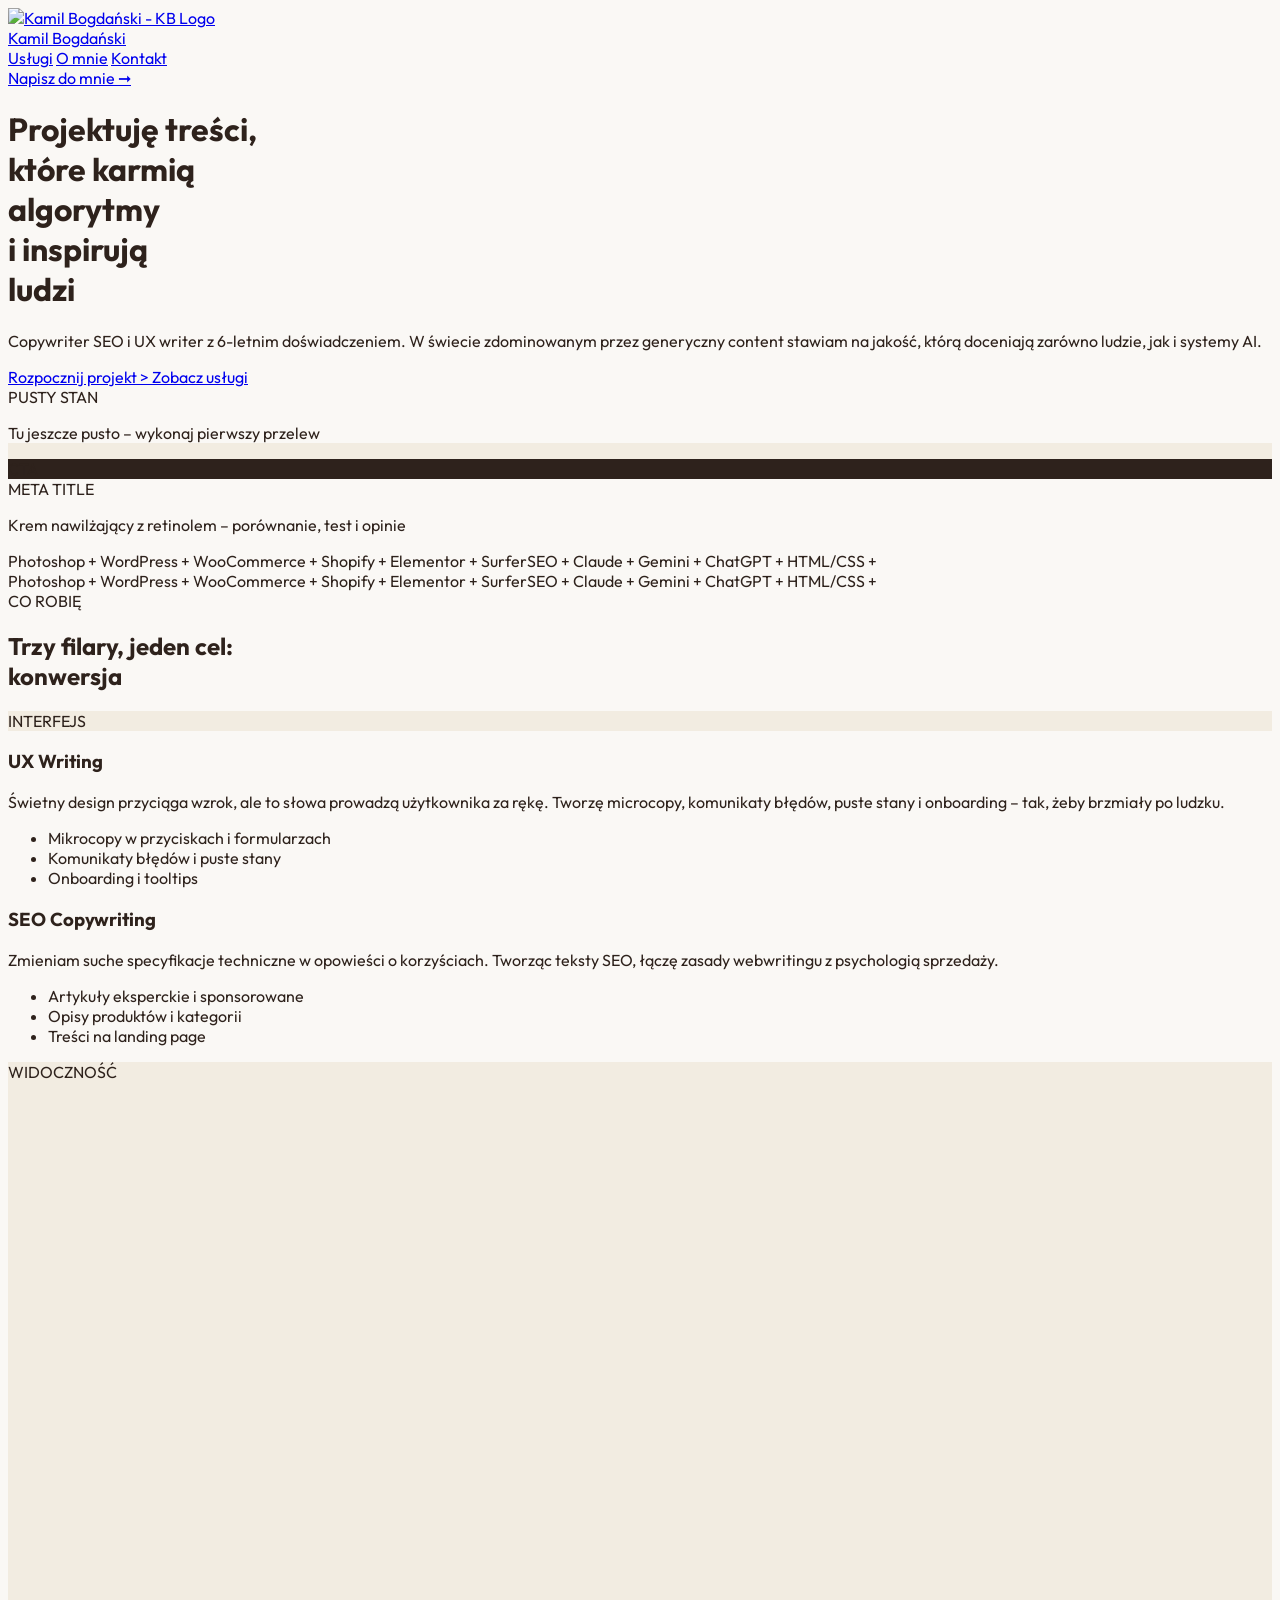
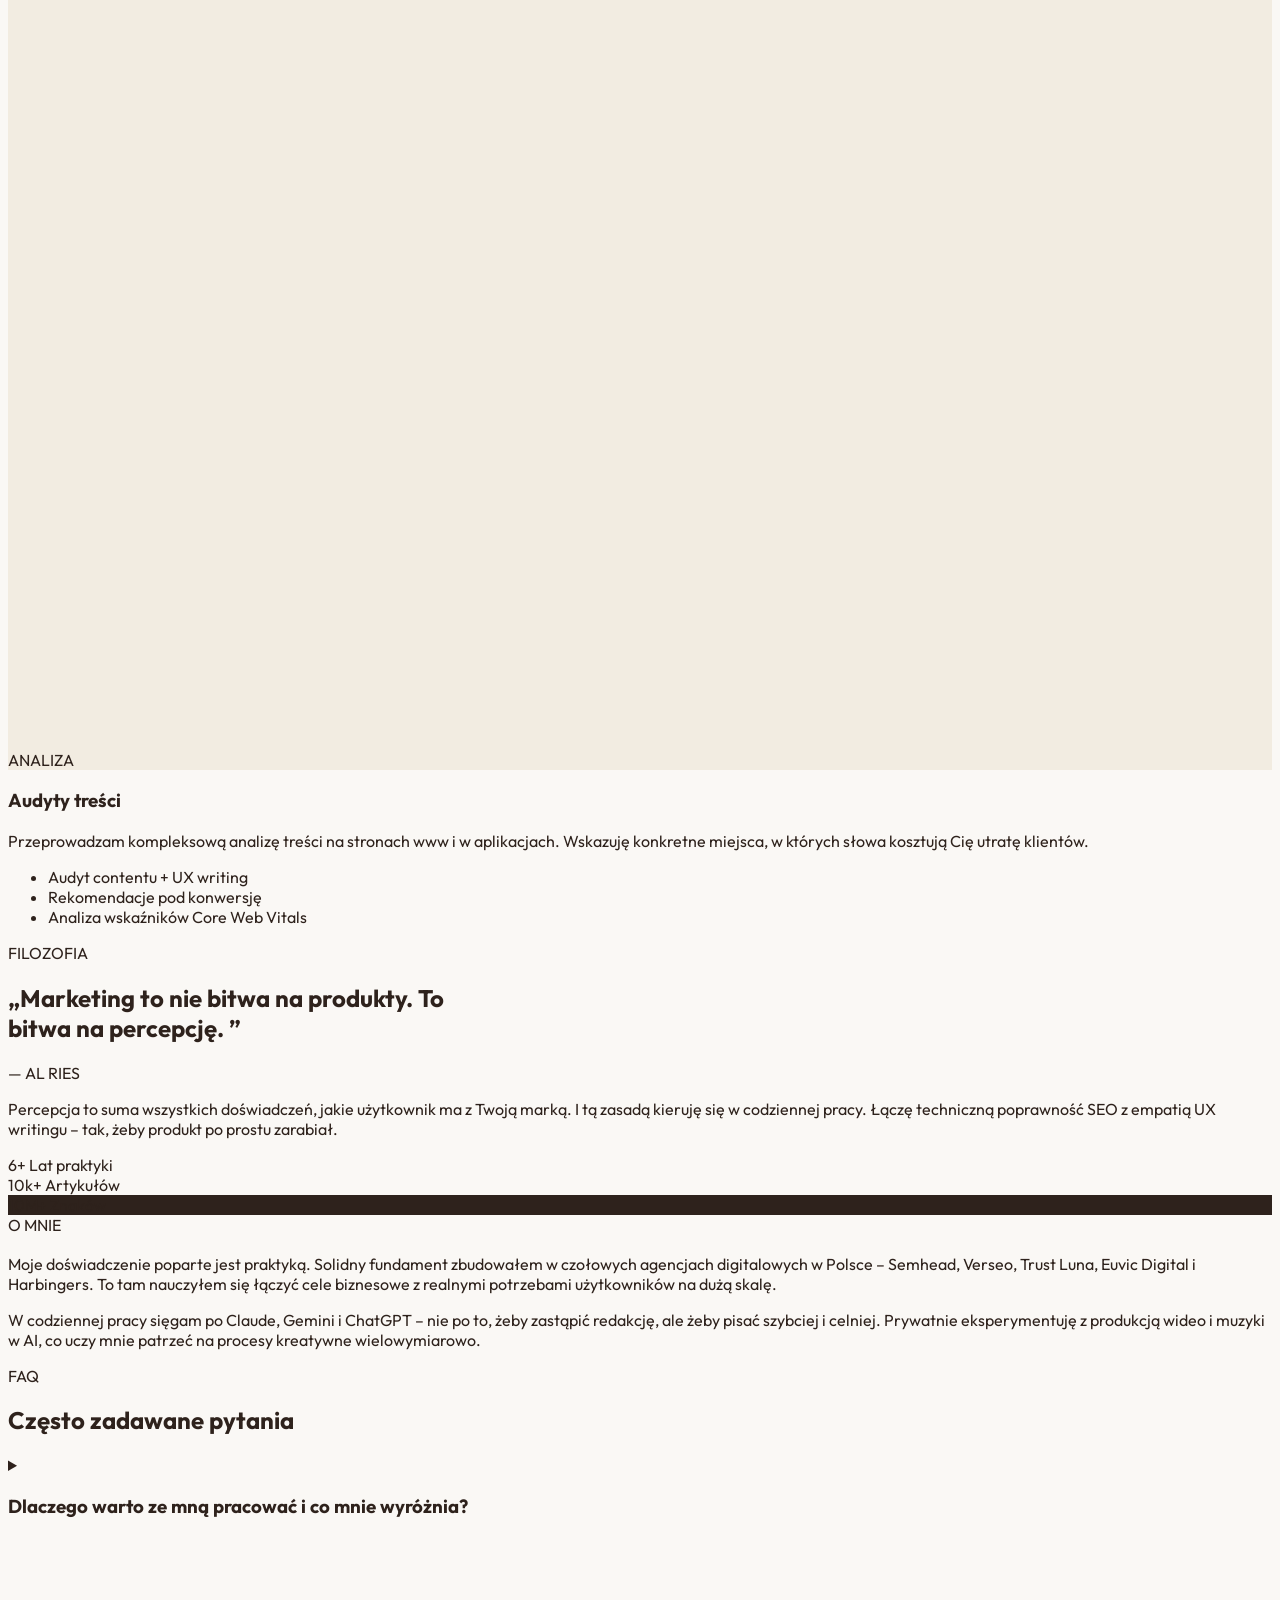
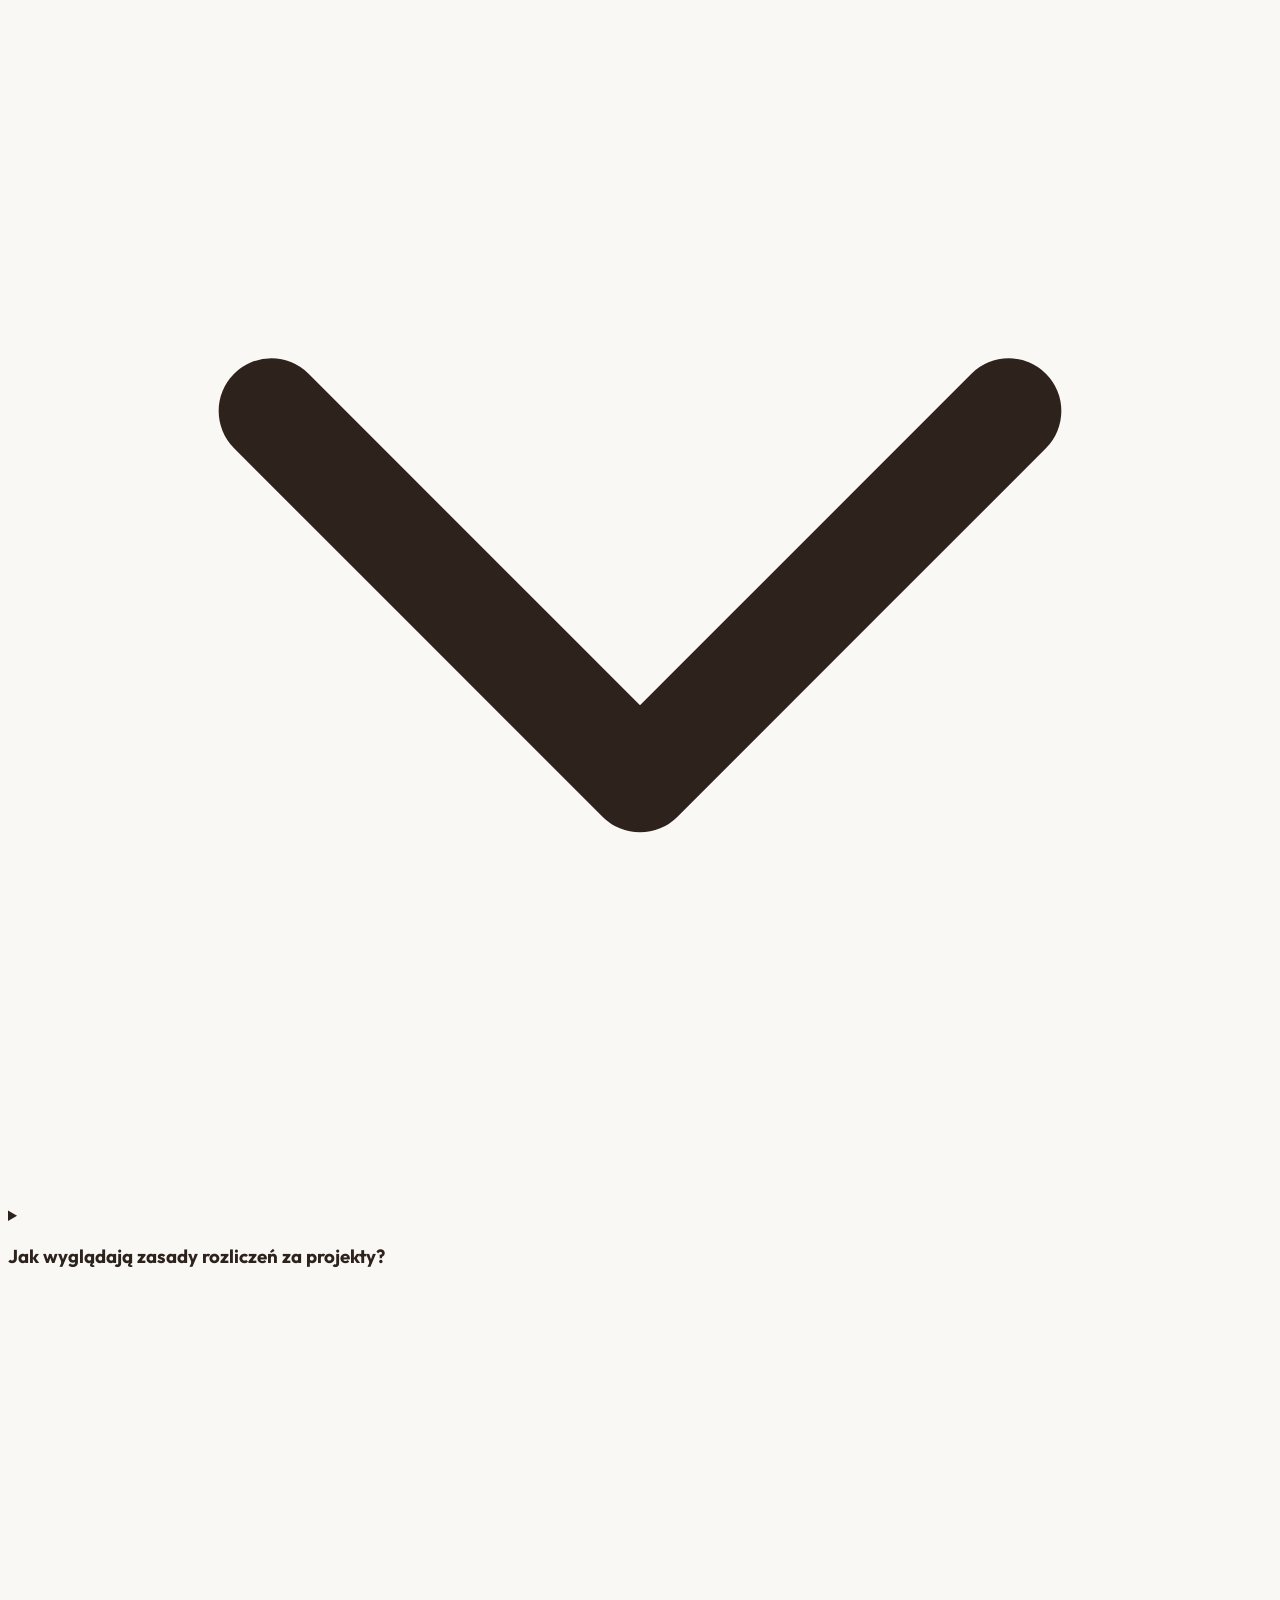
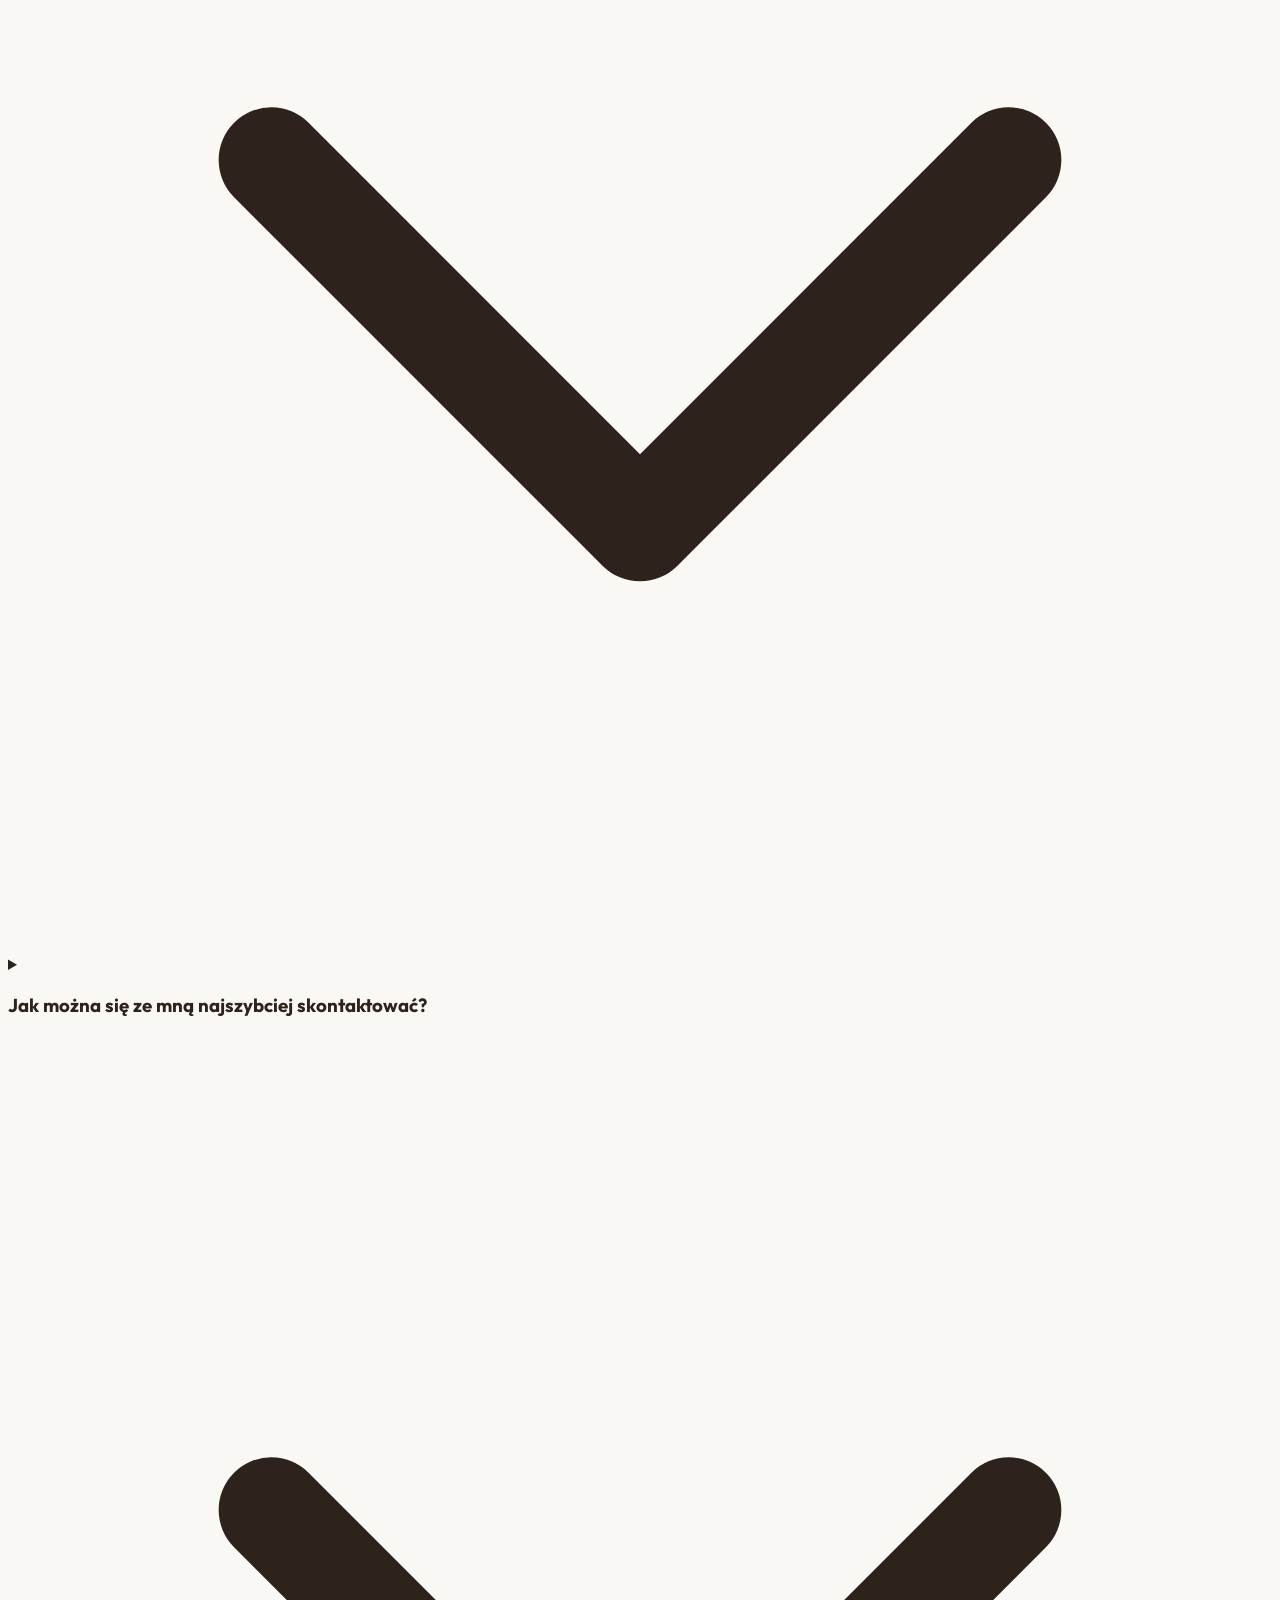
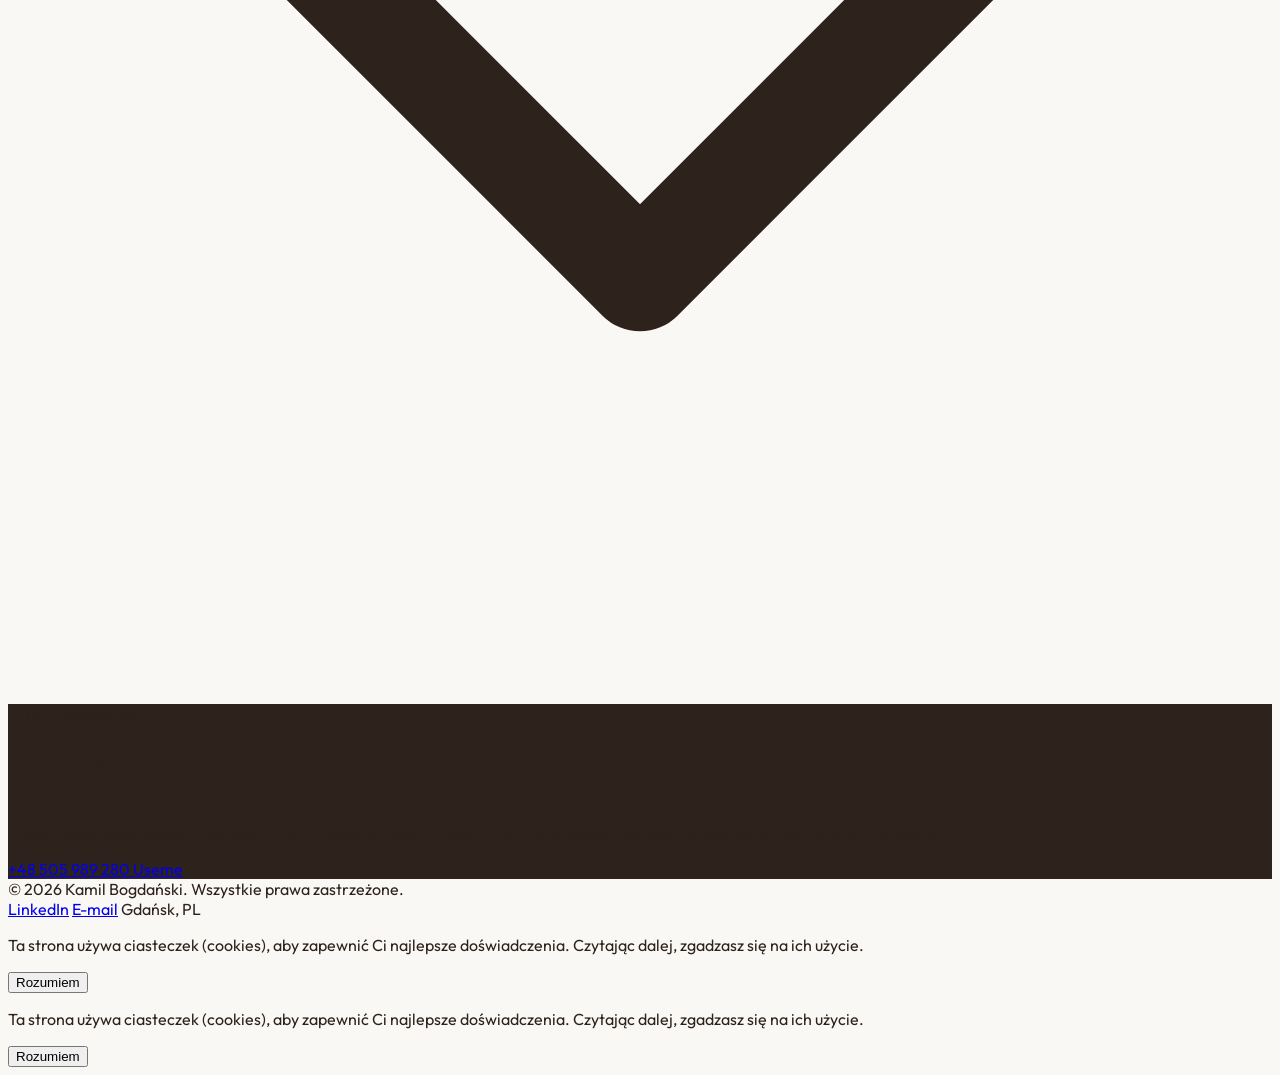
==== index.html @ beb7ab09 "Update index.html" ====
<!DOCTYPE html>
<html lang="pl">
<head>
    <meta charset="UTF-8">
    <meta name="viewport" content="width=device-width, initial-scale=1.0">
    
    <!-- Zoptymalizowany pod SEO Meta Title (Szyld w Google) -->
    <title>Kamil Bogdański — SEO Copywriter | UX Writer | Audyty treści</title>
    
    <!-- Zoptymalizowany pod SEO Meta Description (Opis pod linkiem w Google) -->
    <meta name="description" content="Projektuję komunikację, która sprzedaje. Profesjonalny copywriting SEO, UX writing oraz audyty treści. Zwiększ widoczność i konwersję. Sprawdź portfolio!">
    
    <!-- Tagi Open Graph (Jak Twoja strona wyświetli się po udostępnieniu np. na LinkedInie) -->
    <meta property="og:title" content="Kamil Bogdański — SEO Copywriter | UX Writer">
    <meta property="og:description" content="Projektuję słowa, które generują wyniki. Copywriting SEO, UX writing i audyty treści dla Twojego biznesu.">
    <meta property="og:image" content="https://useme-prod-public.s3.amazonaws.com/avatars/076/343476_MK9RZ8D.png">
    <meta property="og:type" content="website">

    <!-- Tailwind CSS dla precyzyjnego pozycjonowania i nowoczesnego gridu -->
    <script src="https://cdn.tailwindcss.com"></script>
    <!-- Google Fonts: Outfit i Figtree -->
    <link rel="preconnect" href="https://fonts.googleapis.com">
    <link rel="preconnect" href="https://fonts.gstatic.com" crossorigin>
    <link href="https://fonts.googleapis.com/css2?family=Figtree:ital,wght@0,300..900;1,300..900&family=Outfit:wght@100..900&display=swap" rel="stylesheet">
    <script type="application/ld+json">
{
  "@context": "https://schema.org",
  "@type": "Person",
  "name": "Kamil Bogdański",
  "url": "https://kamilbogdanski.github.io/",
  "jobTitle": "UX Writer & SEO Copywriter",
  "sameAs": [
    "https://www.linkedin.com/in/kamilbogdanski/" 
  ]
}
</script>
    
    <style>
        body {
            font-family: 'Outfit', 'Figtree', sans-serif;
            background-color: #FAF8F5; /* Warm off-white */
            color: #2E221C; /* Deep warm charcoal/chocolate */
        }
        
        /* Animacja nieskończonego przesuwania paska z technologiami */
        @keyframes marquee {
            0% { transform: translateX(0%); }
            100% { transform: translateX(-50%); }
        }
        .animate-marquee {
            animation: marquee 25s linear infinite;
        }

        /* 
           --- CAŁKOWICIE PŁASKIE, GŁADKIE ELEMENTY (BEZ CIENI I PODŚWIETLEŃ) ---
        */

        /* Duża makieta po prawej stronie (płaskie piaskowe tło) */
        .ui-mock-gradient {
            background: #F2ECE1 !important;
            border: none !important;
            box-shadow: none !important;
        }

        /* Białe prostokąty - całkowicie płaskie, gładkie, bez żadnych cieni i gradientów */
        .card-warm-gradient {
            background: #FAF8F5 !important;
            border: none !important;
            box-shadow: none !important;
        }

        /* Czarne/ciemnobrązowe prostokąty - całkowicie płaskie, bez cieni i rozświetleń */
        .dark-cta-gradient {
            background: #2E221C !important;
            border: none !important;
            box-shadow: none !important;
        }

        /* Przyciski całkowicie płaskie i minimalistyczne */
        .button-minimal {
            box-shadow: none !important;
            transition: background-color 0.2s ease, opacity 0.2s ease, transform 0.2s ease !important;
        }
        .button-minimal:hover {
            transform: translateY(-1px) !important;
        }
    </style>
</head>
<body class="overflow-x-hidden">

<!-- NAVBAR -->
<header class="max-w-7xl mx-auto px-4 py-4 md:px-6 md:py-6 flex flex-col md:flex-row items-center justify-between gap-4 md:gap-0">
        <!-- Logo / Avatar (Z Twoim autorskim logotypem KB) -->
        <a href="index.html" class="flex items-center gap-3 hover:opacity-90 transition-opacity">
            <div class="w-10 h-10 rounded-full bg-white border border-[#E9E1D3] flex items-center justify-center overflow-hidden shadow-sm">
                <img src="https://useme-prod-public.s3.amazonaws.com/avatars/076/343476_MK9RZ8D.png" alt="Kamil Bogdański - KB Logo" class="w-full h-full object-cover">
            </div>
            <span class="font-medium text-[15px] tracking-tight text-[#2E221C]">Kamil Bogdański</span>
        </a>

        <!-- Menu nawigacji -->
 <nav class="flex items-center gap-5 md:gap-8 text-[13px] md:text-[14px] font-medium text-[#5E524C]">
            <a href="https://kamilbogdanski.github.io/uslugi.html" class="hover:text-[#2E221C] transition-colors">Usługi</a>
            <a href="https://kamilbogdanski.github.io/o-mnie.html" class="hover:text-[#2E221C] transition-colors">O mnie</a>
            <a href="https://kamilbogdanski.github.io/kontakt.html" class="hover:text-[#2E221C] transition-colors">Kontakt</a>
        </nav>

        <!-- Przycisk CTA -->
        <div>
            <a href="https://kamilbogdanski.github.io/kontakt.html" class="bg-[#2E221C] text-[#FAF8F5] px-6 py-2.5 rounded-full text-[14px] font-medium hover:opacity-90 button-minimal flex items-center gap-2">
                Napisz do mnie <span class="text-[12px]">&#10142;</span>
            </a>
        </div>
    </header>

    <!-- HERO SECTION -->
    <main class="max-w-7xl mx-auto px-6 pt-12 pb-16">
        <div class="grid grid-cols-1 lg:grid-cols-12 gap-12 items-center">
            
            <!-- LEWA STRONA (Teksty z poprawionym nagłówkiem i wyróżnieniami) -->
            <div class="lg:col-span-7 flex flex-col items-start">
                <!-- Badge statusu -->
                

                <!-- Główny nagłówek z poprawnymi podkreśleniami -->
                <h1 class="text-[40px] md:text-[56px] font-bold leading-[1.1] tracking-tight mb-6">
                    Projektuję treści, <br>
                    które karmią <br>
                    <span class="relative inline-block px-1">
                        <span class="absolute inset-x-0 h-[35%] bottom-1 -z-10 bg-[#EADFCF]/75 rounded-sm"></span>
                        algorytmy
                    </span> <br class="md:hidden">
                    i inspirują <br>
                    <span class="relative inline-block px-1">
                        <span class="absolute inset-x-0 h-[35%] bottom-1 -z-10 bg-[#EADFCF]/75 rounded-sm"></span>
                        ludzi
                    </span>
                </h1>

                <!-- Opis oferty -->
                <p class="text-[#5E524C] text-[16px] md:text-[18px] leading-relaxed max-w-xl mb-10 font-light">
                    Copywriter SEO i UX writer z 6-letnim doświadczeniem. W świecie zdominowanym przez generyczny content stawiam na jakość, którą doceniają zarówno ludzie, jak i systemy AI.
                </p>

                <!-- Przyciski akcji -->
                <div class="flex flex-wrap items-center gap-4">
                    <a href="https://kamilbogdanski.github.io/kontakt.html" class="bg-[#2E221C] text-[#FAF8F5] px-8 py-4 rounded-full text-[15px] font-medium hover:opacity-95 button-minimal flex items-center gap-2">
                        Rozpocznij projekt <span class="text-xs">&gt;</span>
                    </a>
                    <a href="https://kamilbogdanski.github.io/uslugi.html" class="border border-[#D9D1C5] text-[#2E221C] px-8 py-4 rounded-full text-[15px] font-medium hover:bg-[#F3EDE4] button-minimal">
                        Zobacz usługi
                    </a>
                </div>
            </div>

            <!-- PRAWA STRONA (Makieta UI - Zabezpieczona przed rozciąganiem i zwężaniem) -->
            <div class="lg:col-span-5 flex justify-center lg:justify-end w-full">
                <div class="w-full max-w-[400px] min-w-[320px] ui-mock-gradient rounded-[40px] p-8 relative flex flex-col gap-5 min-h-[380px] justify-center">
                    <span class="absolute top-5 right-6 text-[9px] font-bold text-[#A59B90] tracking-widest uppercase"></span>
                    
                    <!-- Pusty Stan (Płaski biały prostokąt) -->
                    <div class="card-warm-gradient rounded-2xl p-5">
                        <span class="text-[9px] font-bold tracking-wider text-[#A1968A] block mb-1">PUSTY STAN</span>
                        <p class="text-[14px] text-[#2E221C] font-semibold">Tu jeszcze pusto – wykonaj pierwszy przelew</p>
                    </div>

                    <!-- CTA (Płaski ciemny prostokąt) -->
                    <div class="self-end dark-cta-gradient text-[#FAF8F5] rounded-3xl py-4 px-10 transform translate-x-2">
                        <span class="text-[13px] font-bold tracking-widest">CTA</span>
                    </div>

                    <!-- Meta Title (Płaski biały prostokąt) -->
                    <div class="card-warm-gradient rounded-2xl p-5">
                        <span class="text-[9px] font-bold tracking-wider text-[#A1968A] block mb-1">META TITLE</span>
                        <p class="text-[14px] text-[#2E221C] font-semibold">Krem nawilżający z retinolem – porównanie, test i opinie</p>
                    </div>
                </div>
            </div>

        </div>
    </main>

    <!-- HORIZONTAL SCROLL TICKER -->
    <section class="w-full border-t border-b border-[#EBE3D5] bg-[#FAF8F5] py-4 overflow-hidden relative">
        <div class="flex whitespace-nowrap">
            <div class="flex items-center gap-12 text-[13px] font-semibold text-[#8E8276] uppercase tracking-[4px] animate-marquee">
                <span>Photoshop</span> <span class="text-[#D3C7B9] font-light">+</span>
                <span>WordPress</span> <span class="text-[#D3C7B9] font-light">+</span>
                <span>WooCommerce</span> <span class="text-[#D3C7B9] font-light">+</span>
                <span>Shopify</span> <span class="text-[#D3C7B9] font-light">+</span>
                <span>Elementor</span> <span class="text-[#D3C7B9] font-light">+</span>
                <span>SurferSEO</span> <span class="text-[#D3C7B9] font-light">+</span>
                <span>Claude</span> <span class="text-[#D3C7B9] font-light">+</span>
                <span>Gemini</span> <span class="text-[#D3C7B9] font-light">+</span>
                <span>ChatGPT</span> <span class="text-[#D3C7B9] font-light">+</span>
                <span>HTML/CSS</span> <span class="text-[#D3C7B9] font-light">+</span>
            </div>
            <div class="flex items-center gap-12 text-[13px] font-semibold text-[#8E8276] uppercase tracking-[4px] animate-marquee" aria-hidden="true">
                <span>Photoshop</span> <span class="text-[#D3C7B9] font-light">+</span>
                <span>WordPress</span> <span class="text-[#D3C7B9] font-light">+</span>
                <span>WooCommerce</span> <span class="text-[#D3C7B9] font-light">+</span>
                <span>Shopify</span> <span class="text-[#D3C7B9] font-light">+</span>
                <span>Elementor</span> <span class="text-[#D3C7B9] font-light">+</span>
                <span>SurferSEO</span> <span class="text-[#D3C7B9] font-light">+</span>
                <span>Claude</span> <span class="text-[#D3C7B9] font-light">+</span>
                <span>Gemini</span> <span class="text-[#D3C7B9] font-light">+</span>
                <span>ChatGPT</span> <span class="text-[#D3C7B9] font-light">+</span>
                <span>HTML/CSS</span> <span class="text-[#D3C7B9] font-light">+</span>
            </div>
        </div>
    </section>

    <!-- CO ROBIĘ HEADER (Zmieniony tekst z podkreśleniem wyrazu "konwersja") -->
    <section class="max-w-7xl mx-auto px-6 py-20 text-center">
        <span class="text-[11px] font-bold tracking-[5px] text-[#A3968A] uppercase block mb-4">CO ROBIĘ</span>
        <h2 class="text-[32px] md:text-[44px] font-bold text-[#2E221C] tracking-tight max-w-2xl mx-auto leading-tight">
            Trzy filary, jeden cel: <br class="sm:hidden">
            <span class="relative inline-block px-1">
                <span class="absolute inset-x-0 h-[35%] bottom-1 -z-10 bg-[#EADFCF]/75 rounded-sm"></span>
                konwersja
            </span>
        </h2>
    </section>

    <!-- SECTION: TRZY SPOSOBY (USŁUGI ZIG-ZAG - PREMIUM ULTRA-MINIMAL Z EFEKTEM HOVER) -->
    <section class="max-w-6xl mx-auto px-6 pb-32 flex flex-col gap-12">
        
        <!-- USŁUGA 01: UX Writing -->
        <div class="bg-white border border-[#EBE3D5]/50 rounded-[32px] p-8 md:p-12 shadow-sm grid grid-cols-1 md:grid-cols-12 gap-8 md:gap-16 items-center transition-all duration-300 hover:-translate-y-1 hover:shadow-[0_20px_50px_rgba(46,34,28,0.06)]">
            <!-- Grafika (Lewa strona) -->
            <div class="md:col-span-5">
                <div class="relative w-full aspect-[4/3] ui-mock-gradient rounded-2xl flex items-center justify-center overflow-hidden">
                    <span class="absolute top-4 left-5 text-[9px] font-bold text-[#A59B90] tracking-widest uppercase">INTERFEJS</span>
                    
                    <!-- Abstrakcja UX: Warstwy microcopy (Bez cyfry w tle) -->
                    <div class="relative w-full h-full flex items-center justify-center">
                        <!-- Kompozycja geometryczna -->
                        <div class="relative w-40 h-24 flex flex-col justify-between z-10">
                            <!-- Górna pigułka -->
                            <div class="w-28 h-7 bg-white rounded-full border border-[#EBE3D5]/40 shadow-[0_4px_12px_rgba(46,34,28,0.03)] flex items-center px-4">
                                <div class="w-16 h-1.5 bg-[#2E221C]/25 rounded-full"></div>
                            </div>
                            <!-- Środkowa, wysunięta pigułka -->
                            <div class="w-32 h-7 bg-[#2E221C] rounded-full self-end flex items-center justify-between px-4 shadow-md">
                                <div class="w-20 h-1.5 bg-white/30 rounded-full"></div>
                                <div class="w-2 h-2 rounded-full bg-white/80"></div>
                            </div>
                            <!-- Dolna pigułka -->
                            <div class="w-24 h-7 bg-white rounded-full border border-[#EBE3D5]/40 shadow-[0_4px_12px_rgba(46,34,28,0.03)] flex items-center px-4">
                                <div class="w-10 h-1.5 bg-[#2E221C]/25 rounded-full"></div>
                            </div>
                        </div>
                    </div>
                </div>
            </div>

            <!-- Treść (Prawa strona) -->
            <div class="md:col-span-7 flex flex-col justify-center">
                <h3 class="text-[28px] md:text-[34px] font-bold text-[#2E221C] tracking-tight mb-4">UX Writing</h3>
                <p class="text-[#5E524C] text-[15px] md:text-[16px] leading-relaxed mb-6 font-light">
                    Świetny design przyciąga wzrok, ale to słowa prowadzą użytkownika za rękę. Tworzę microcopy, komunikaty błędów, puste stany i onboarding – tak, żeby brzmiały po ludzku.
                </p>
                <ul class="space-y-3 text-[14px] font-medium text-[#5E524C]">
                    <li class="flex items-center gap-3">
                        <span class="w-1.5 h-1.5 rounded-full bg-[#2E221C]/30"></span>
                        Mikrocopy w przyciskach i formularzach
                    </li>
                    <li class="flex items-center gap-3">
                        <span class="w-1.5 h-1.5 rounded-full bg-[#2E221C]/30"></span>
                        Komunikaty błędów i puste stany
                    </li>
                    <li class="flex items-center gap-3">
                        <span class="w-1.5 h-1.5 rounded-full bg-[#2E221C]/30"></span>
                        Onboarding i tooltips
                    </li>
                </ul>
            </div>
        </div>

        <!-- USŁUGA 02: SEO Copywriting -->
        <div class="bg-white border border-[#EBE3D5]/50 rounded-[32px] p-8 md:p-12 shadow-sm grid grid-cols-1 md:grid-cols-12 gap-8 md:gap-16 items-center transition-all duration-300 hover:-translate-y-1 hover:shadow-[0_20px_50px_rgba(46,34,28,0.06)]">
            <!-- Treść (Lewa strona) -->
            <div class="md:col-span-7 order-2 md:order-1 flex flex-col justify-center">
                <h3 class="text-[28px] md:text-[34px] font-bold text-[#2E221C] tracking-tight mb-4">SEO Copywriting</h3>
                <p class="text-[#5E524C] text-[15px] md:text-[16px] leading-relaxed mb-6 font-light">
                    Zmieniam suche specyfikacje techniczne w opowieści o korzyściach. Tworząc teksty SEO, łączę zasady webwritingu z psychologią sprzedaży.
                </p>
                <ul class="space-y-3 text-[14px] font-medium text-[#5E524C]">
                    <li class="flex items-center gap-3">
                        <span class="w-1.5 h-1.5 rounded-full bg-[#2E221C]/30"></span>
                        Artykuły eksperckie i sponsorowane
                    </li>
                    <li class="flex items-center gap-3">
                        <span class="w-1.5 h-1.5 rounded-full bg-[#2E221C]/30"></span>
                        Opisy produktów i kategorii
                    </li>
                    <li class="flex items-center gap-3">
                        <span class="w-1.5 h-1.5 rounded-full bg-[#2E221C]/30"></span>
                        Treści na landing page 
                    </li>
                </ul>
            </div>

            <!-- Grafika (Prawa strona) -->
            <div class="md:col-span-5 order-1 md:order-2">
                <div class="relative w-full aspect-[4/3] ui-mock-gradient border border-[#EBE3D5] rounded-2xl flex items-center justify-center overflow-hidden">
                    <span class="absolute top-4 left-5 text-[9px] font-bold text-[#A59B90] tracking-widest uppercase">WIDOCZNOŚĆ</span>
                    
                    <!-- Spójna makieta dokumentów (Bez cyfry w tle) -->
                    <div class="relative w-full h-full flex items-center justify-center">
                        <div class="relative w-40 h-28 flex items-center justify-center z-10">
                            <!-- Tylna biała karta -->
                            <div class="absolute w-28 h-18 bg-white border border-[#EBE3D5]/40 rounded-xl shadow-sm -translate-x-3 -translate-y-3 flex flex-col justify-between p-3.5">
                                <div class="w-12 h-1.5 bg-[#2E221C]/20 rounded-full"></div>
                                <div class="flex items-center justify-between">
                                    <div class="w-8 h-1.5 bg-[#2E221C]/10 rounded-full"></div>
                                    <svg class="w-3.5 h-3.5 stroke-[#2E221C]/40" viewBox="0 0 24 24" fill="none">
                                        <circle cx="11" cy="11" r="6" stroke-width="2"/>
                                        <line x1="16" y1="16" x2="21" y2="21" stroke-width="2" stroke-linecap="round"/>
                                    </svg>
                                </div>
                            </div>
                            <!-- Przednia, ciemna karta -->
                            <div class="absolute w-28 h-18 bg-[#2E221C] rounded-xl shadow-md translate-x-3 translate-y-3 flex flex-col justify-between p-3.5">
                                <div class="w-14 h-1.5 bg-white/40 rounded-full"></div>
                                <div class="w-20 h-1.5 bg-white/20 rounded-full"></div>
                            </div>
                        </div>
                    </div>
                </div>
            </div>
        </div>

        <!-- USŁUGA 03: Audyty treści -->
        <div class="bg-white border border-[#EBE3D5]/50 rounded-[32px] p-8 md:p-12 shadow-sm grid grid-cols-1 md:grid-cols-12 gap-8 md:gap-16 items-center transition-all duration-300 hover:-translate-y-1 hover:shadow-[0_20px_50px_rgba(46,34,28,0.06)]">
            <!-- Grafika (Lewa strona) -->
            <div class="md:col-span-5">
                <div class="relative w-full aspect-[4/3] ui-mock-gradient border border-[#EBE3D5] rounded-2xl flex items-center justify-center overflow-hidden">
                    <span class="absolute top-4 left-5 text-[9px] font-bold text-[#A59B90] tracking-widest uppercase">ANALIZA</span>
                    
                    <!-- Abstrakcja Audytów: Transparentna struktura sekcji (Bez cyfry w tle) -->
                    <div class="relative w-full h-full flex items-center justify-center">
                        <div class="relative w-40 h-28 flex items-center justify-center z-10">
                            <!-- Ramy makiety -->
                            <div class="absolute w-32 h-20 bg-white border border-[#EBE3D5]/40 rounded-xl shadow-sm -translate-x-3 -translate-y-2 flex items-center px-4 justify-between">
                                <div class="w-12 h-2 bg-[#2E221C]/20 rounded-full"></div>
                                <div class="w-3 h-3 rounded-full bg-[#2E221C]/25"></div>
                            </div>
                            <div class="absolute w-32 h-20 bg-[#FAF8F5]/90 border border-[#EBE3D5]/60 rounded-xl shadow-md translate-x-3 translate-y-3 flex flex-col justify-between p-3.5">
                                <div class="w-full flex items-center justify-between">
                                    <div class="w-16 h-2 bg-[#2E221C] rounded-full"></div>
                                    <div class="w-2.5 h-2.5 rounded-full bg-[#10b981]"></div>
                                </div>
                                <div class="w-8 h-1.5 bg-[#2E221C]/20 rounded-full"></div>
                            </div>
                        </div>
                    </div>
                </div>
            </div>

            <!-- Treść (Prawa strona) -->
            <div class="md:col-span-7 flex flex-col justify-center">
                <h3 class="text-[28px] md:text-[34px] font-bold text-[#2E221C] tracking-tight mb-4">Audyty treści</h3>
                <p class="text-[#5E524C] text-[15px] md:text-[16px] leading-relaxed mb-6 font-light">
                    Przeprowadzam kompleksową analizę treści na stronach www i w aplikacjach. Wskazuję konkretne miejsca, w których słowa kosztują Cię utratę klientów.
                </p>
                <ul class="space-y-3 text-[14px] font-medium text-[#5E524C]">
                    <li class="flex items-center gap-3">
                        <span class="w-1.5 h-1.5 rounded-full bg-[#2E221C]/30"></span>
                        Audyt contentu + UX writing
                    </li>
                    <li class="flex items-center gap-3">
                        <span class="w-1.5 h-1.5 rounded-full bg-[#2E221C]/30"></span>
                        Rekomendacje pod konwersję
                    </li>
                    <li class="flex items-center gap-3">
                        <span class="w-1.5 h-1.5 rounded-full bg-[#2E221C]/30"></span>
                      Analiza wskaźników Core Web Vitals
                    </li>
                </ul>
            </div>
        </div>
    </section>

    <!-- SECTION: FILOZOFIA (CYTAT) -->
    <section class="max-w-6xl mx-auto px-6 pb-24">
        <div class="bg-[#F2ECE1] border border-[#EBE3D5] rounded-[32px] p-10 md:p-16 text-left relative overflow-hidden">
            <span class="text-[9px] font-bold text-[#A59B90] tracking-widest uppercase block mb-6">FILOZOFIA</span>
            <h2 class="text-[28px] md:text-[44px] font-bold text-[#2E221C] leading-[1.2] tracking-tight mb-4">
                „Marketing to nie bitwa na produkty. To<br class="hidden md:inline">
                bitwa na 
                <span class="relative inline-block px-1">
                    <span class="absolute inset-x-0 h-[45%] bottom-1 -z-10 bg-[#EADFCF]/75 rounded-sm"></span>
                    percepcję.
                </span>”
            </h2>
            <p class="text-[11px] font-bold text-[#8E8276] uppercase tracking-wider mb-8">— AL RIES</p>
            <p class="text-[#5E524C] text-[15px] md:text-[16px] leading-relaxed max-w-2xl font-light">
                Percepcja to suma wszystkich doświadczeń, jakie użytkownik ma z Twoją marką. I tą zasadą kieruję się w codziennej pracy. Łączę techniczną poprawność SEO z empatią UX writingu – tak, żeby produkt po prostu zarabiał.
            </p>
        </div>
    </section>

 <!-- SECTION: O MNIE (BEZ ZNACZKA "AUTOR — KAMIL BOGDAŃSKI") -->
    <section class="max-w-6xl mx-auto px-6 pb-32 grid grid-cols-1 lg:grid-cols-12 gap-12 lg:gap-16 items-center">
        <!-- LEWA STRONA: WARM BOX Z KAFELKAMI -->
        <div class="lg:col-span-5 bg-[#F2ECE1] border border-[#EBE3D5] rounded-[32px] p-8 flex flex-col gap-6 shadow-sm">
            <div class="grid grid-cols-2 gap-4">
                <!-- 6+ Lat Praktyki -->
                <div class="col-span-2 card-warm-gradient rounded-2xl p-6 flex flex-col justify-between min-h-[110px]">
                    <span class="text-[44px] font-bold text-[#2E221C] block leading-none mb-2">6+</span>
                    <span class="text-[9px] font-bold text-[#8E8276] tracking-wider uppercase">Lat praktyki</span>
                </div>

                <!-- 100k+ Artykułów -->
                <div class="card-warm-gradient rounded-2xl p-6 flex flex-col justify-between min-h-[110px]">
                    <span class="text-[32px] font-bold text-[#2E221C] block leading-none mb-2">10k+</span>
                    <span class="text-[9px] font-bold text-[#8E8276] tracking-wider uppercase">Artykułów</span>
                </div>

                <!-- 10M+ Znaków -->
                <div class="dark-cta-gradient rounded-2xl p-6 flex flex-col justify-between min-h-[110px]">
                    <span class="text-[32px] font-bold text-[#FAF8F5] block leading-none mb-2">10M+</span>
                    <span class="text-[9px] font-bold text-[#A59B90] tracking-wider uppercase">Znaków</span>
                </div>
            </div>
        </div>

        <!-- PRAWA STRONA -->
        <div class="lg:col-span-7 flex flex-col items-start justify-center">
            <span class="text-[9px] font-bold text-[#A59B90] tracking-widest uppercase block mb-4">O MNIE</span>
            <h3 class="text-[32px] md:text-[44px] font-bold text-[#2E221C] leading-[1.1] tracking-tight mb-6">
</h3>
            <p class="text-[#5E524C] text-[15px] md:text-[16px] leading-relaxed mb-6 font-light">
                Moje doświadczenie poparte jest praktyką. Solidny fundament zbudowałem w czołowych agencjach digitalowych w Polsce – Semhead, Verseo, Trust Luna, Euvic Digital i Harbingers. To tam nauczyłem się łączyć cele biznesowe z realnymi potrzebami użytkowników na dużą skalę.
            </p>
            <p class="text-[#5E524C] text-[15px] md:text-[16px] leading-relaxed font-light">
                W codziennej pracy sięgam po Claude, Gemini i ChatGPT – nie po to, żeby zastąpić redakcję, ale żeby pisać szybciej i celniej. Prywatnie eksperymentuję z produkcją wideo i muzyki w AI, co uczy mnie patrzeć na procesy kreatywne wielowymiarowo.
            </p>
        </div>
    </section>

   <!-- SEKCJA FAQ -->
    <section class="max-w-4xl mx-auto px-6 pb-24">
        <div class="text-center mb-12">
            <span class="text-[10px] font-bold tracking-[5px] text-[#A59B90] uppercase block mb-3">FAQ</span>
            <h2 class="text-[32px] font-bold tracking-tight text-[#2E221C]">Często zadawane pytania</h2>
        </div>

        <div class="space-y-4">
            
            <!-- PYTANIE 1 -->
            <details class="group bg-[#F2ECE1]/40 border border-[#EBE3D5] rounded-[20px] p-6 [&_summary::-webkit-details-marker]:hidden transition-all duration-200 open:bg-[#F2ECE1] open:border-[#2E221C]/10">
                <summary class="flex items-center justify-between cursor-pointer list-none focus:outline-none">
                    <h3 class="text-[16px] md:text-[18px] font-bold text-[#2E221C] tracking-tight">
                        Dlaczego warto ze mną pracować i co mnie wyróżnia?
                    </h3>
                    <span class="ml-4 flex-shrink-0 transition-transform duration-200 group-open:rotate-180 text-[#8E8276]">
                        <svg xmlns="http://www.w3.org/2000/svg" class="h-5 w-5" fill="none" viewBox="0 0 24 24" stroke="currentColor">
                            <path stroke-linecap="round" stroke-linejoin="round" stroke-width="2" d="M19 9l-7 7-7-7" />
                        </svg>
                    </span>
                </summary>
                <div class="mt-4 text-[14px] md:text-[15px] text-[#5E524C] leading-relaxed font-light">
                    Łączę dwa światy: techniczne SEO oraz empatię UX writingu. Nie piszę tekstów po to, by tylko zapełnić stronę – projektuję komunikację, która eliminuje tarcie na ścieżce użytkownika i bezpośrednio wspiera Twoje cele biznesowe. Każde słowo opieram na analizie zachowań i danych, dbając jednocześnie o nienaganną widoczność w wyszukiwarce Google.
                </div>
            </details>

            <!-- PYTANIE 2 -->
            <details class="group bg-[#F2ECE1]/40 border border-[#EBE3D5] rounded-[20px] p-6 [&_summary::-webkit-details-marker]:hidden transition-all duration-200 open:bg-[#F2ECE1] open:border-[#2E221C]/10">
                <summary class="flex items-center justify-between cursor-pointer list-none focus:outline-none">
                    <h3 class="text-[16px] md:text-[18px] font-bold text-[#2E221C] tracking-tight">
                        Jak wyglądają zasady rozliczeń za projekty?
                    </h3>
                    <span class="ml-4 flex-shrink-0 transition-transform duration-200 group-open:rotate-180 text-[#8E8276]">
                        <svg xmlns="http://www.w3.org/2000/svg" class="h-5 w-5" fill="none" viewBox="0 0 24 24" stroke="currentColor">
                            <path stroke-linecap="round" stroke-linejoin="round" stroke-width="2" d="M19 9l-7 7-7-7" />
                        </svg>
                    </span>
                </summary>
                <div class="mt-4 text-[14px] md:text-[15px] text-[#5E524C] leading-relaxed font-light">
                    Wszystkie rozliczenia realizuję w pełni bezpiecznie i przejrzyście za pośrednictwem platformy Useme. Dla Ciebie oznacza to uproszczone formalności, brak konieczności podpisywania tradycyjnych umów papierowych oraz automatyczne otrzymanie faktury VAT (lub rachunku), bez względu na to, czy reprezentujesz firmę, czy jesteś osobą prywatną.
                </div>
            </details>

            <!-- PYTANIE 3 -->
            <details class="group bg-[#F2ECE1]/40 border border-[#EBE3D5] rounded-[20px] p-6 [&_summary::-webkit-details-marker]:hidden transition-all duration-200 open:bg-[#F2ECE1] open:border-[#2E221C]/10">
                <summary class="flex items-center justify-between cursor-pointer list-none focus:outline-none">
                    <h3 class="text-[16px] md:text-[18px] font-bold text-[#2E221C] tracking-tight">
                        Jak można się ze mną najszybciej skontaktować?
                    </h3>
                    <span class="ml-4 flex-shrink-0 transition-transform duration-200 group-open:rotate-180 text-[#8E8276]">
                        <svg xmlns="http://www.w3.org/2000/svg" class="h-5 w-5" fill="none" viewBox="0 0 24 24" stroke="currentColor">
                            <path stroke-linecap="round" stroke-linejoin="round" stroke-width="2" d="M19 9l-7 7-7-7" />
                        </svg>
                    </span>
                </summary>
                <div class="mt-4 text-[14px] md:text-[15px] text-[#5E524C] leading-relaxed font-light">
                    Najwygodniejszą formą pierwszego kontaktu jest przesłanie wiadomości na e-mail bogdanskikamil@gmail.com lub bezpośrednio przez formularz. Odpowiadam zazwyczaj w ciągu kilkudziesięciu minut. Jeśli zależy Ci na szybkiej rozmowie o Twoim projekcie, śmiało łap za telefon i dzwoń.
                </div>
            </details>

        </div>
    </section>
    <!-- SECTION: CALL TO ACTION -->
    <section class="max-w-6xl mx-auto px-6 pb-24">
        <div class="dark-cta-gradient text-[#FAF8F5] rounded-[40px] p-10 md:p-20 text-left relative overflow-hidden">
            <span class="text-[9px] font-bold text-[#A59B90] tracking-widest uppercase block mb-6">POROZMAWIAJMY</span>
            
            <h2 class="text-[32px] md:text-[56px] font-bold leading-[1.1] tracking-tight mb-6">
                Zamień słowa w<br>
                mierzalny 
                <span class="relative inline-block px-1">
                    <span class="absolute inset-x-0 h-[30%] bottom-1.5 -z-10 bg-white/10 rounded-sm"></span>
                    wzrost
                </span>
            </h2>
            
            <p class="text-[#D3C7B9] text-[15px] md:text-[16px] leading-relaxed max-w-xl mb-10 font-light">
                Wykorzystaj moją wiedzę z zakresu UX, SEO i audytu treści. Proste, przejrzyste zasady rozliczeń za pośrednictwem platformy Useme.
            </p>

            <div class="flex flex-wrap items-center gap-4">
                <a href="tel:+48505989280" class="bg-[#FAF8F5] text-[#2E221C] px-8 py-4 rounded-full text-[15px] font-medium hover:bg-[#FAF8F5]/90 button-minimal">
                    +48 505 989 280
                </a>
             <a href="https://useme.com/pl/roles/contractor/kamil-bogdanski,343476/" target="_blank" rel="noopener noreferrer" class="border border-[#D3C7B9]/40 text-[#FAF8F5] px-8 py-4 rounded-full text-[15px] font-medium hover:bg-white/5 button-minimal">
        Useme
    </a>
            </div>
        </div>
    </section>

    <!-- FOOTER -->
    <footer class="max-w-6xl mx-auto px-6 py-10 border-t border-[#EBE3D5] flex flex-col md:flex-row items-center justify-between gap-4 text-[13px] text-[#8E8276]">
        <div>
            &copy; 2026 Kamil Bogdański. Wszystkie prawa zastrzeżone.
        </div>
        <div class="flex items-center gap-6">
            <a href="https://www.linkedin.com/in/kamilbogdanski/" target="_blank" rel="noopener noreferrer" class="hover:text-[#2E221C] transition-colors">LinkedIn</a>
            <a href="mailto:bogdanskikamil@gmail.com" class="hover:text-[#2E221C] transition-colors">E-mail</a>
            <span>Gdańsk, PL</span>
        </div>
    </footer>
<!-- Baner Cookies -->
    <div id="cookie-banner" class="cookie-banner">
        <p>Ta strona używa ciasteczek (cookies), aby zapewnić Ci najlepsze doświadczenia. Czytając dalej, zgadzasz się na ich użycie.</p>
        <button id="accept-cookies" class="btn-glow cookie-btn">Rozumiem</button>
    </div>
 <!-- 1. KONTENER HTML BANERA -->
    <div id="cookie-banner" class="cookie-banner">
        <p>Ta strona używa ciasteczek (cookies), aby zapewnić Ci najlepsze doświadczenia. Czytając dalej, zgadzasz się na ich użycie.</p>
        <button id="accept-cookies" class="btn-glow cookie-btn">Rozumiem</button>
    </div>
    <!-- 2. SKRYPT JS -->
    <script>
        document.addEventListener("DOMContentLoaded", function() {
            const banner = document.getElementById("cookie-banner");
            const acceptBtn = document.getElementById("accept-cookies");

            // Warunek bezpieczeństwa - jeśli nie ma elementów, skrypt przerywa działanie
            if (!banner || !acceptBtn) return;

            // Jeśli ciasteczka nie zostały wcześniej zaakceptowane, pokaż baner
            if (!localStorage.getItem("cookiesAccepted")) {
                setTimeout(() => {
                    banner.classList.add("show");
                }, 1000);
            }

            // Po kliknięciu zapisz wybór i ukryj baner
            acceptBtn.addEventListener("click", function() {
                localStorage.setItem("cookiesAccepted", "true");
                banner.classList.remove("show");
            });
        });
    </script>
</body>
</html>
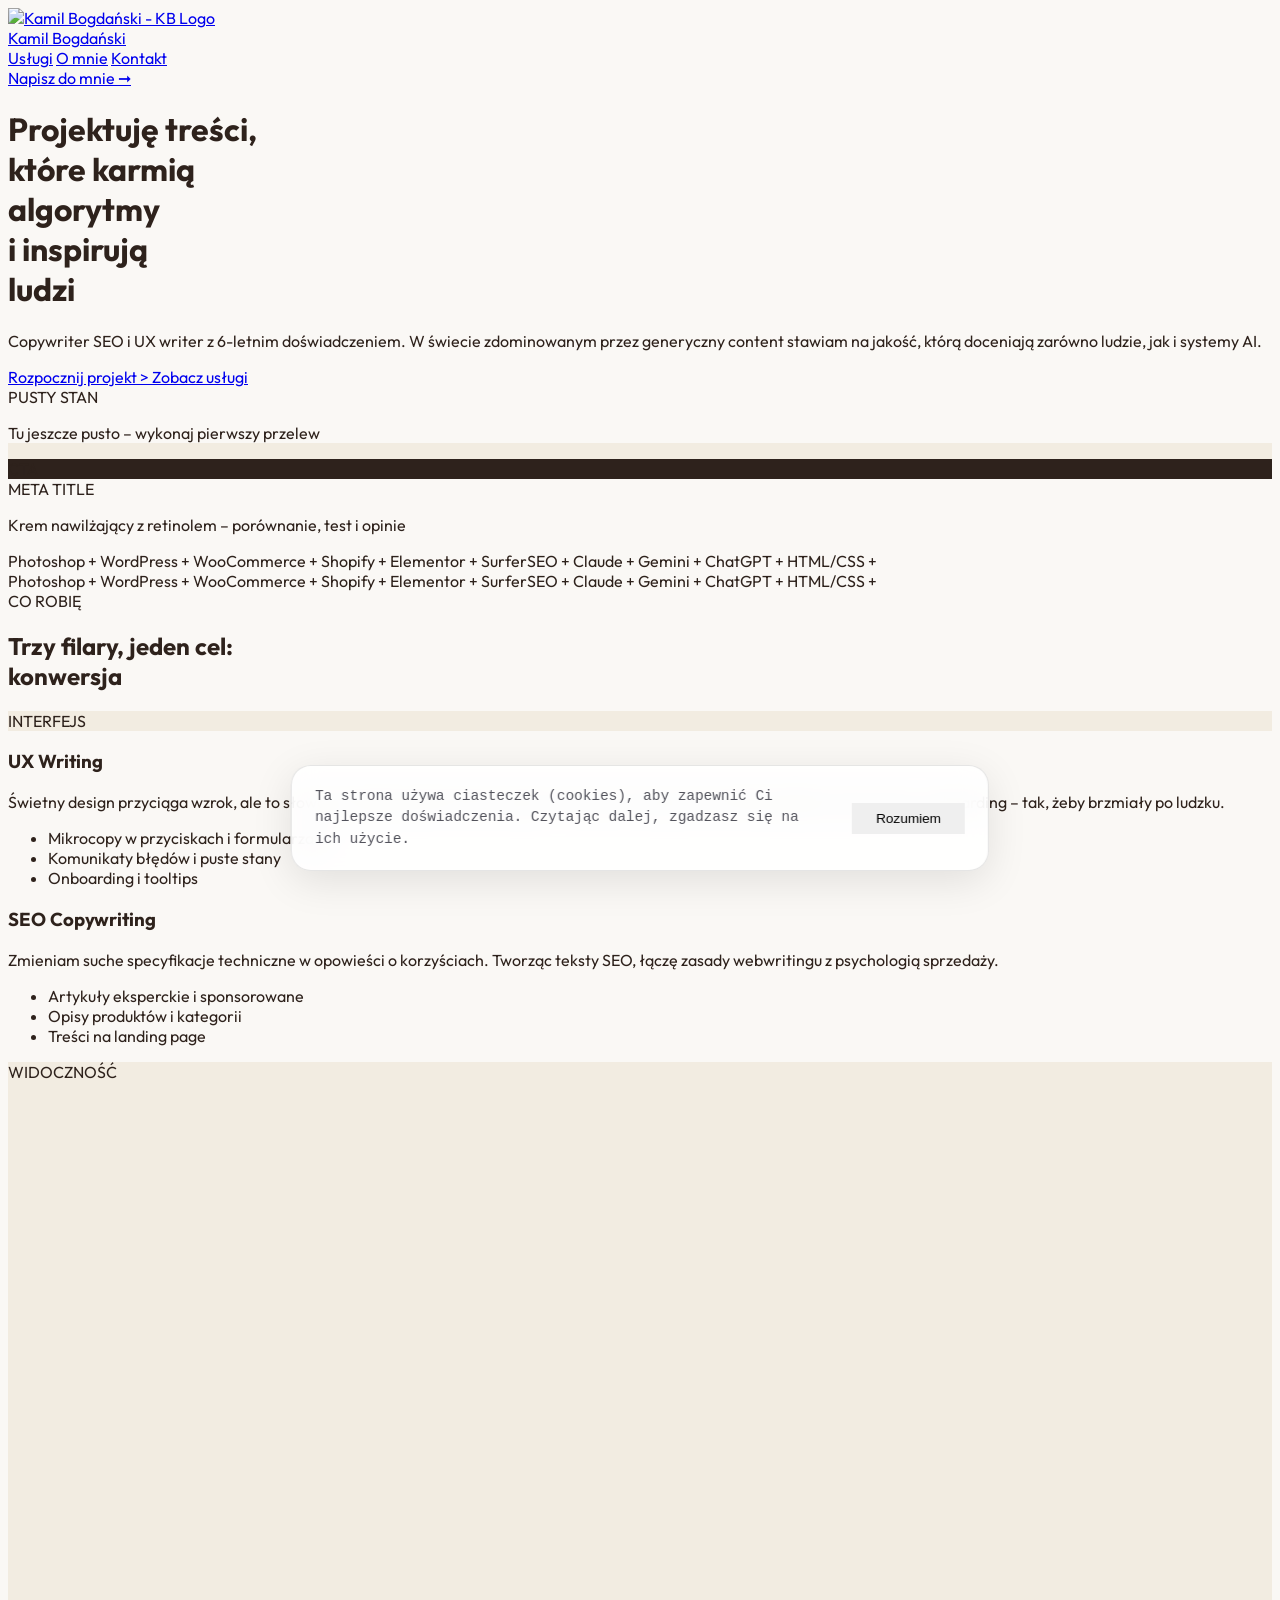
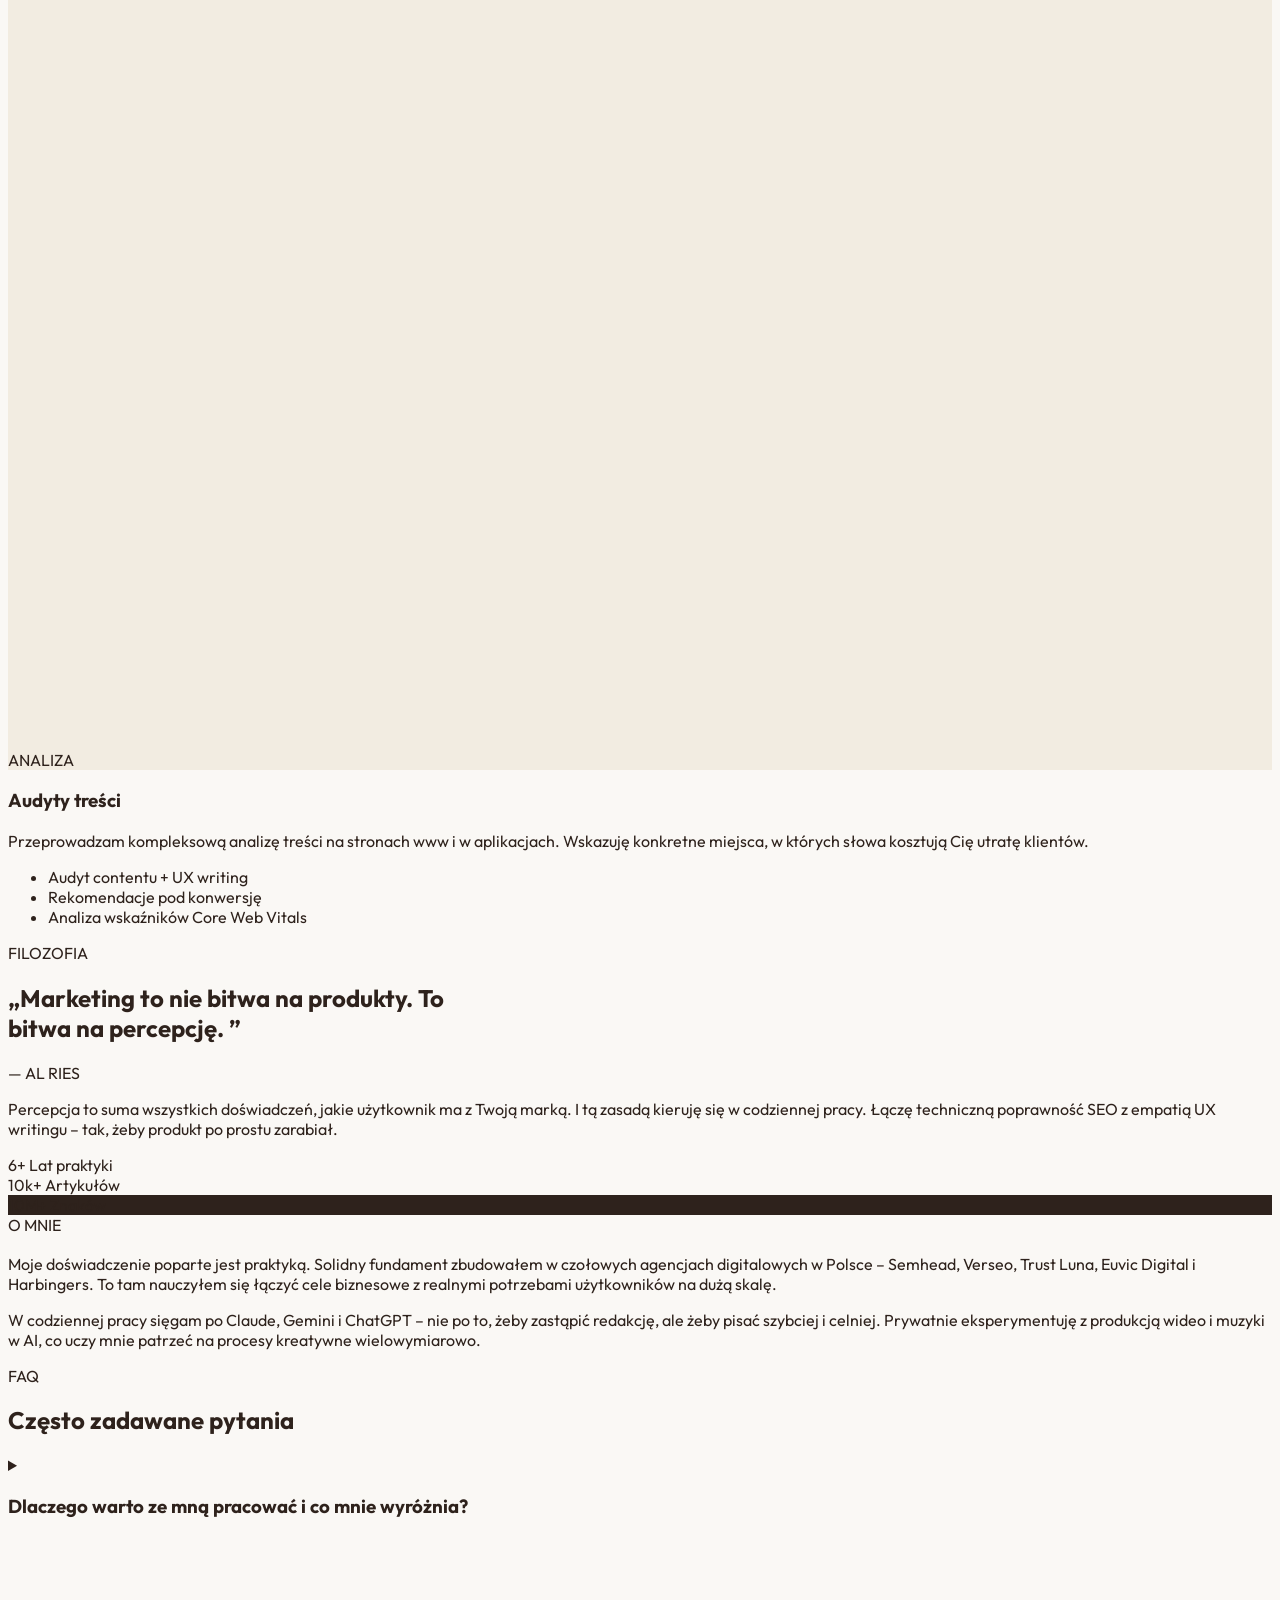
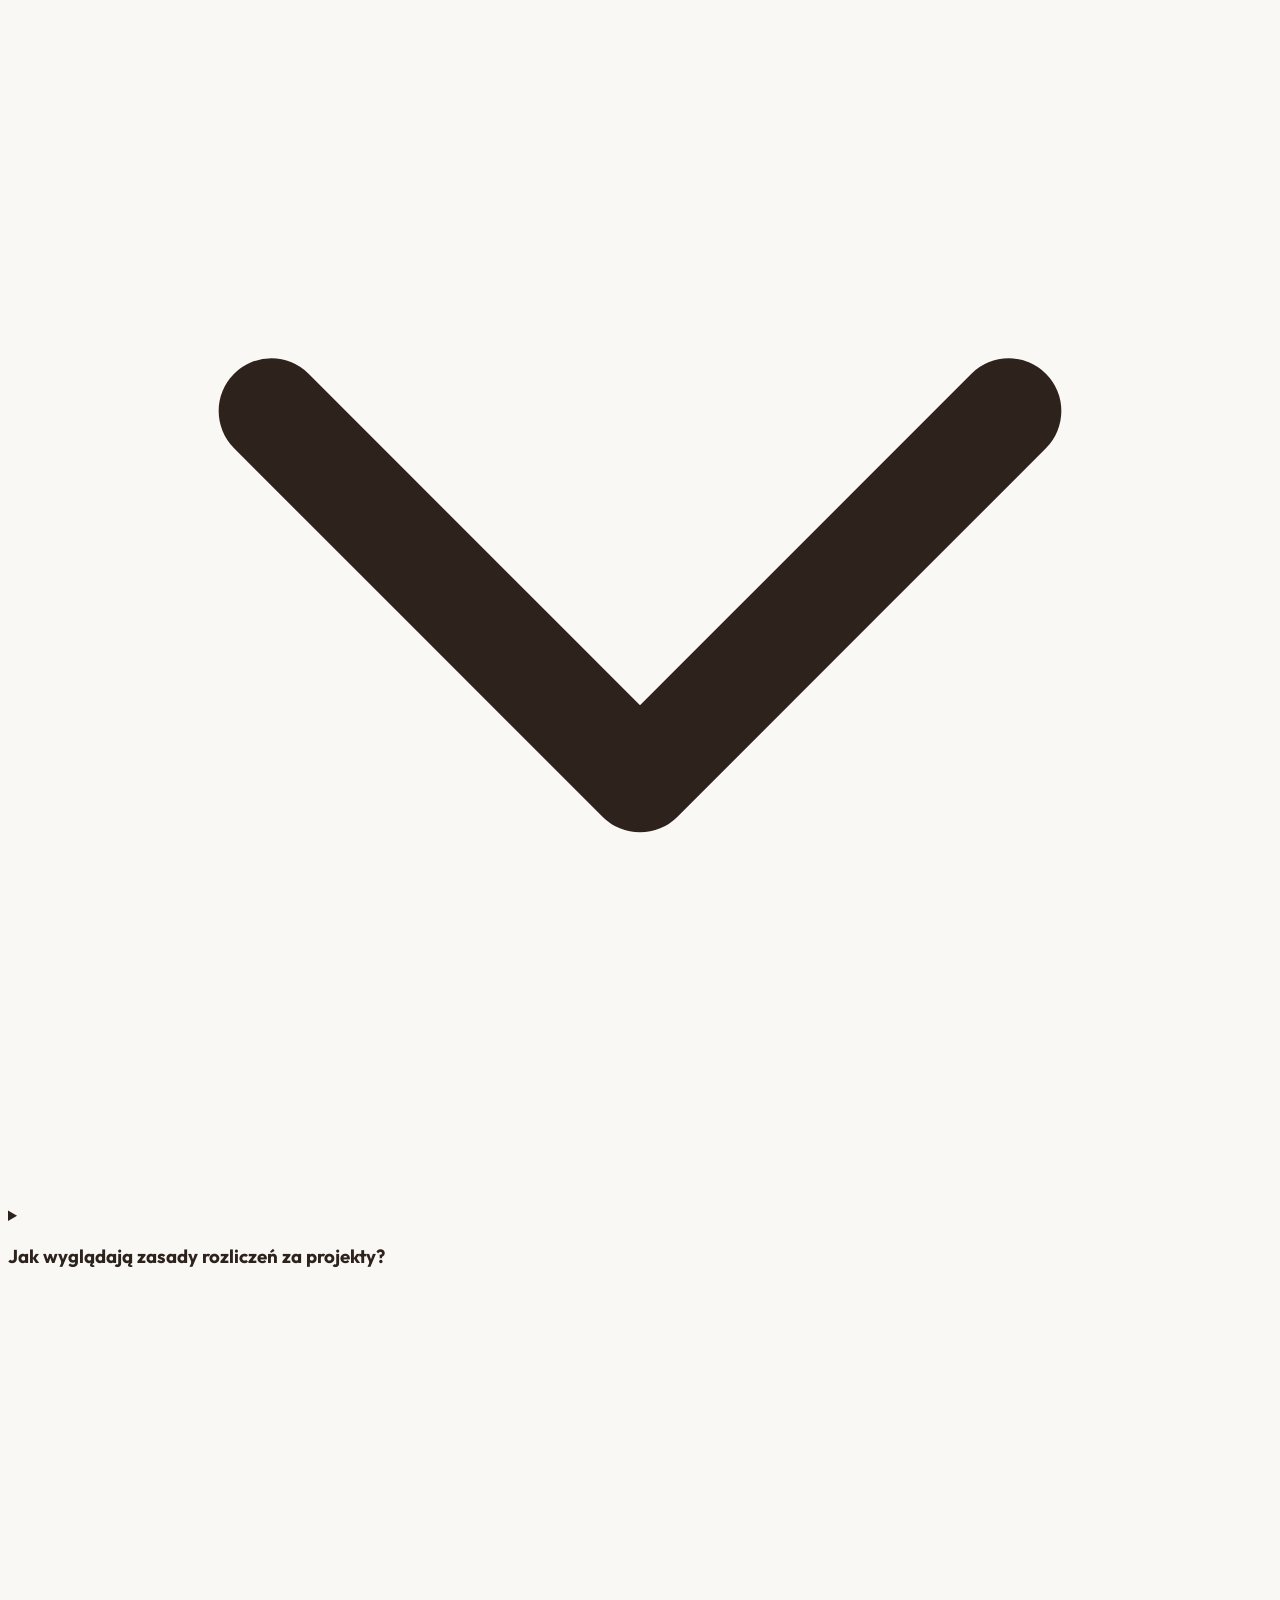
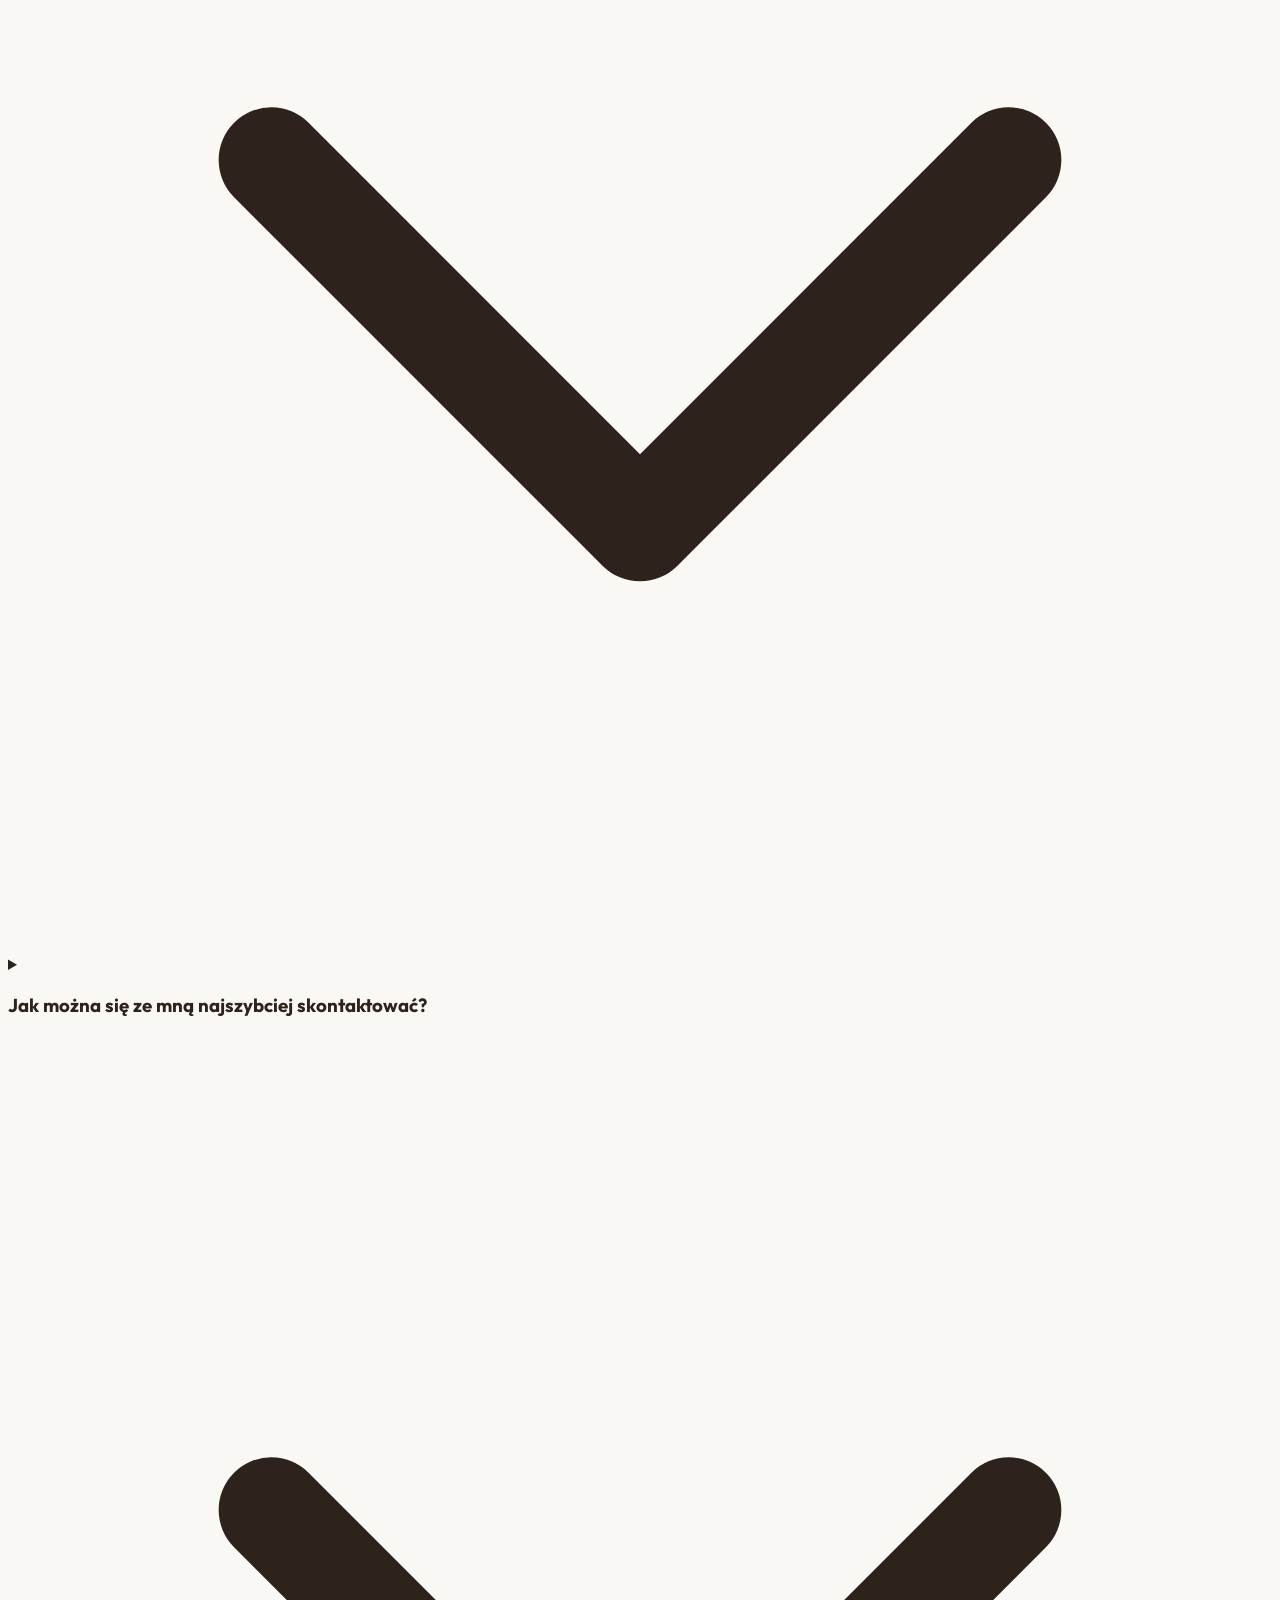
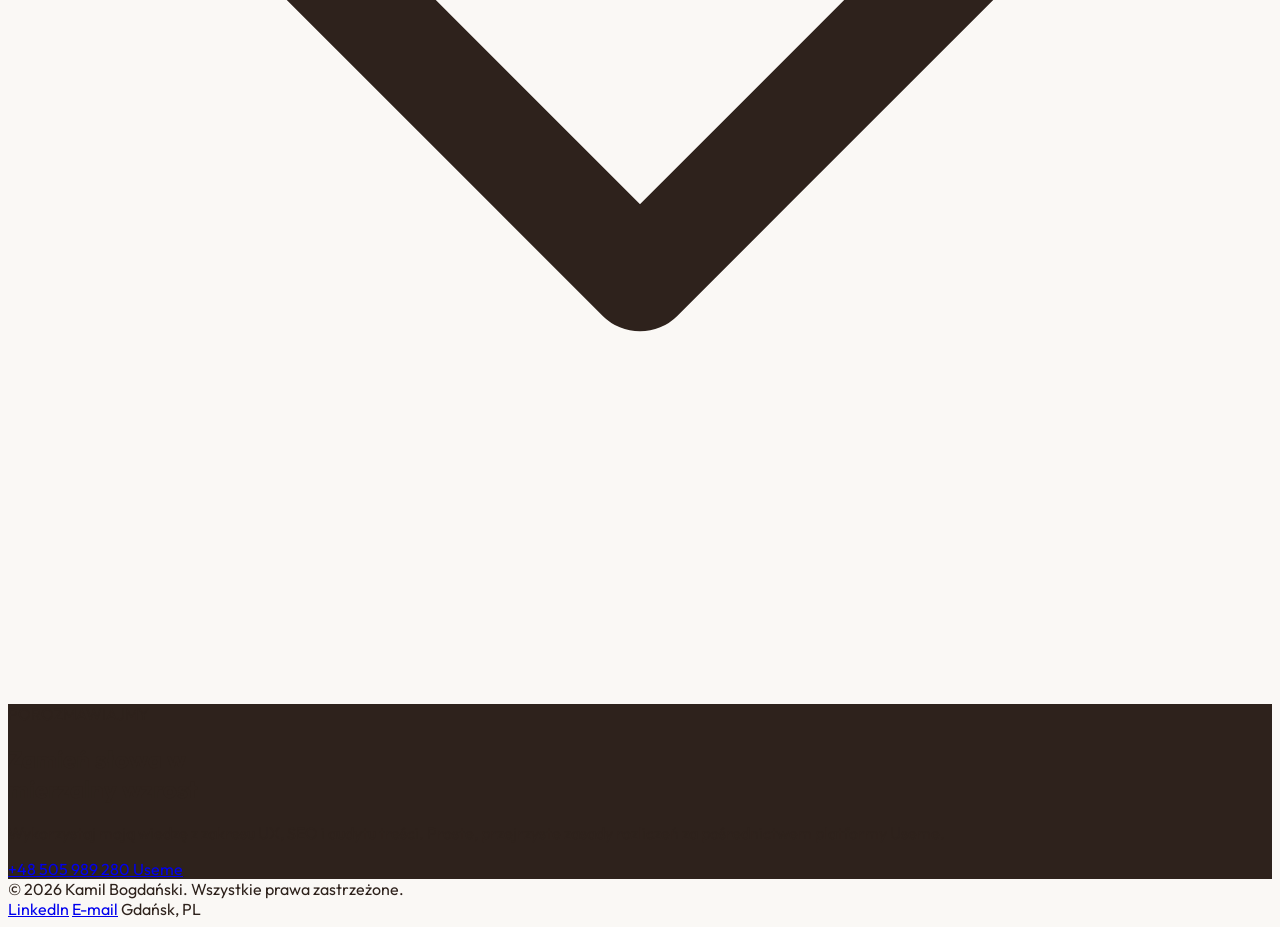
==== commit 325c692c: "Update index.html" ====
--- a/index.html
+++ b/index.html
@@ -542,33 +542,85 @@
             <span>Gdańsk, PL</span>
         </div>
     </footer>
-<!-- Baner Cookies -->
+<!-- BANER COOKIES (STYLE + HTML + SKRYPT) -->
+    <style>
+        #cookie-banner.cookie-banner {
+            position: fixed !important;
+            bottom: -200px;
+            left: 50%;
+            transform: translateX(-50%);
+            width: 90%;
+            max-width: 650px;
+            background: rgba(255, 255, 255, 0.9) !important;
+            backdrop-filter: blur(15px);
+            -webkit-backdrop-filter: blur(15px);
+            border: 1px solid rgba(0, 0, 0, 0.1) !important;
+            border-radius: 20px !important;
+            padding: 1.2rem 1.5rem !important;
+            display: flex !important;
+            justify-content: space-between !important;
+            align-items: center !important;
+            gap: 2rem !important;
+            box-shadow: 0 10px 40px rgba(0, 0, 0, 0.1) !important;
+            z-index: 99999 !important;
+            opacity: 0;
+            transition: all 0.6s cubic-bezier(0.16, 1, 0.3, 1) !important;
+        }
+
+        #cookie-banner.cookie-banner.show {
+            bottom: 2rem !important;
+            opacity: 1 !important;
+        }
+
+        #cookie-banner.cookie-banner p {
+            margin: 0 !important;
+            font-family: 'Courier Prime', monospace, sans-serif !important;
+            font-size: 0.9rem !important;
+            color: #52525B !important;
+            line-height: 1.5 !important;
+        }
+
+        #cookie-banner .cookie-btn {
+            font-size: 0.85rem !important;
+            padding: 0.5rem 1.5rem !important;
+            border: none !important;
+            cursor: pointer !important;
+            white-space: nowrap !important;
+        }
+
+        @media (max-width: 768px) {
+            #cookie-banner.cookie-banner {
+                flex-direction: column !important;
+                text-align: center !important;
+                gap: 1rem !important;
+                padding: 1.2rem !important;
+                width: 95% !important;
+            }
+            #cookie-banner.cookie-banner.show {
+                bottom: 1rem !important;
+            }
+        }
+    </style>
+
     <div id="cookie-banner" class="cookie-banner">
         <p>Ta strona używa ciasteczek (cookies), aby zapewnić Ci najlepsze doświadczenia. Czytając dalej, zgadzasz się na ich użycie.</p>
         <button id="accept-cookies" class="btn-glow cookie-btn">Rozumiem</button>
     </div>
- <!-- 1. KONTENER HTML BANERA -->
-    <div id="cookie-banner" class="cookie-banner">
-        <p>Ta strona używa ciasteczek (cookies), aby zapewnić Ci najlepsze doświadczenia. Czytając dalej, zgadzasz się na ich użycie.</p>
-        <button id="accept-cookies" class="btn-glow cookie-btn">Rozumiem</button>
-    </div>
-    <!-- 2. SKRYPT JS -->
+
     <script>
         document.addEventListener("DOMContentLoaded", function() {
             const banner = document.getElementById("cookie-banner");
             const acceptBtn = document.getElementById("accept-cookies");
 
-            // Warunek bezpieczeństwa - jeśli nie ma elementów, skrypt przerywa działanie
             if (!banner || !acceptBtn) return;
 
-            // Jeśli ciasteczka nie zostały wcześniej zaakceptowane, pokaż baner
+            // Pokazuj tylko wtedy, gdy nie kliknięto wcześniej "Rozumiem"
             if (!localStorage.getItem("cookiesAccepted")) {
                 setTimeout(() => {
                     banner.classList.add("show");
-                }, 1000);
+                }, 800);
             }
 
-            // Po kliknięciu zapisz wybór i ukryj baner
             acceptBtn.addEventListener("click", function() {
                 localStorage.setItem("cookiesAccepted", "true");
                 banner.classList.remove("show");
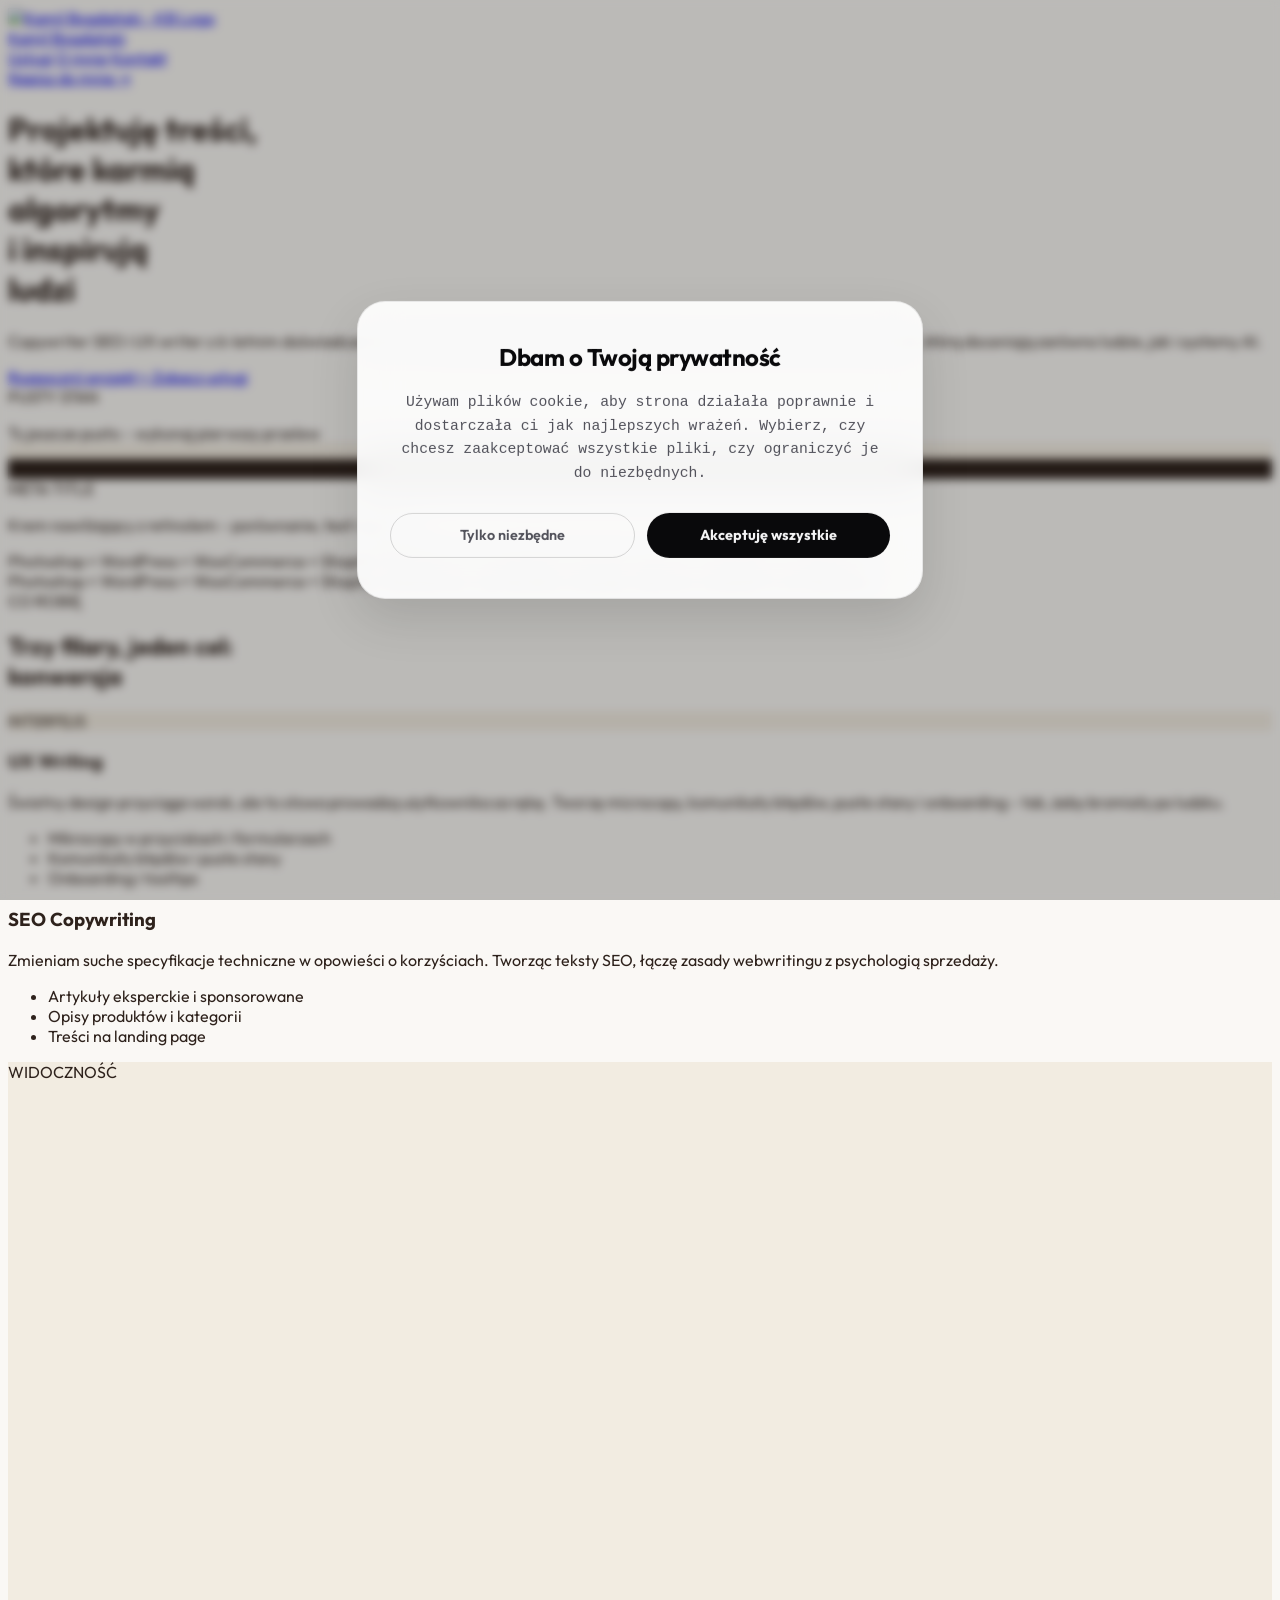
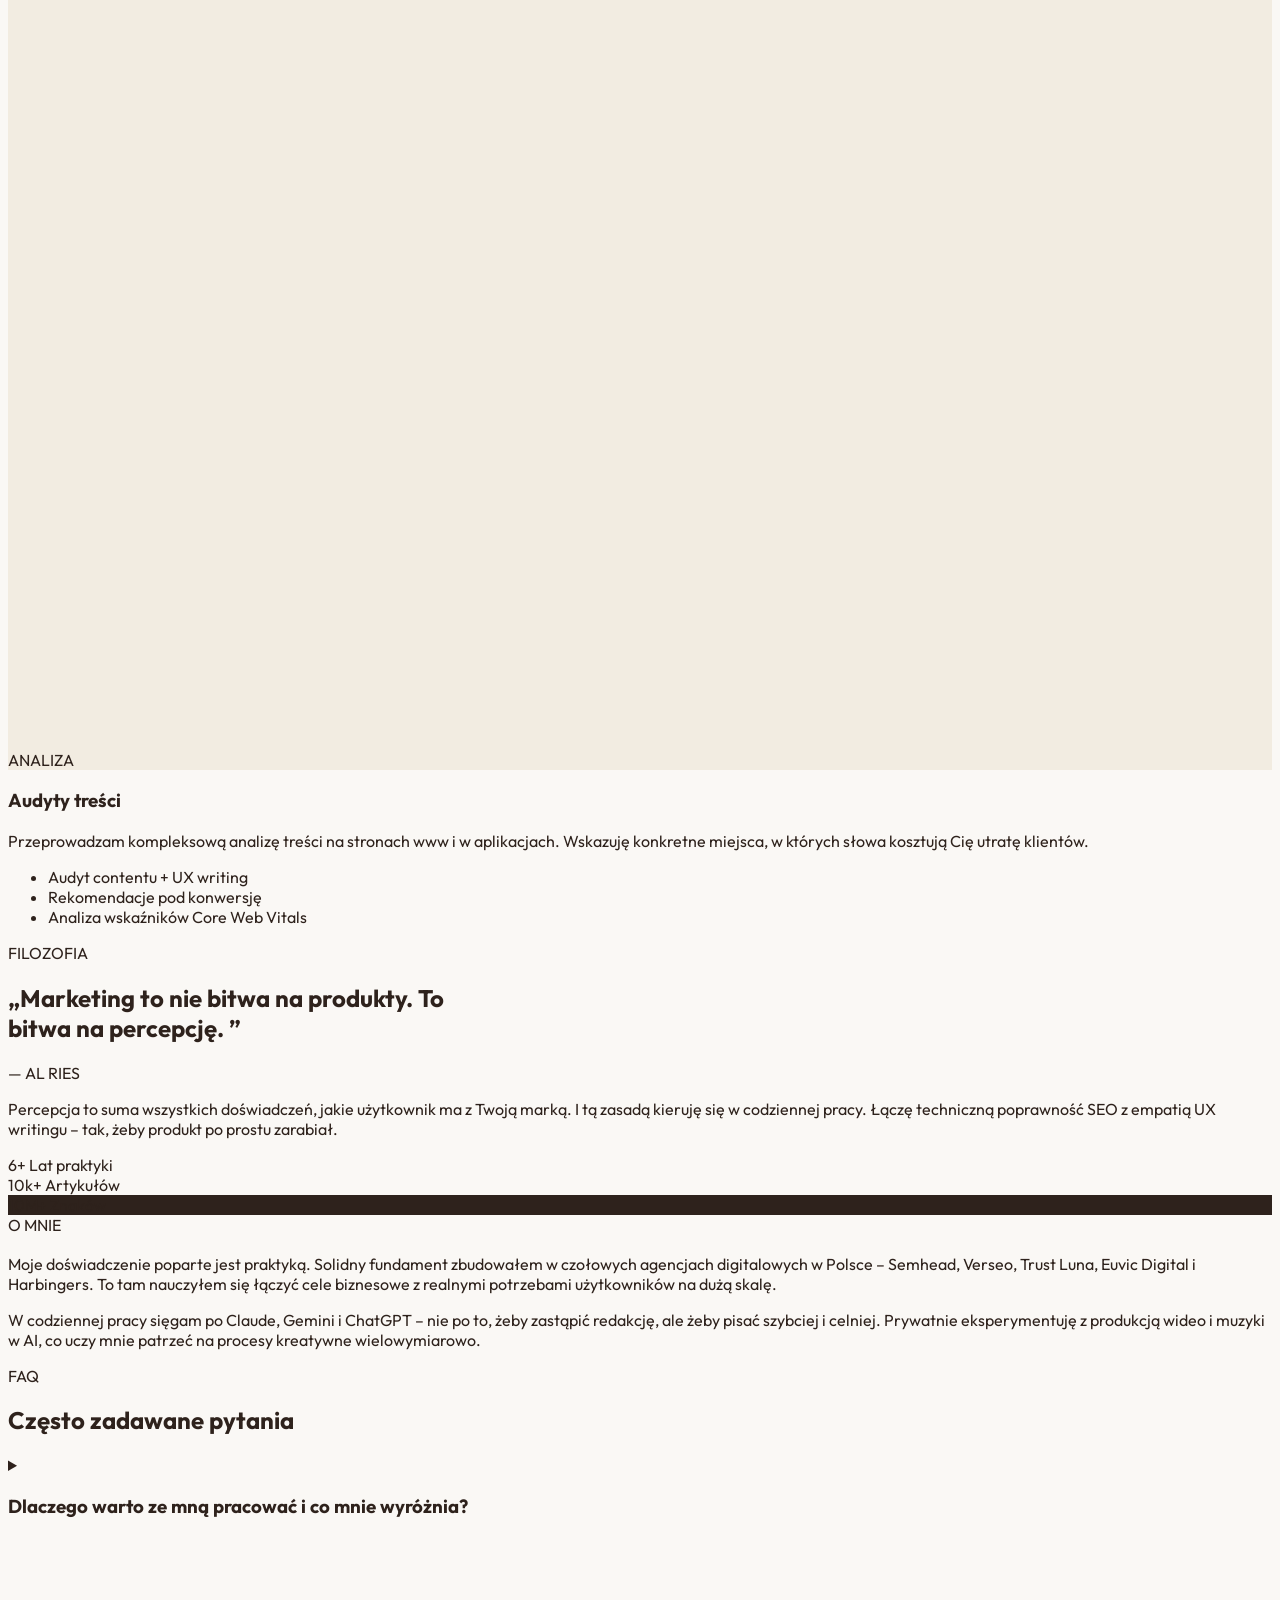
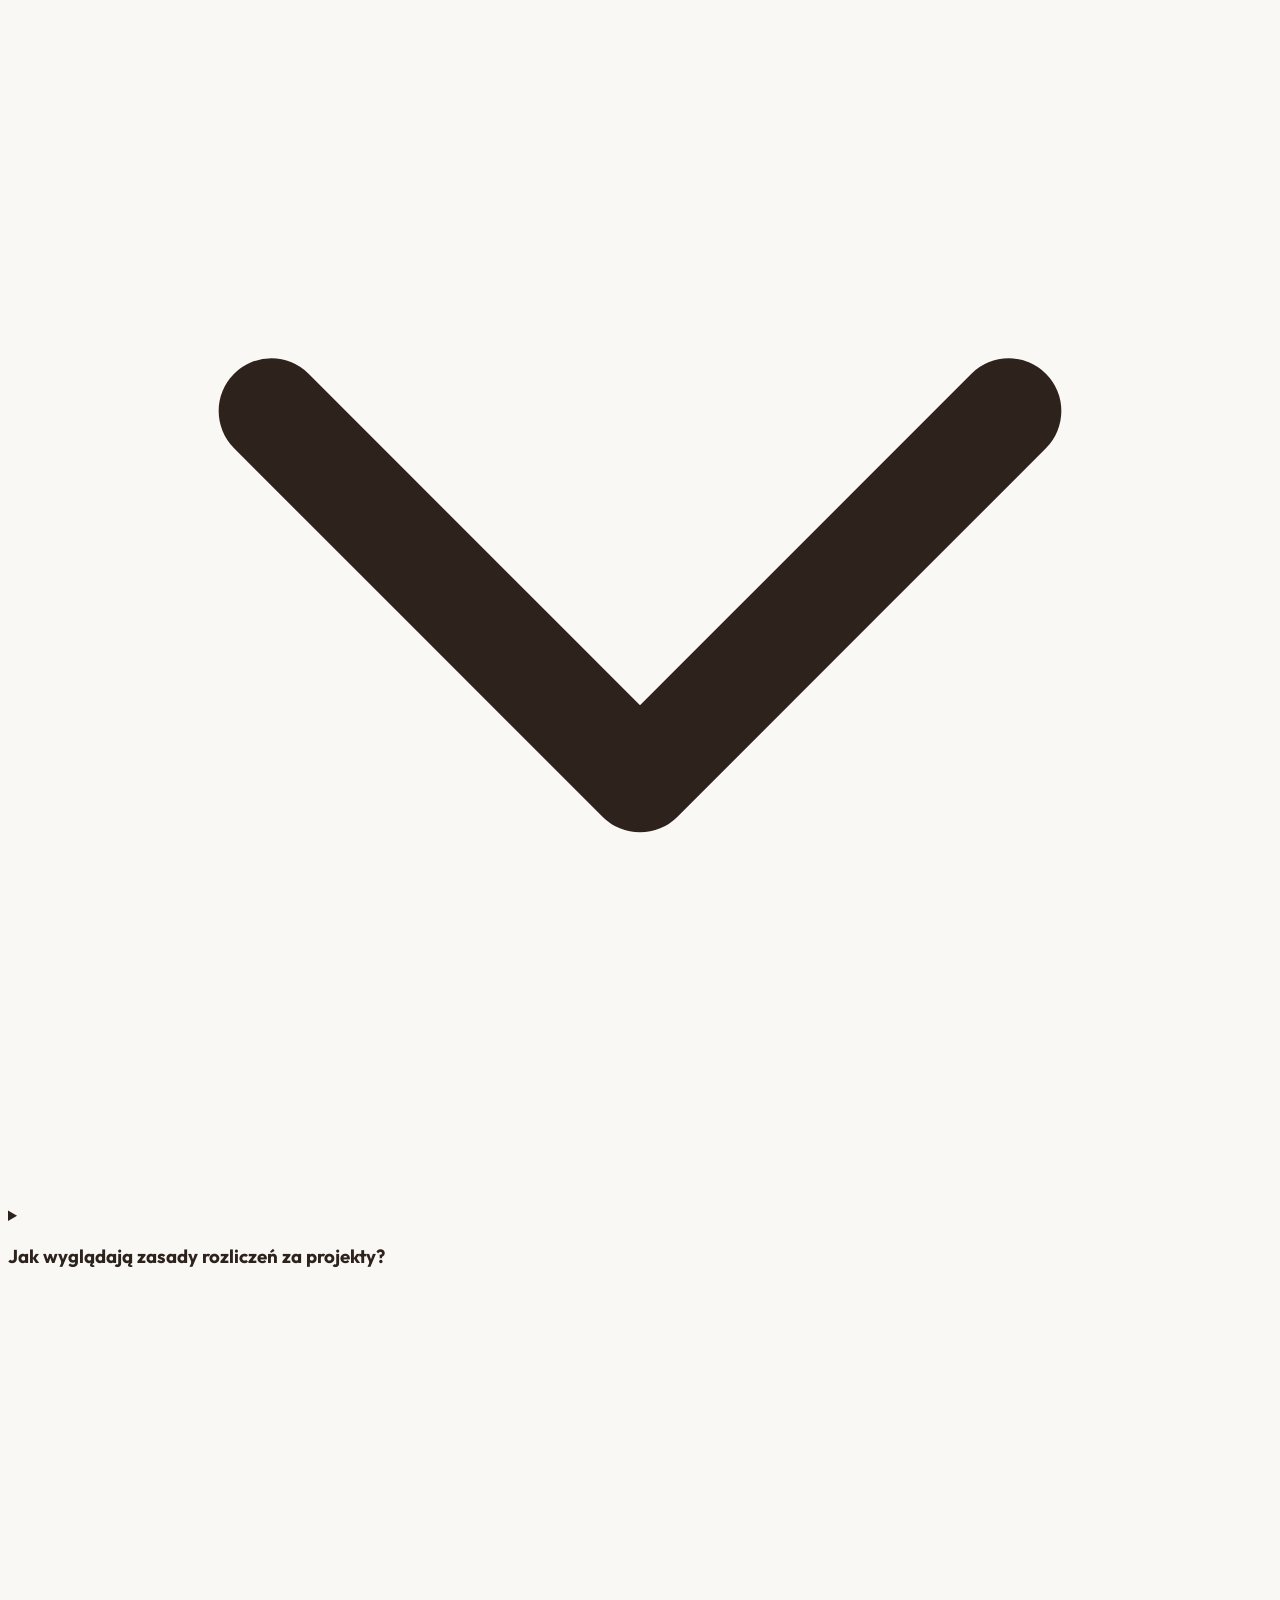
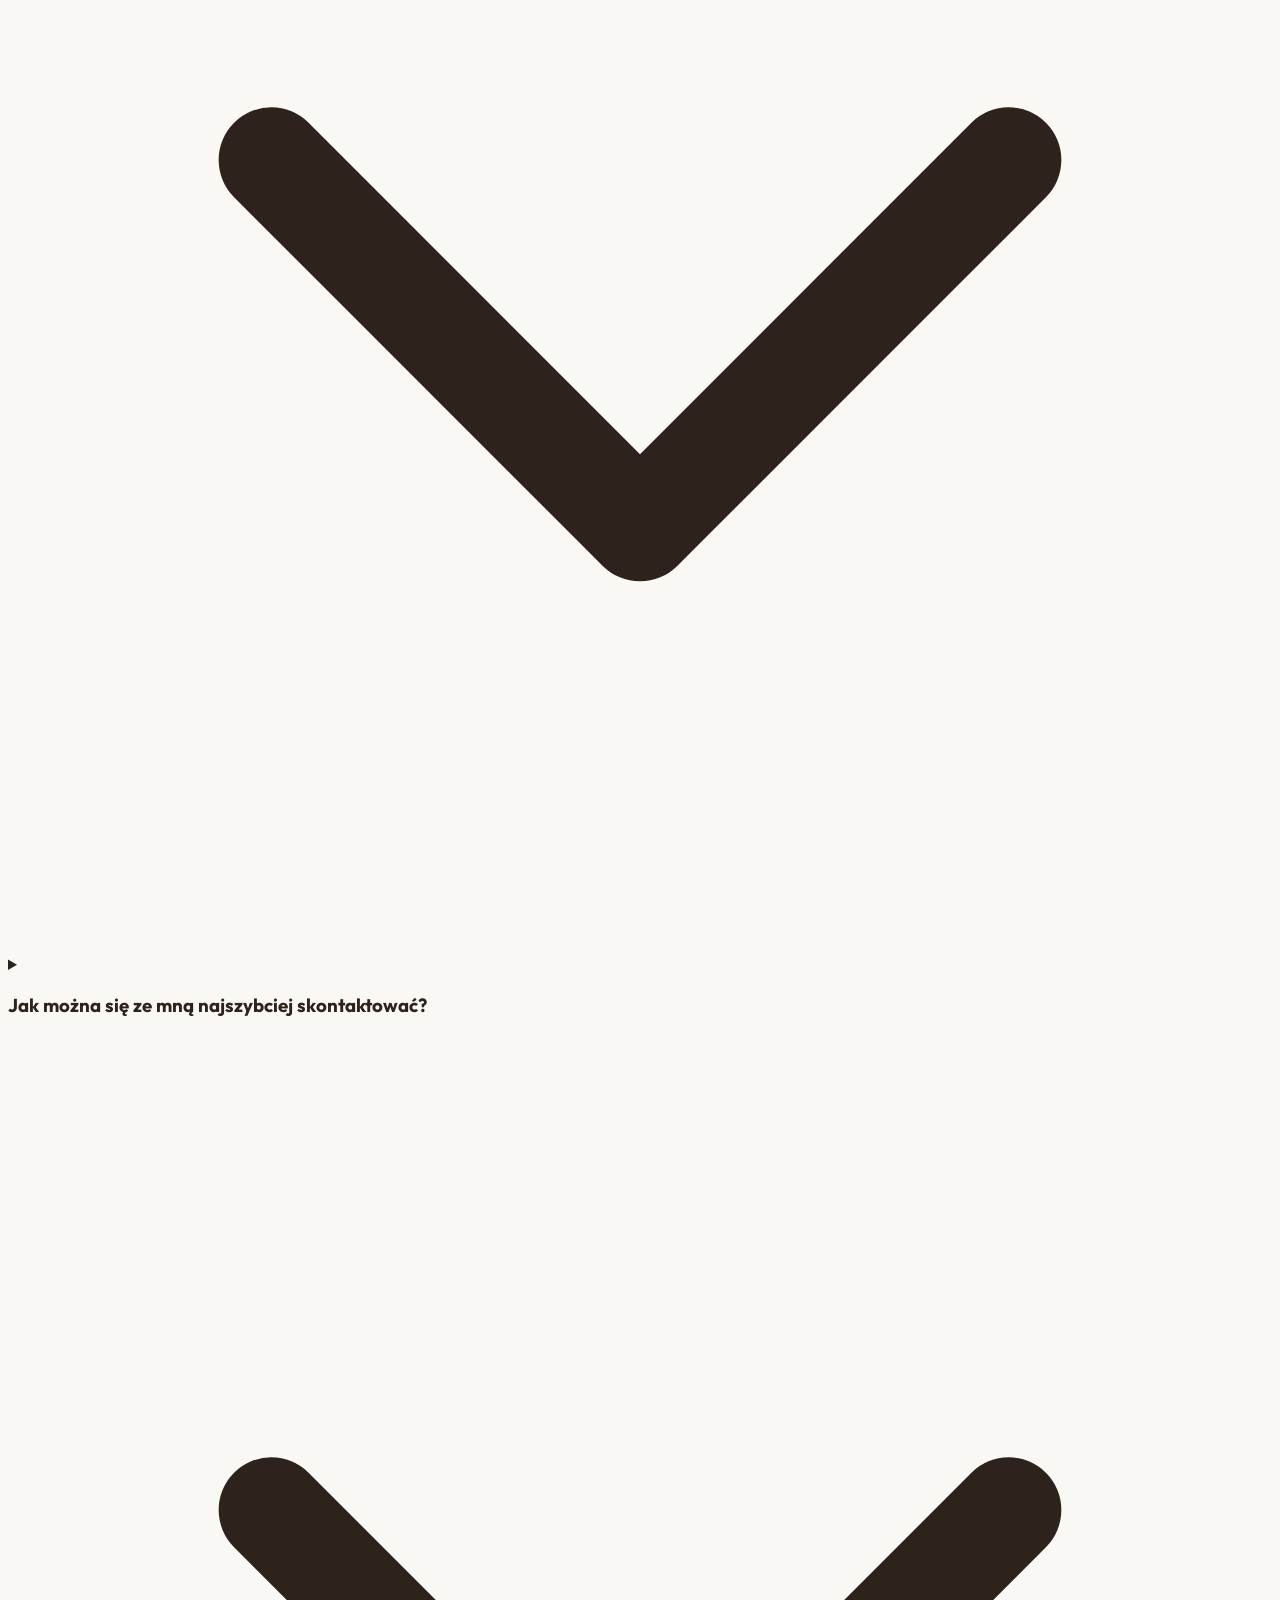
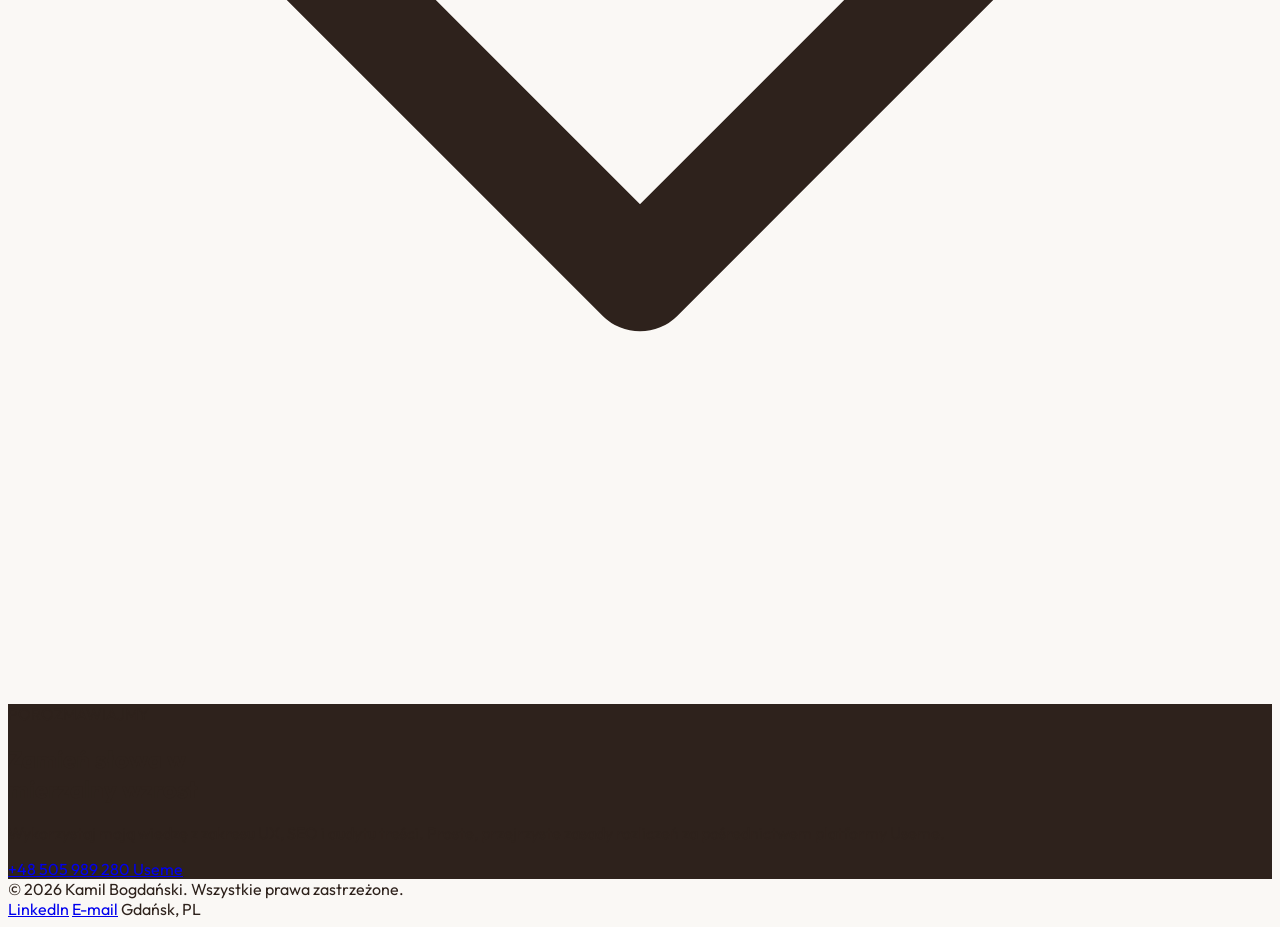
==== commit d9b000cd: "Update index.html" ====
--- a/index.html
+++ b/index.html
@@ -542,88 +542,173 @@
             <span>Gdańsk, PL</span>
         </div>
     </footer>
-<!-- BANER COOKIES (STYLE + HTML + SKRYPT) -->
+<!-- BANER COOKIES (CENTRUM EKRANU - DESIGN SYSTEM 2026) -->
     <style>
+        /* Subtelne przyciemnienie i rozmycie tła strony */
+        .cookie-overlay {
+            position: fixed;
+            top: 0;
+            left: 0;
+            width: 100vw;
+            height: 100vh;
+            background: rgba(0, 0, 0, 0.25);
+            backdrop-filter: blur(5px);
+            -webkit-backdrop-filter: blur(5px);
+            z-index: 99998;
+            opacity: 0;
+            pointer-events: none;
+            transition: opacity 0.4s ease;
+        }
+
+        .cookie-overlay.show {
+            opacity: 1;
+            pointer-events: auto;
+        }
+
+        /* Okno modalne na środku ekranu */
         #cookie-banner.cookie-banner {
             position: fixed !important;
-            bottom: -200px;
-            left: 50%;
-            transform: translateX(-50%);
-            width: 90%;
-            max-width: 650px;
-            background: rgba(255, 255, 255, 0.9) !important;
-            backdrop-filter: blur(15px);
-            -webkit-backdrop-filter: blur(15px);
-            border: 1px solid rgba(0, 0, 0, 0.1) !important;
-            border-radius: 20px !important;
-            padding: 1.2rem 1.5rem !important;
+            top: 50% !important;
+            left: 50% !important;
+            transform: translate(-50%, -45%) scale(0.95) !important;
+            width: 90% !important;
+            max-width: 500px !important;
+            background: rgba(255, 255, 255, 0.92) !important;
+            backdrop-filter: blur(20px) !important;
+            -webkit-backdrop-filter: blur(20px) !important;
+            border: 1px solid rgba(0, 0, 0, 0.08) !important;
+            border-radius: 28px !important;
+            padding: 2.5rem 2rem !important;
             display: flex !important;
-            justify-content: space-between !important;
-            align-items: center !important;
-            gap: 2rem !important;
-            box-shadow: 0 10px 40px rgba(0, 0, 0, 0.1) !important;
+            flex-direction: column !important;
+            gap: 1.2rem !important;
+            text-align: center !important;
+            box-shadow: 0 20px 50px rgba(0, 0, 0, 0.12) !important;
             z-index: 99999 !important;
-            opacity: 0;
-            transition: all 0.6s cubic-bezier(0.16, 1, 0.3, 1) !important;
+            opacity: 0 !important;
+            pointer-events: none !important;
+            transition: all 0.4s cubic-bezier(0.16, 1, 0.3, 1) !important;
         }
 
         #cookie-banner.cookie-banner.show {
-            bottom: 2rem !important;
+            transform: translate(-50%, -50%) scale(1) !important;
             opacity: 1 !important;
-        }
-
-        #cookie-banner.cookie-banner p {
+            pointer-events: auto !important;
+        }
+
+        .cookie-title {
+            font-family: 'Outfit', sans-serif !important;
+            font-size: 1.5rem !important;
+            font-weight: 700 !important;
+            color: #09090B !important;
             margin: 0 !important;
-            font-family: 'Courier Prime', monospace, sans-serif !important;
+            letter-spacing: -0.02em !important;
+        }
+
+        .cookie-text {
+            font-family: 'Courier Prime', monospace !important;
+            font-size: 0.92rem !important;
+            color: #52525B !important;
+            line-height: 1.6 !important;
+            margin: 0 !important;
+        }
+
+        /* Układ przycisków */
+        .cookie-actions {
+            display: flex !important;
+            gap: 0.8rem !important;
+            justify-content: center !important;
+            margin-top: 0.5rem !important;
+        }
+
+        .cookie-btn-primary {
+            flex: 1 !important;
+            padding: 0.8rem 1.2rem !important;
+            border-radius: 50px !important;
+            background: #09090B !important;
+            color: #F4F4F5 !important;
+            border: none !important;
+            font-family: 'Outfit', sans-serif !important;
+            font-weight: 700 !important;
             font-size: 0.9rem !important;
+            cursor: pointer !important;
+            transition: all 0.3s ease !important;
+        }
+
+        .cookie-btn-primary:hover {
+            transform: translateY(-2px) !important;
+            box-shadow: 0 6px 20px rgba(0, 0, 0, 0.15) !important;
+        }
+
+        .cookie-btn-secondary {
+            flex: 1 !important;
+            padding: 0.8rem 1.2rem !important;
+            border-radius: 50px !important;
+            background: transparent !important;
             color: #52525B !important;
-            line-height: 1.5 !important;
-        }
-
-        #cookie-banner .cookie-btn {
-            font-size: 0.85rem !important;
-            padding: 0.5rem 1.5rem !important;
-            border: none !important;
+            border: 1px solid rgba(0, 0, 0, 0.15) !important;
+            font-family: 'Outfit', sans-serif !important;
+            font-weight: 600 !important;
+            font-size: 0.9rem !important;
             cursor: pointer !important;
-            white-space: nowrap !important;
-        }
-
-        @media (max-width: 768px) {
-            #cookie-banner.cookie-banner {
-                flex-direction: column !important;
-                text-align: center !important;
-                gap: 1rem !important;
-                padding: 1.2rem !important;
-                width: 95% !important;
+            transition: all 0.3s ease !important;
+        }
+
+        .cookie-btn-secondary:hover {
+            background: rgba(0, 0, 0, 0.05) !important;
+            color: #09090B !important;
+        }
+
+        @media (max-width: 500px) {
+            .cookie-actions {
+                flex-direction: column-reverse !important;
             }
-            #cookie-banner.cookie-banner.show {
-                bottom: 1rem !important;
-            }
         }
     </style>
 
+    <!-- Tło przyciemniające -->
+    <div id="cookie-overlay" class="cookie-overlay"></div>
+
+    <!-- Okno cookies -->
     <div id="cookie-banner" class="cookie-banner">
-        <p>Ta strona używa ciasteczek (cookies), aby zapewnić Ci najlepsze doświadczenia. Czytając dalej, zgadzasz się na ich użycie.</p>
-        <button id="accept-cookies" class="btn-glow cookie-btn">Rozumiem</button>
+        <h3 class="cookie-title">Dbam o Twoją prywatność</h3>
+        <p class="cookie-text">Używam plików cookie, aby strona działała poprawnie i dostarczała ci jak najlepszych wrażeń. Wybierz, czy chcesz zaakceptować wszystkie pliki, czy ograniczyć je do niezbędnych.</p>
+        <div class="cookie-actions">
+            <button id="accept-necessary" class="cookie-btn-secondary">Tylko niezbędne</button>
+            <button id="accept-all" class="cookie-btn-primary">Akceptuję wszystkie</button>
+        </div>
     </div>
 
+    <!-- Skrypt obsługi obu przycisków -->
     <script>
         document.addEventListener("DOMContentLoaded", function() {
             const banner = document.getElementById("cookie-banner");
-            const acceptBtn = document.getElementById("accept-cookies");
-
-            if (!banner || !acceptBtn) return;
-
-            // Pokazuj tylko wtedy, gdy nie kliknięto wcześniej "Rozumiem"
+            const overlay = document.getElementById("cookie-overlay");
+            const btnAll = document.getElementById("accept-all");
+            const btnNecessary = document.getElementById("accept-necessary");
+
+            if (!banner || !btnAll || !btnNecessary) return;
+
+            // Pokazuj okno tylko jeśli nie wybrano żadnej opcji wcześniej
             if (!localStorage.getItem("cookiesAccepted")) {
                 setTimeout(() => {
                     banner.classList.add("show");
-                }, 800);
+                    if (overlay) overlay.classList.add("show");
+                }, 500);
             }
 
-            acceptBtn.addEventListener("click", function() {
-                localStorage.setItem("cookiesAccepted", "true");
+            function closeCookieModal(choiceType) {
+                localStorage.setItem("cookiesAccepted", choiceType);
                 banner.classList.remove("show");
+                if (overlay) overlay.classList.remove("show");
+            }
+
+            btnAll.addEventListener("click", function() {
+                closeCookieModal("all");
+            });
+
+            btnNecessary.addEventListener("click", function() {
+                closeCookieModal("necessary");
             });
         });
     </script>
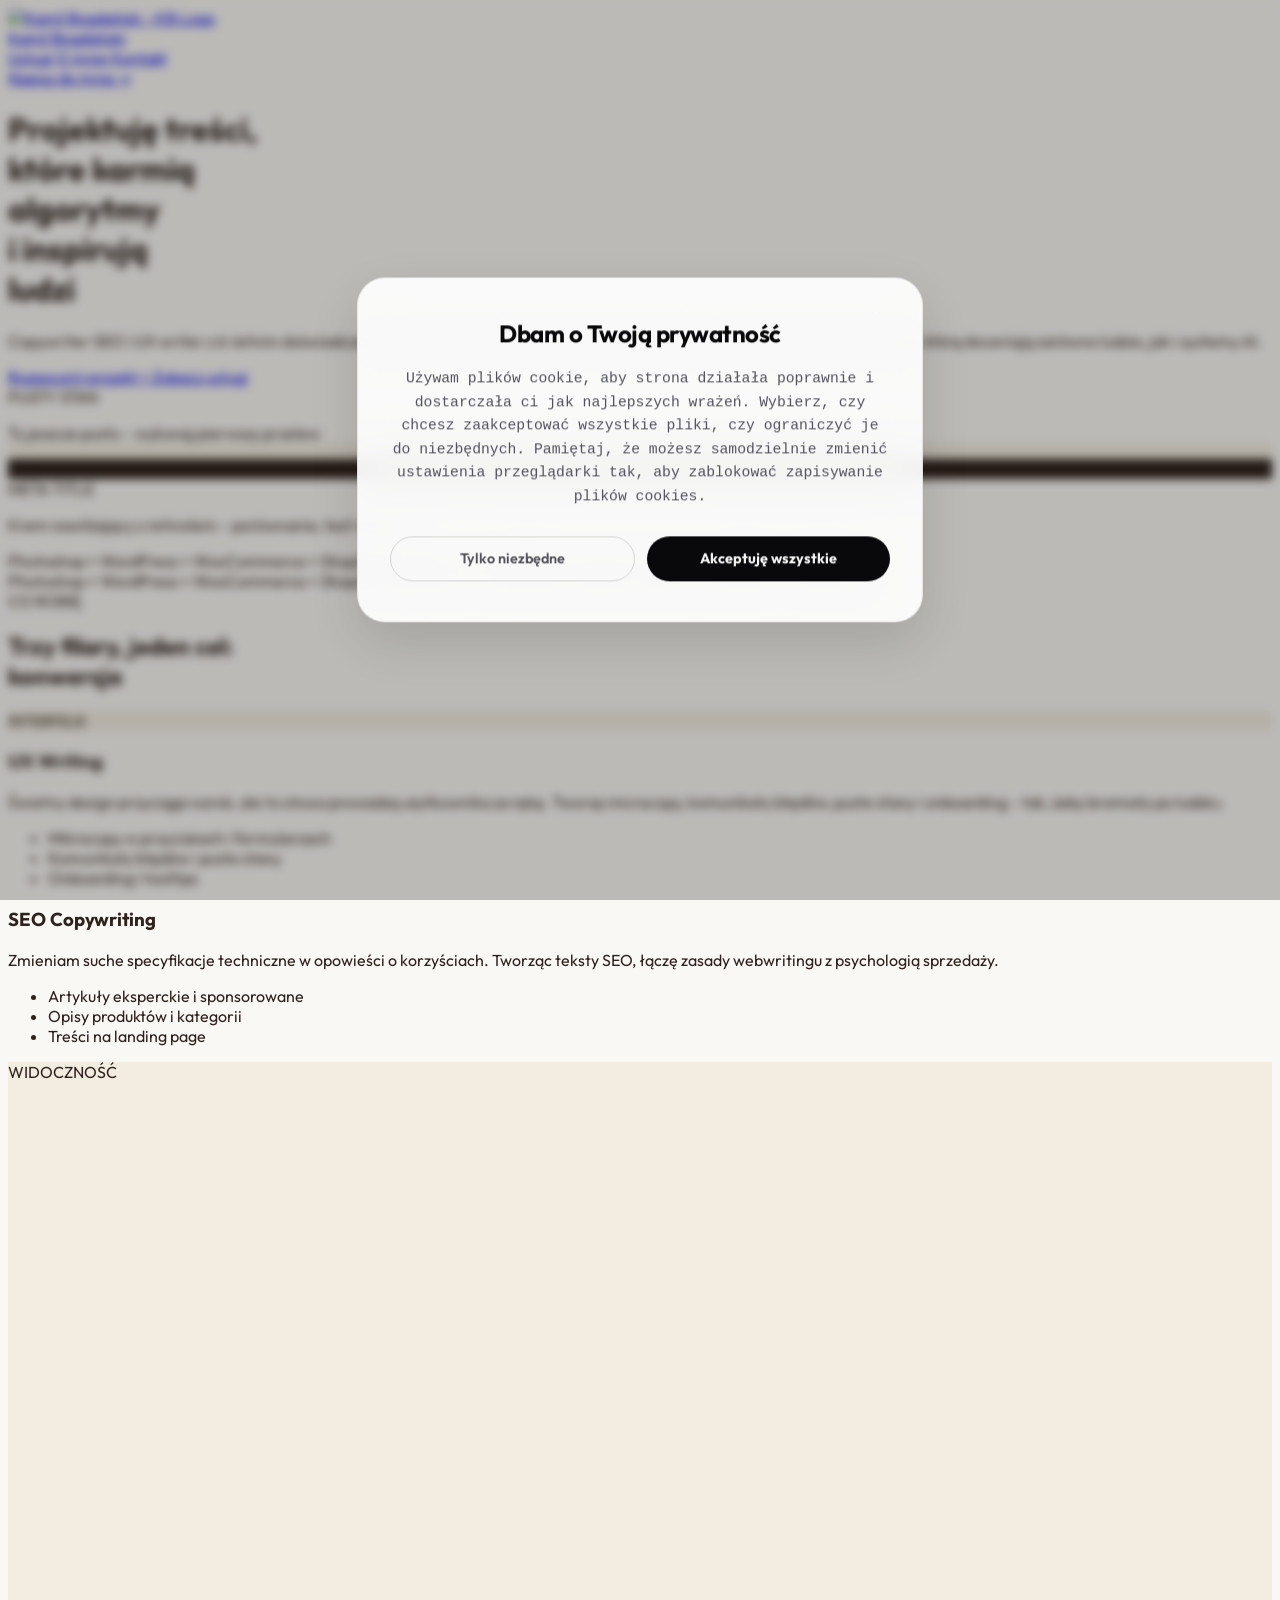
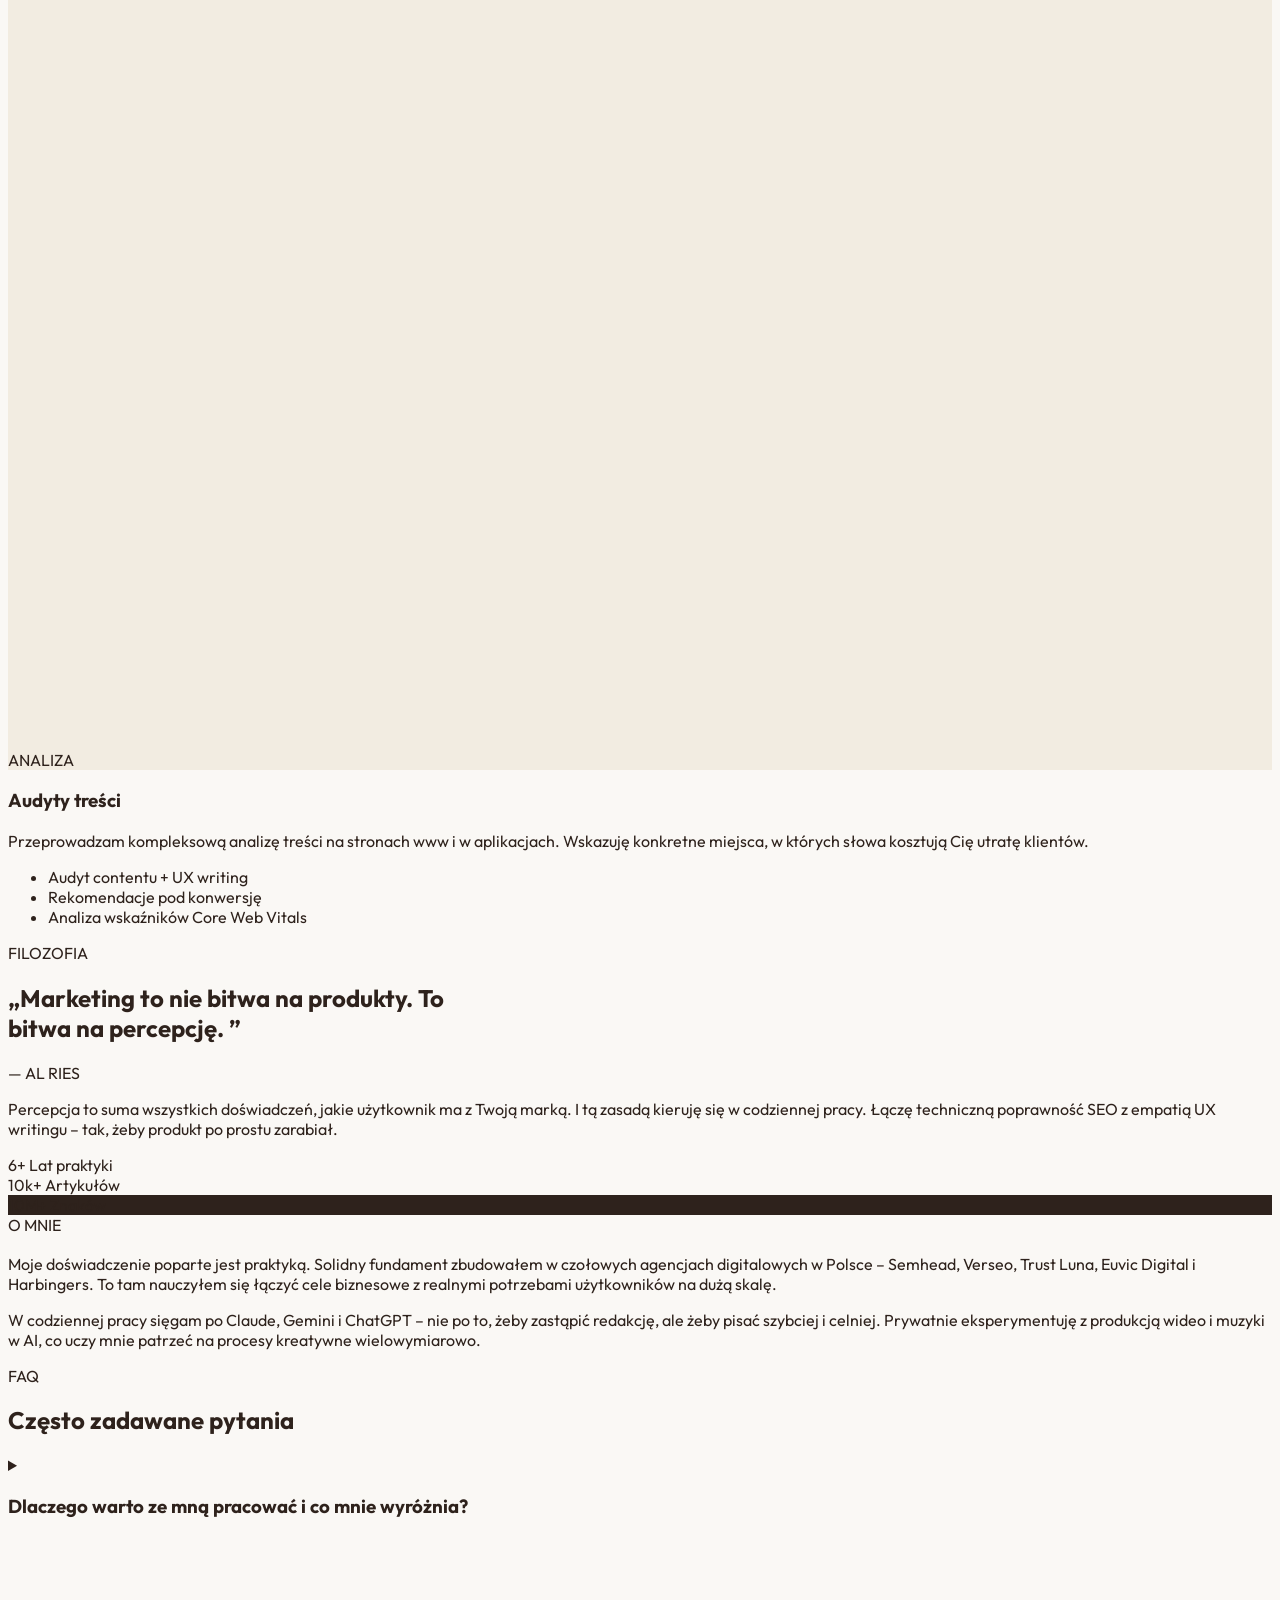
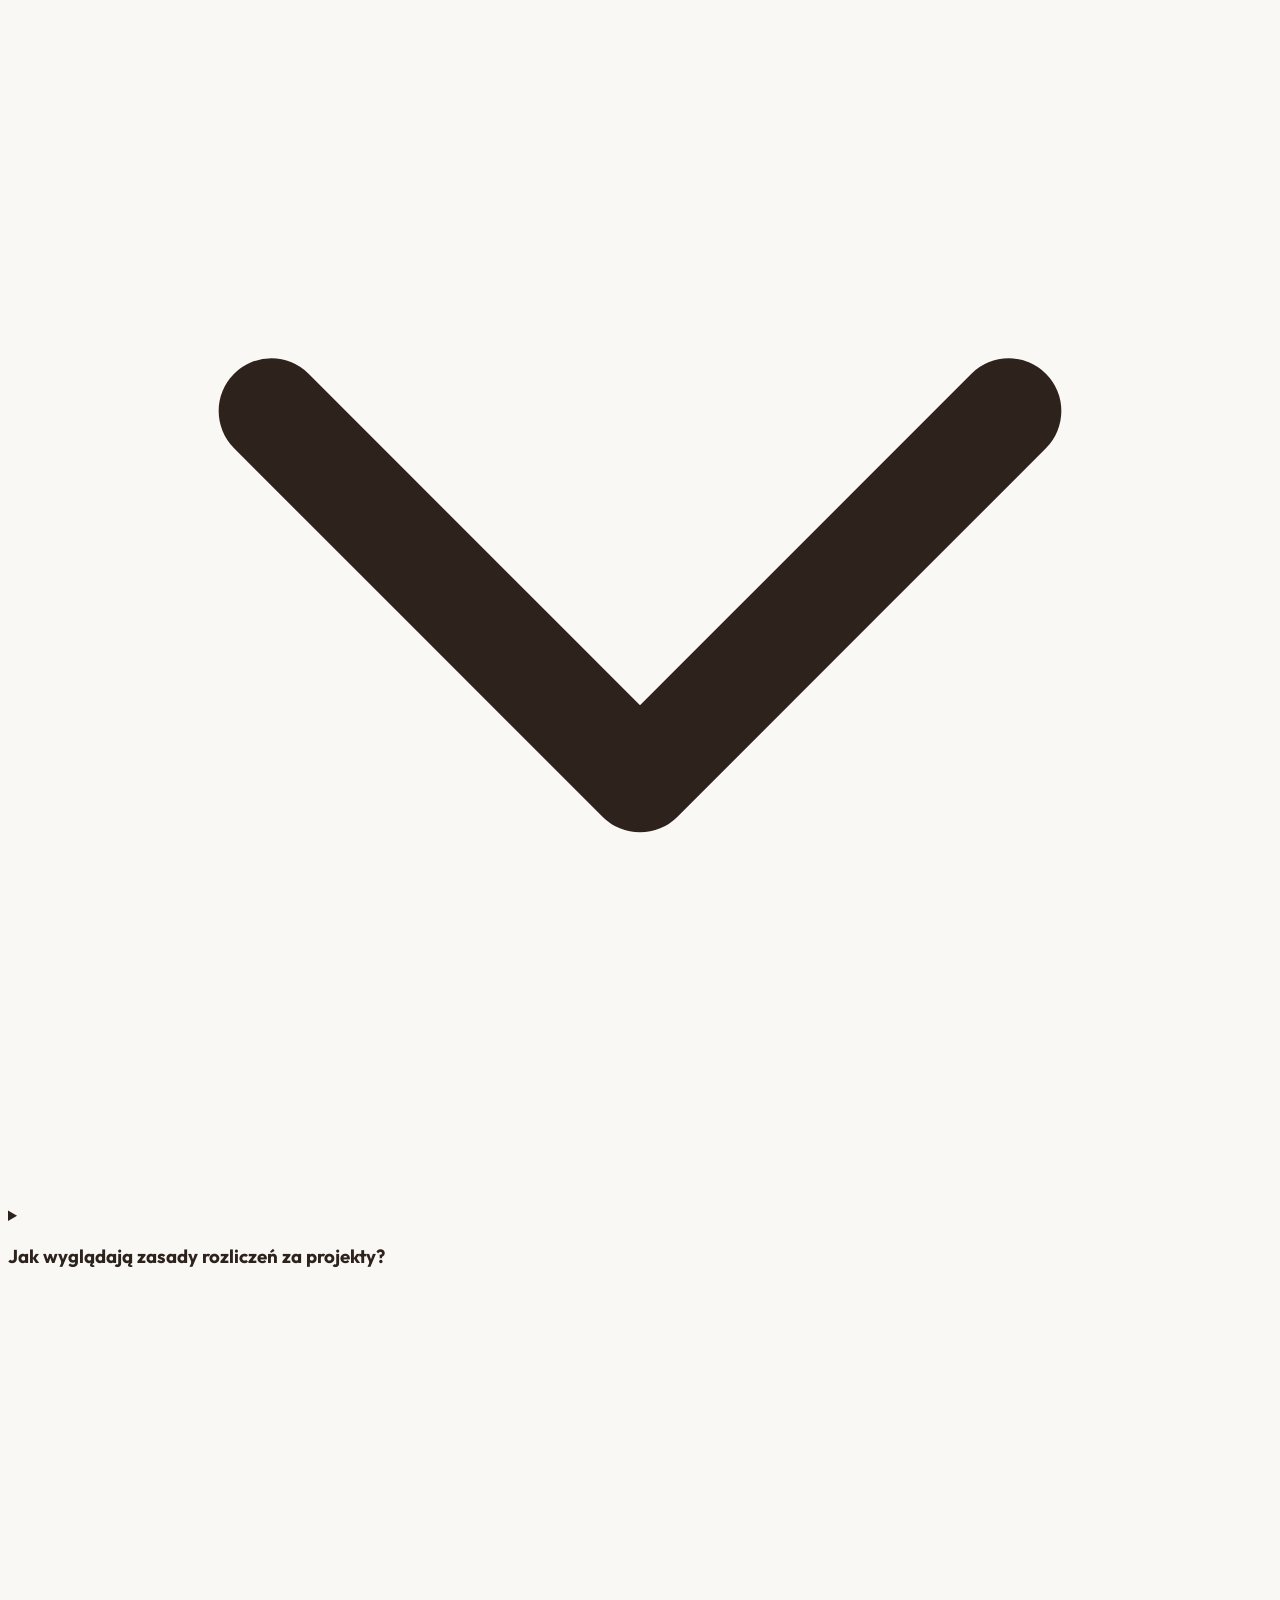
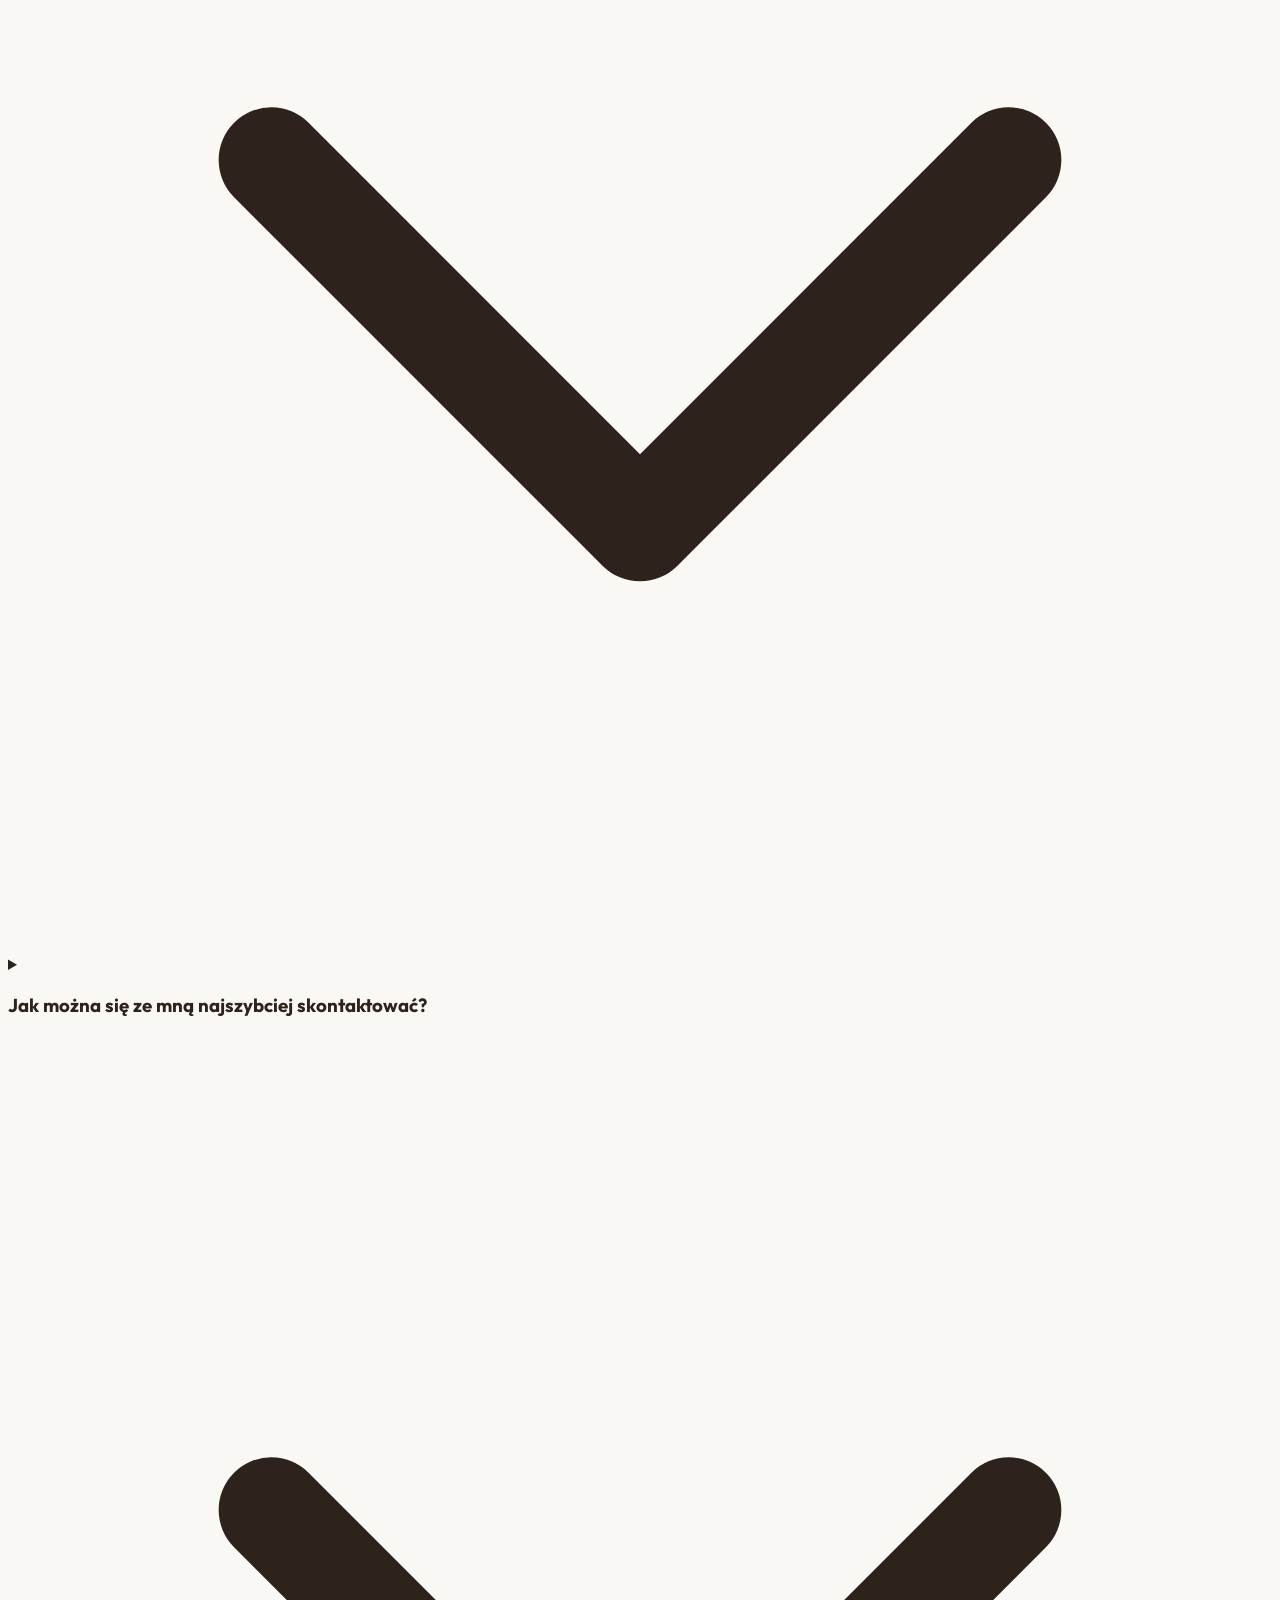
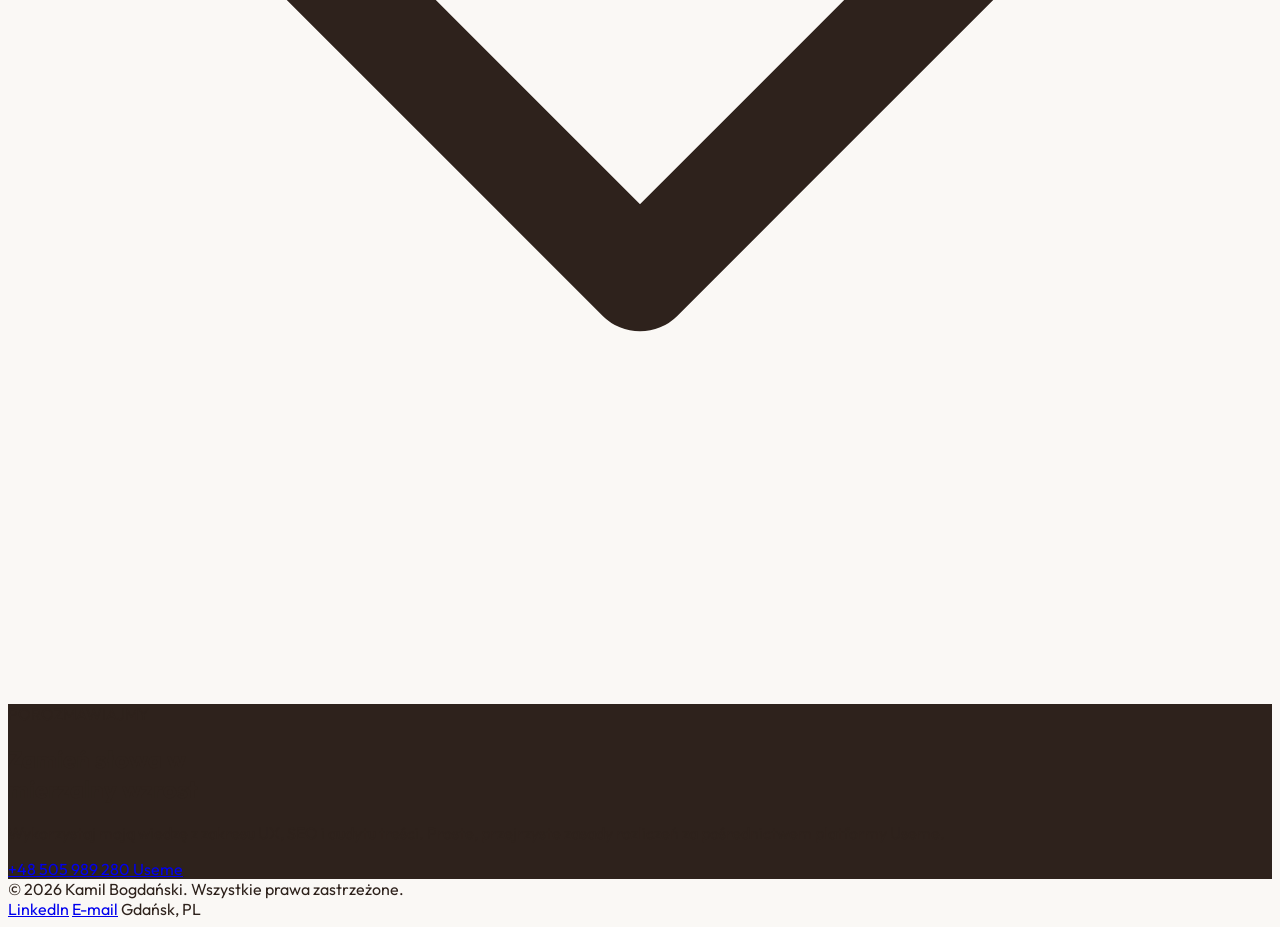
==== commit 92171054: "Update index.html" ====
--- a/index.html
+++ b/index.html
@@ -672,7 +672,8 @@
     <!-- Okno cookies -->
     <div id="cookie-banner" class="cookie-banner">
         <h3 class="cookie-title">Dbam o Twoją prywatność</h3>
-        <p class="cookie-text">Używam plików cookie, aby strona działała poprawnie i dostarczała ci jak najlepszych wrażeń. Wybierz, czy chcesz zaakceptować wszystkie pliki, czy ograniczyć je do niezbędnych.</p>
+        <p class="cookie-text">Używam plików cookie, aby strona działała poprawnie i dostarczała ci jak najlepszych wrażeń. Wybierz, czy chcesz zaakceptować wszystkie pliki, czy ograniczyć je do niezbędnych.
+        Pamiętaj, że możesz samodzielnie zmienić ustawienia przeglądarki tak, aby zablokować zapisywanie plików cookies.</p>
         <div class="cookie-actions">
             <button id="accept-necessary" class="cookie-btn-secondary">Tylko niezbędne</button>
             <button id="accept-all" class="cookie-btn-primary">Akceptuję wszystkie</button>
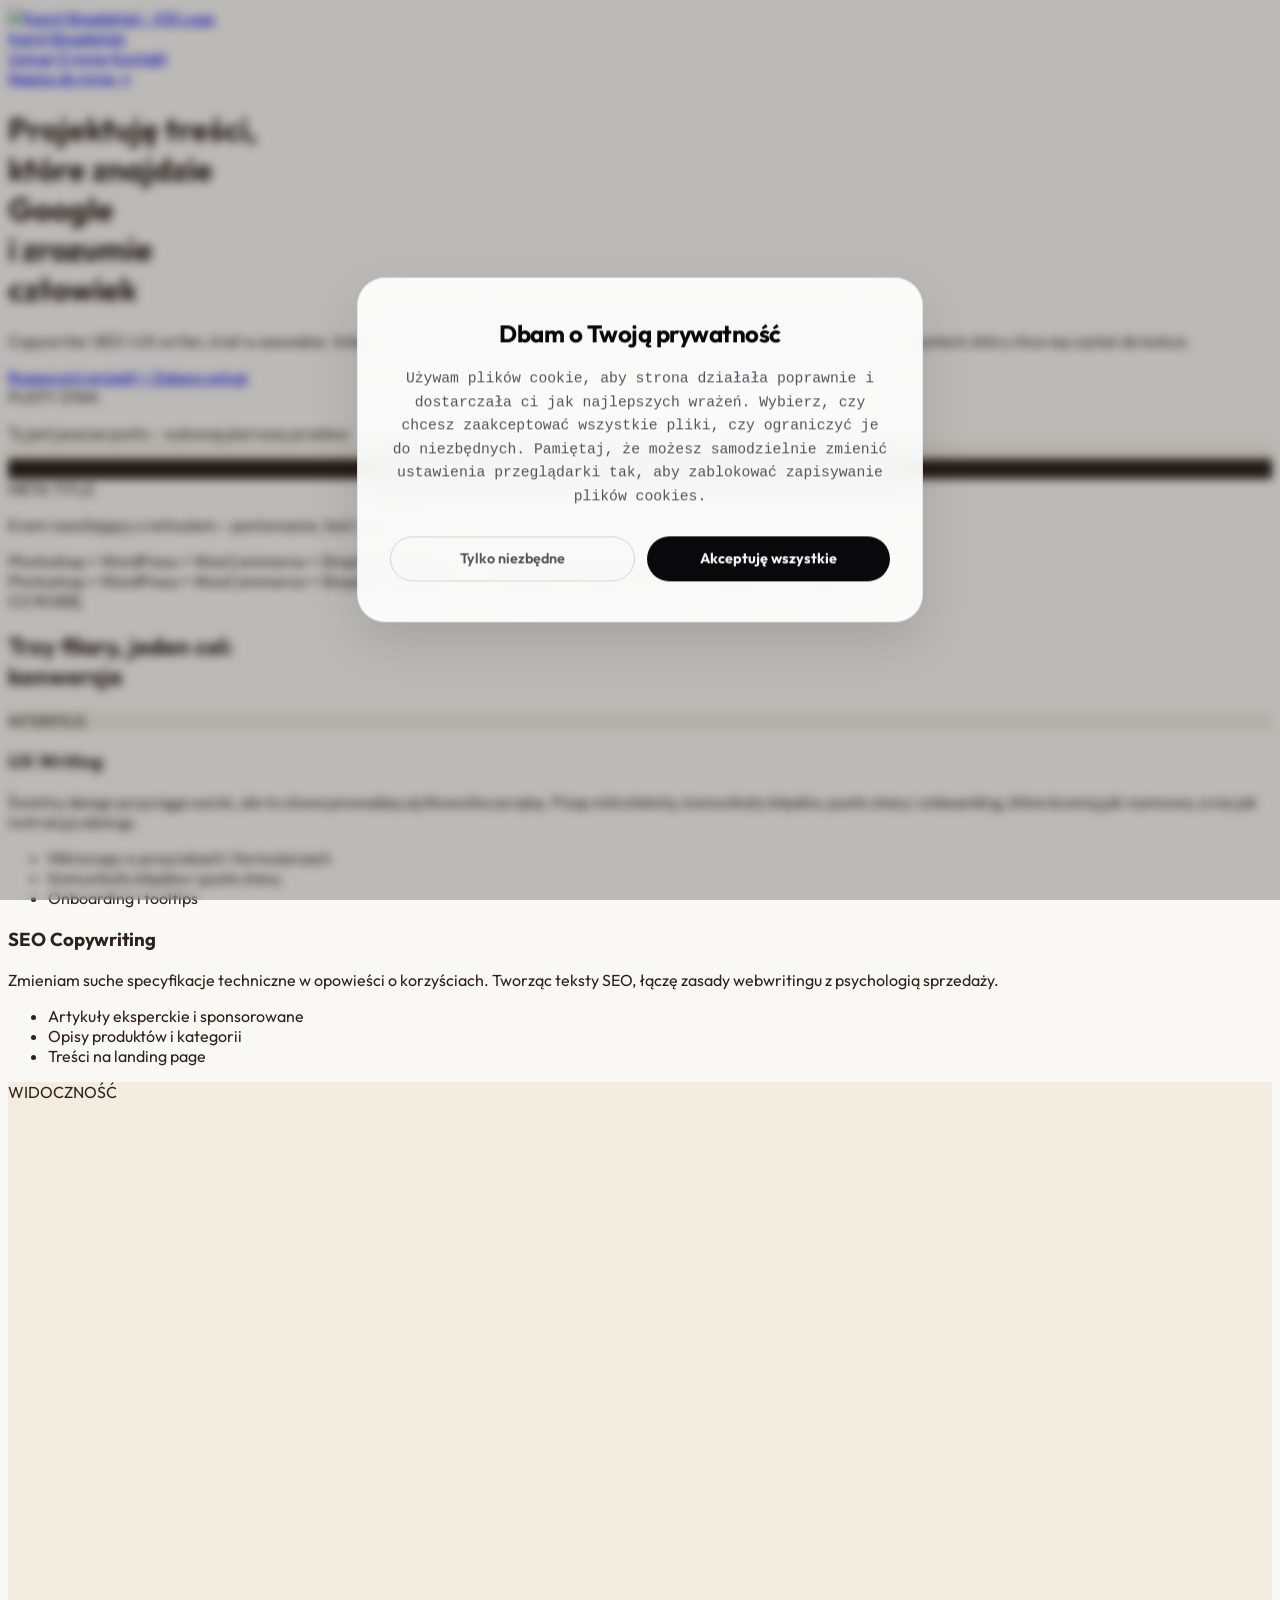
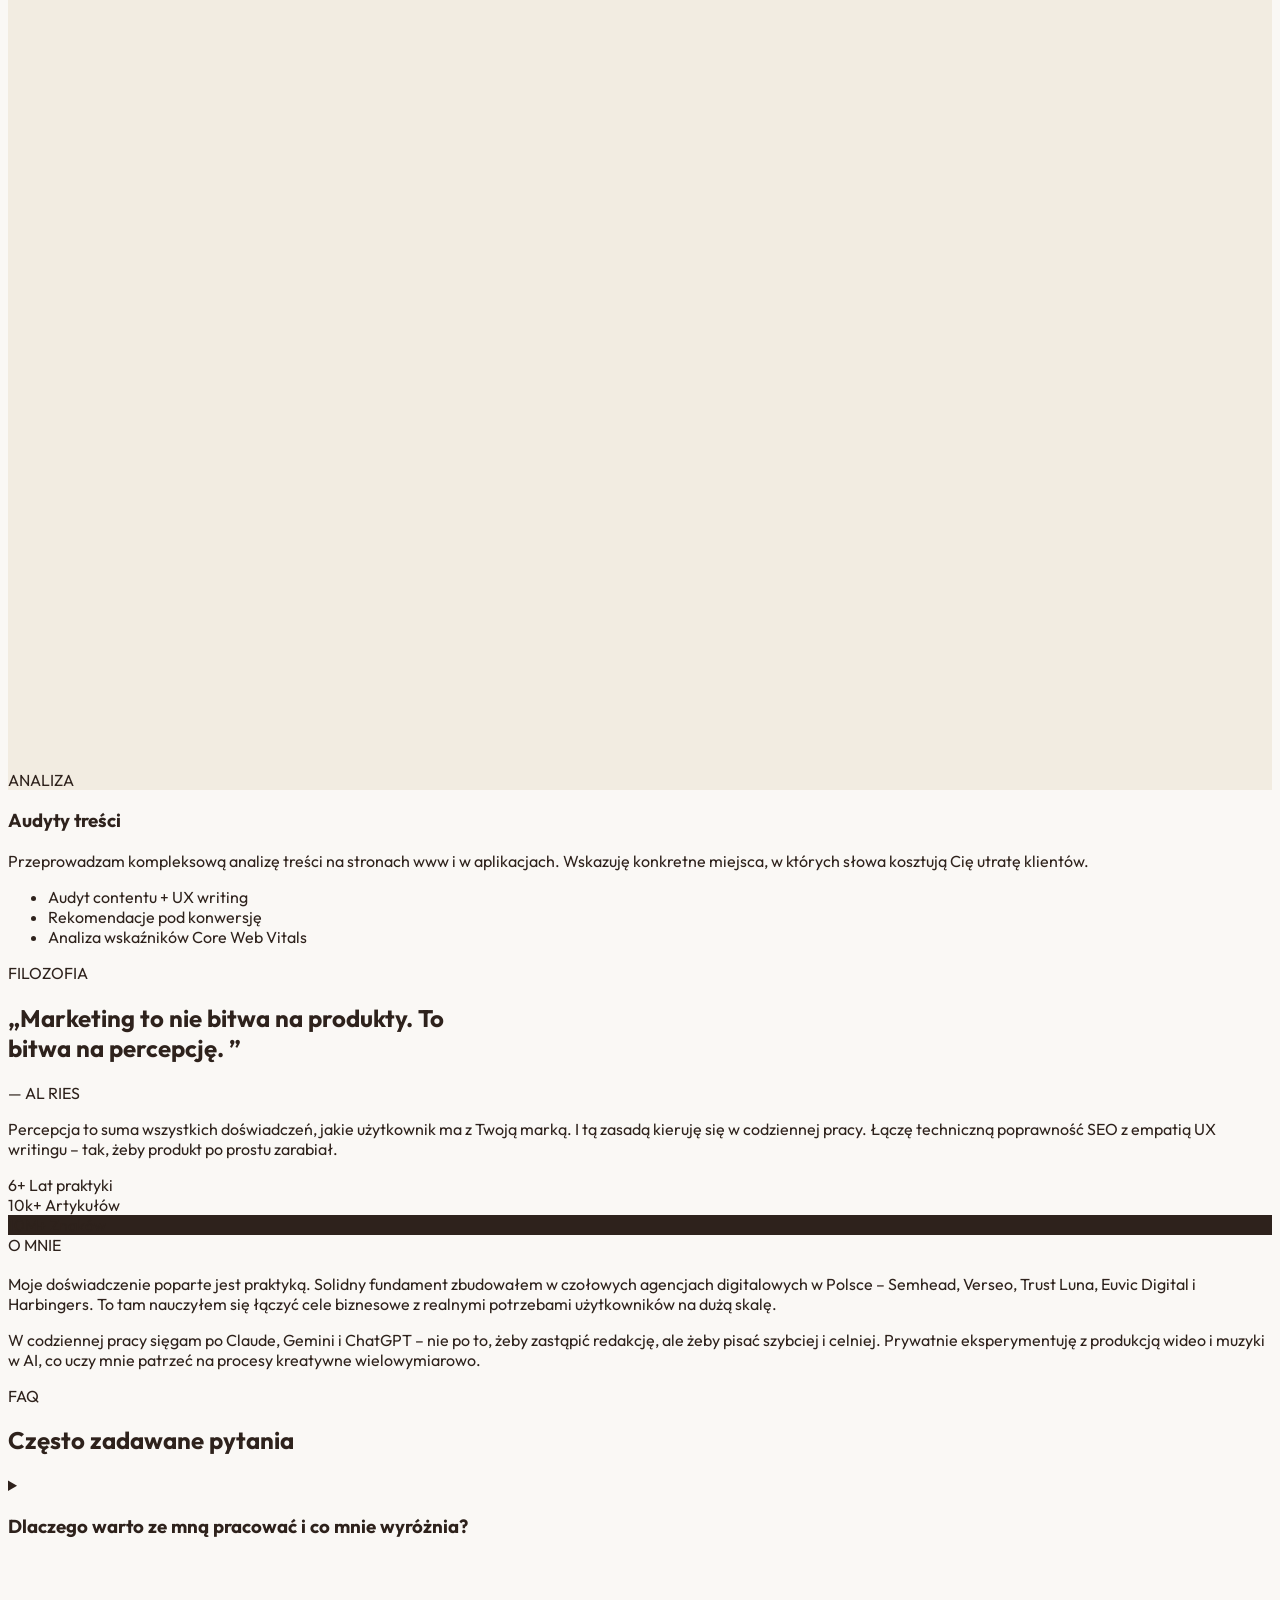
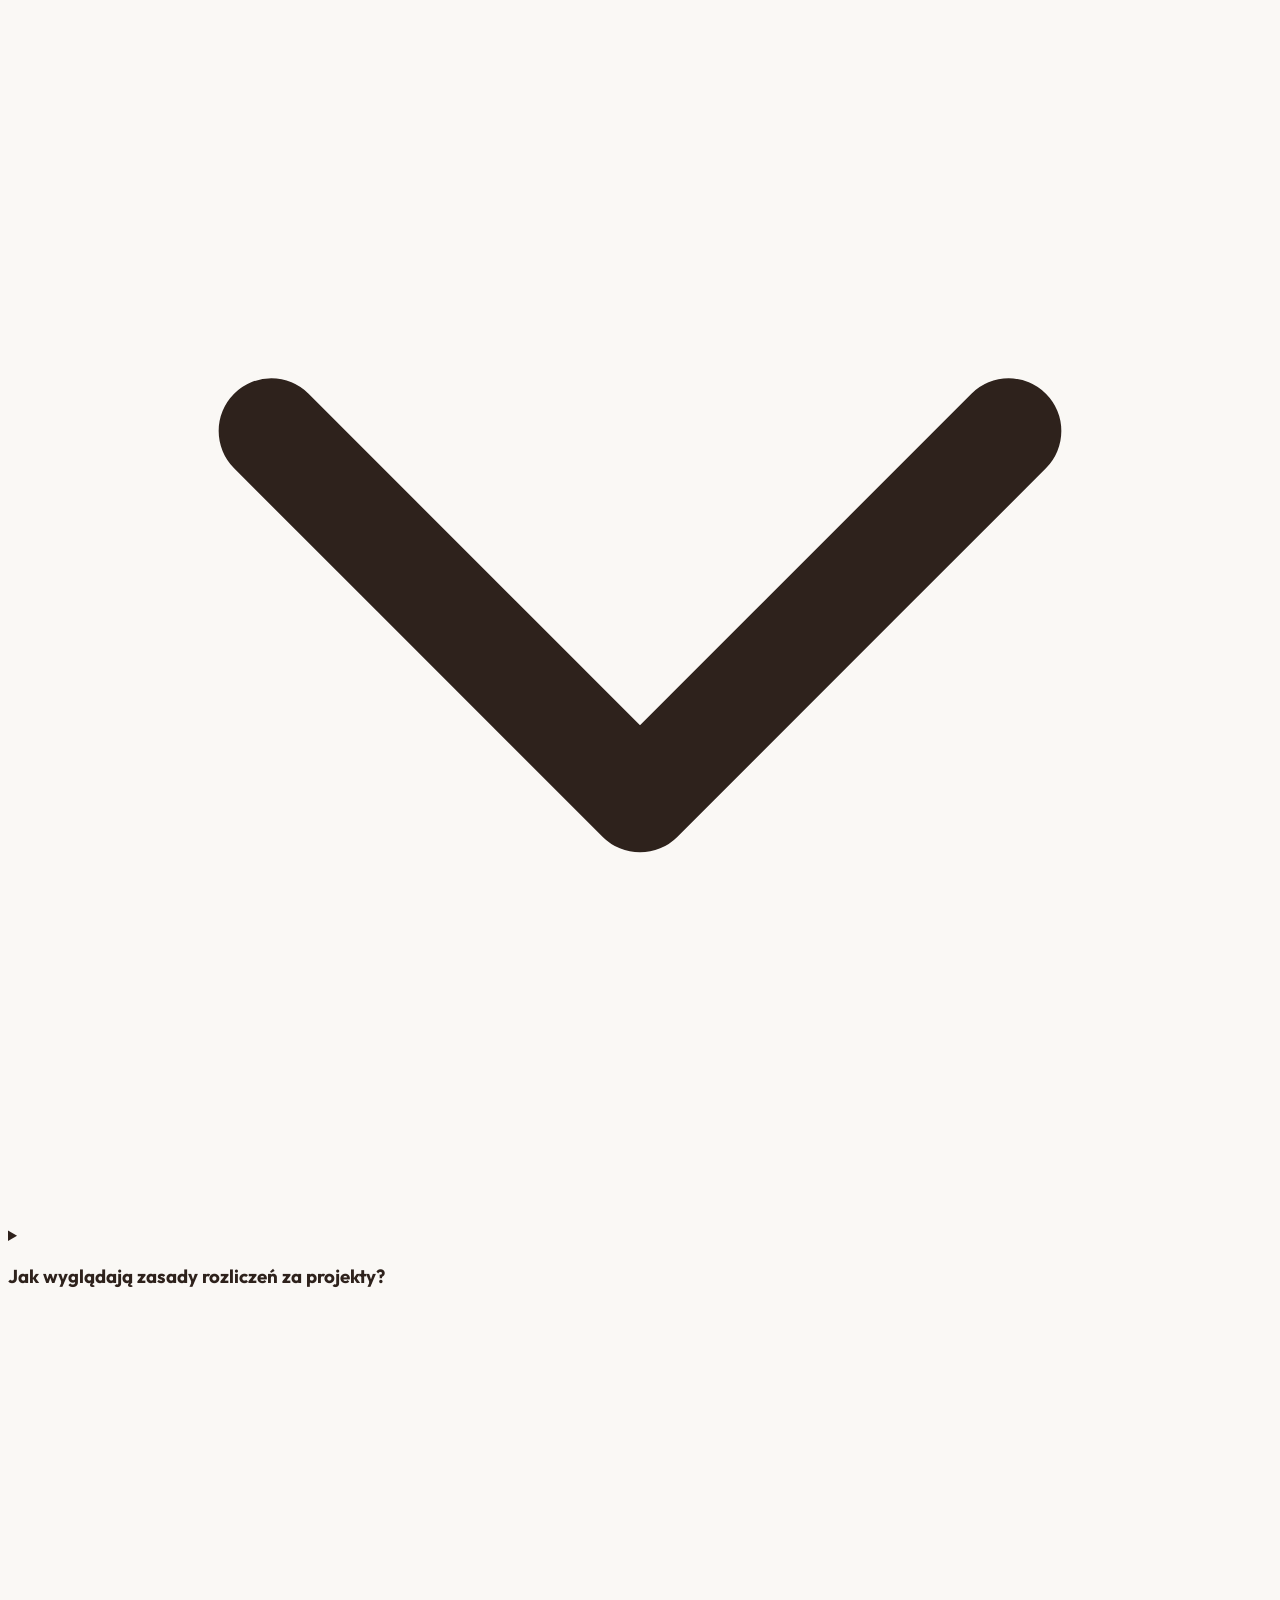
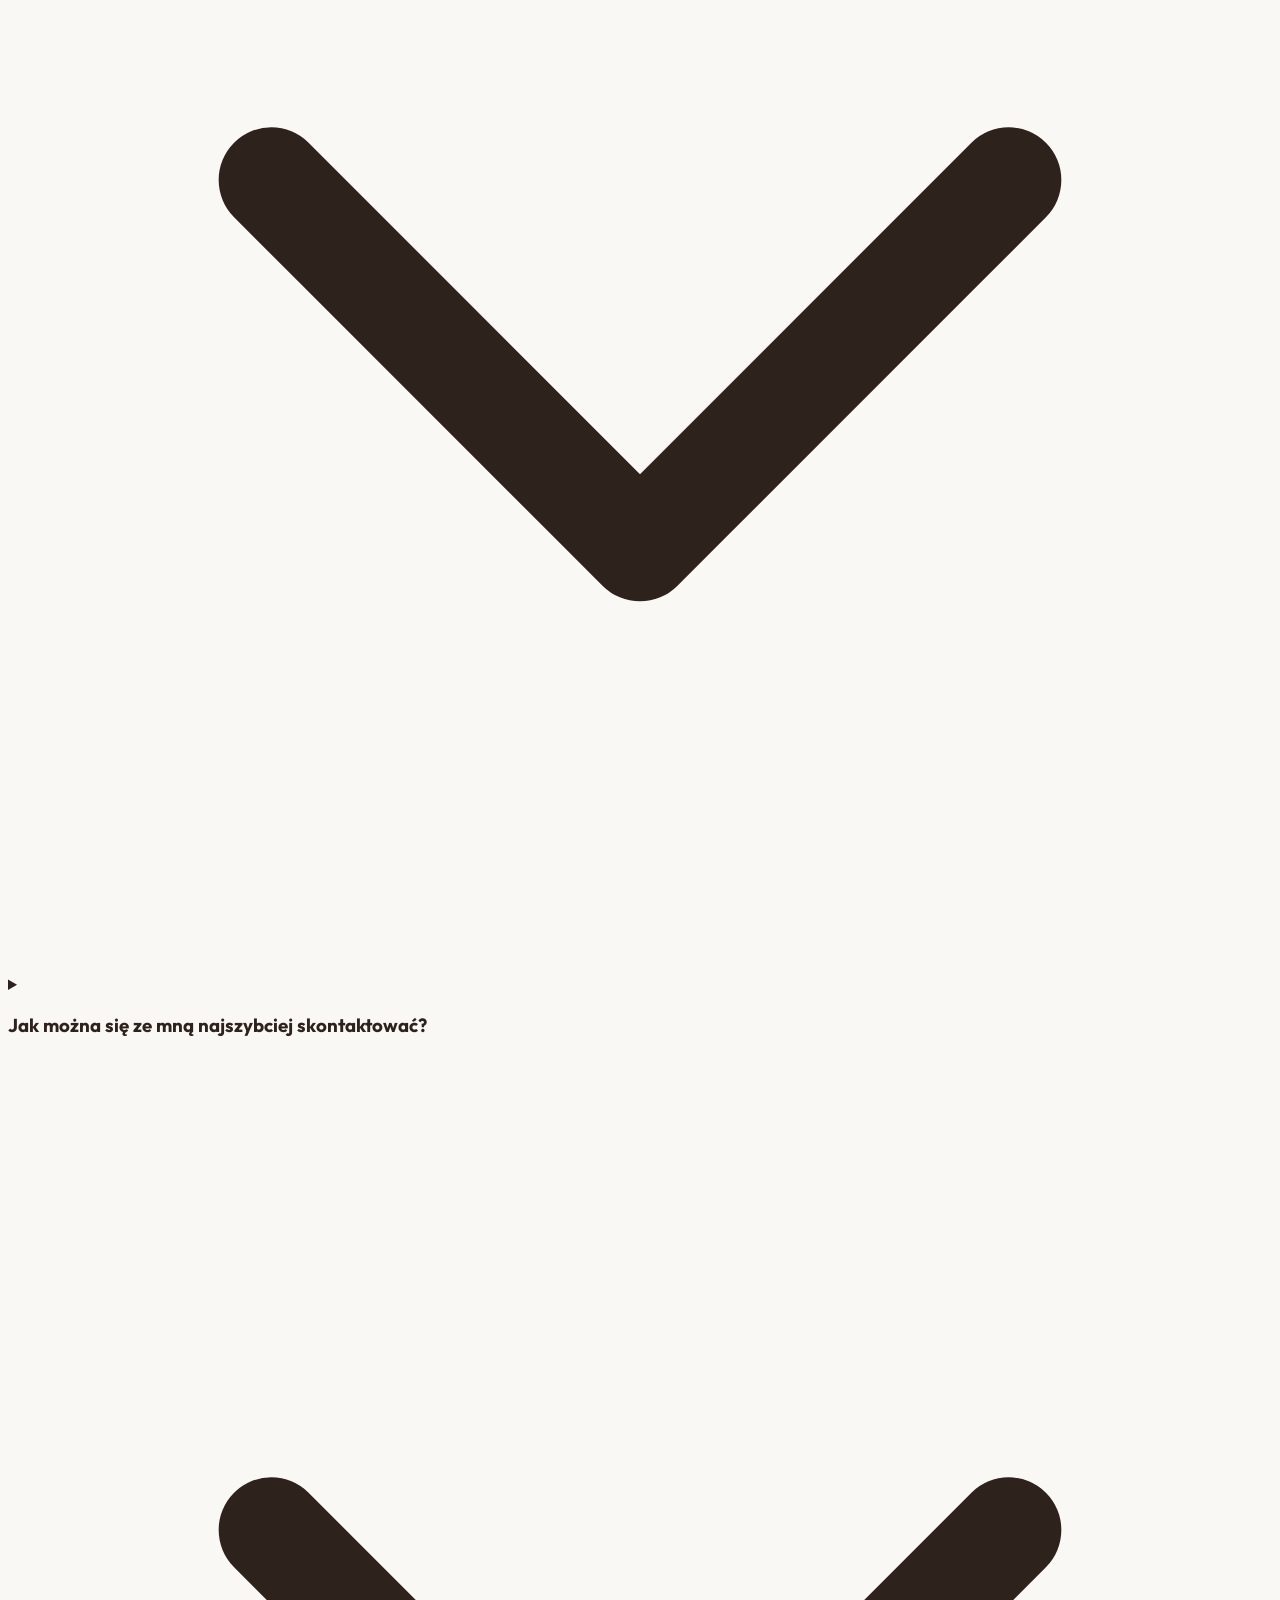
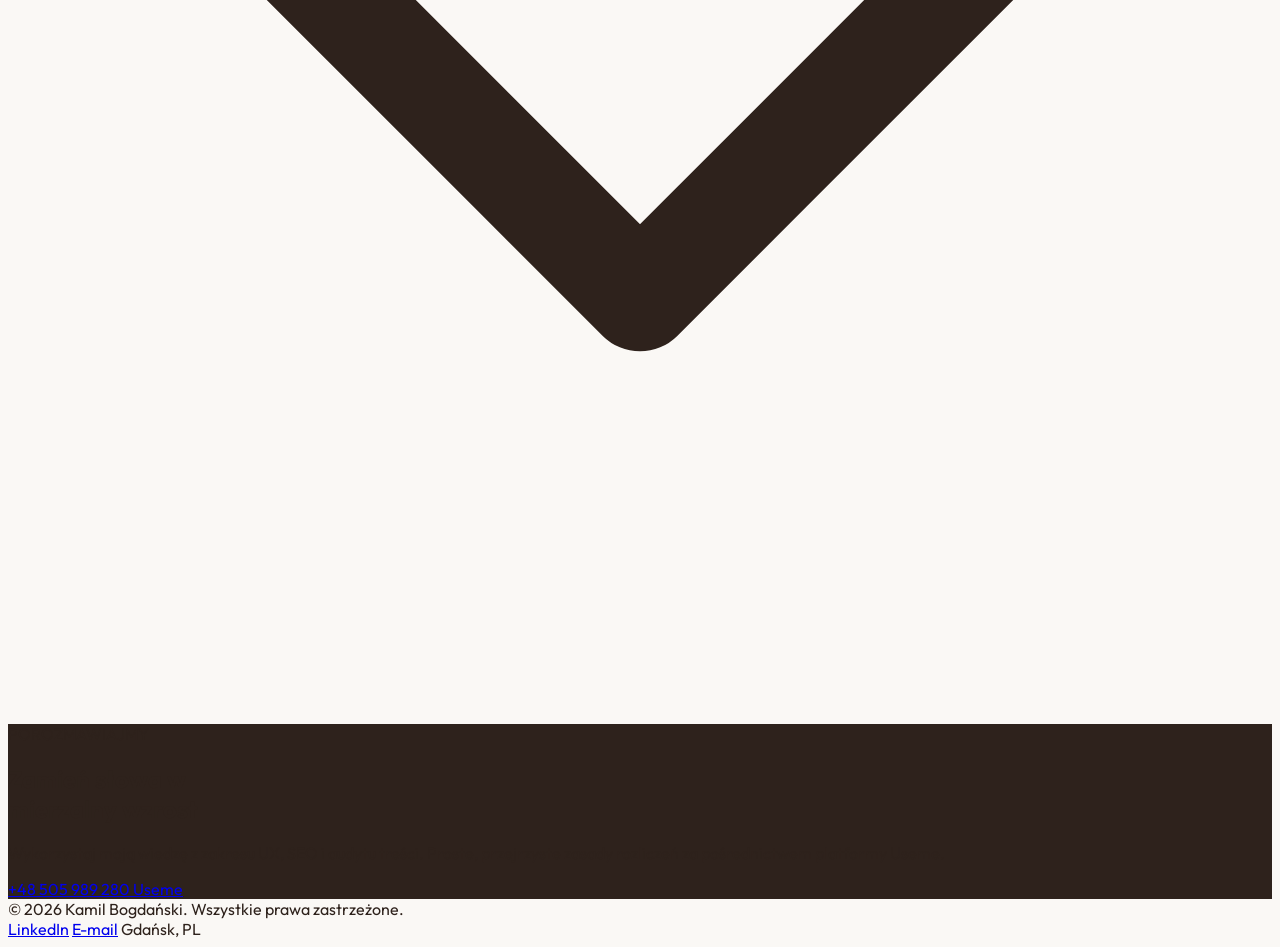
==== commit d59356aa: "Update index.html" ====
--- a/index.html
+++ b/index.html
@@ -125,21 +125,21 @@
                 <!-- Główny nagłówek z poprawnymi podkreśleniami -->
                 <h1 class="text-[40px] md:text-[56px] font-bold leading-[1.1] tracking-tight mb-6">
                     Projektuję treści, <br>
-                    które karmią <br>
+                    które znajdzie <br>
                     <span class="relative inline-block px-1">
                         <span class="absolute inset-x-0 h-[35%] bottom-1 -z-10 bg-[#EADFCF]/75 rounded-sm"></span>
-                        algorytmy
+                        Google
                     </span> <br class="md:hidden">
-                    i inspirują <br>
+                    i zrozumie <br>
                     <span class="relative inline-block px-1">
                         <span class="absolute inset-x-0 h-[35%] bottom-1 -z-10 bg-[#EADFCF]/75 rounded-sm"></span>
-                        ludzi
+                        człowiek
                     </span>
                 </h1>
 
                 <!-- Opis oferty -->
                 <p class="text-[#5E524C] text-[16px] md:text-[18px] leading-relaxed max-w-xl mb-10 font-light">
-                    Copywriter SEO i UX writer z 6-letnim doświadczeniem. W świecie zdominowanym przez generyczny content stawiam na jakość, którą doceniają zarówno ludzie, jak i systemy AI.
+                    Copywriter SEO i UX writer, 6 lat w zawodzie. Internet jest pełen tekstów tworzonych na ilość. Ja stawiam na jakość. Projektuję content, który chce się czytać do końca.
                 </p>
 
                 <!-- Przyciski akcji -->
@@ -161,7 +161,7 @@
                     <!-- Pusty Stan (Płaski biały prostokąt) -->
                     <div class="card-warm-gradient rounded-2xl p-5">
                         <span class="text-[9px] font-bold tracking-wider text-[#A1968A] block mb-1">PUSTY STAN</span>
-                        <p class="text-[14px] text-[#2E221C] font-semibold">Tu jeszcze pusto – wykonaj pierwszy przelew</p>
+                        <p class="text-[14px] text-[#2E221C] font-semibold">Tu jest jeszcze pusto – wykonaj pierwszy przelew</p>
                     </div>
 
                     <!-- CTA (Płaski ciemny prostokąt) -->
@@ -258,7 +258,7 @@
             <div class="md:col-span-7 flex flex-col justify-center">
                 <h3 class="text-[28px] md:text-[34px] font-bold text-[#2E221C] tracking-tight mb-4">UX Writing</h3>
                 <p class="text-[#5E524C] text-[15px] md:text-[16px] leading-relaxed mb-6 font-light">
-                    Świetny design przyciąga wzrok, ale to słowa prowadzą użytkownika za rękę. Tworzę microcopy, komunikaty błędów, puste stany i onboarding – tak, żeby brzmiały po ludzku.
+                    Świetny design przyciąga wzrok, ale to słowa prowadzą użytkownika za rękę. Piszę mikroteksty, komunikaty błędów, puste stany i onboarding, które brzmią jak rozmowa, a nie jak instrukcja obsługi.
                 </p>
                 <ul class="space-y-3 text-[14px] font-medium text-[#5E524C]">
                     <li class="flex items-center gap-3">
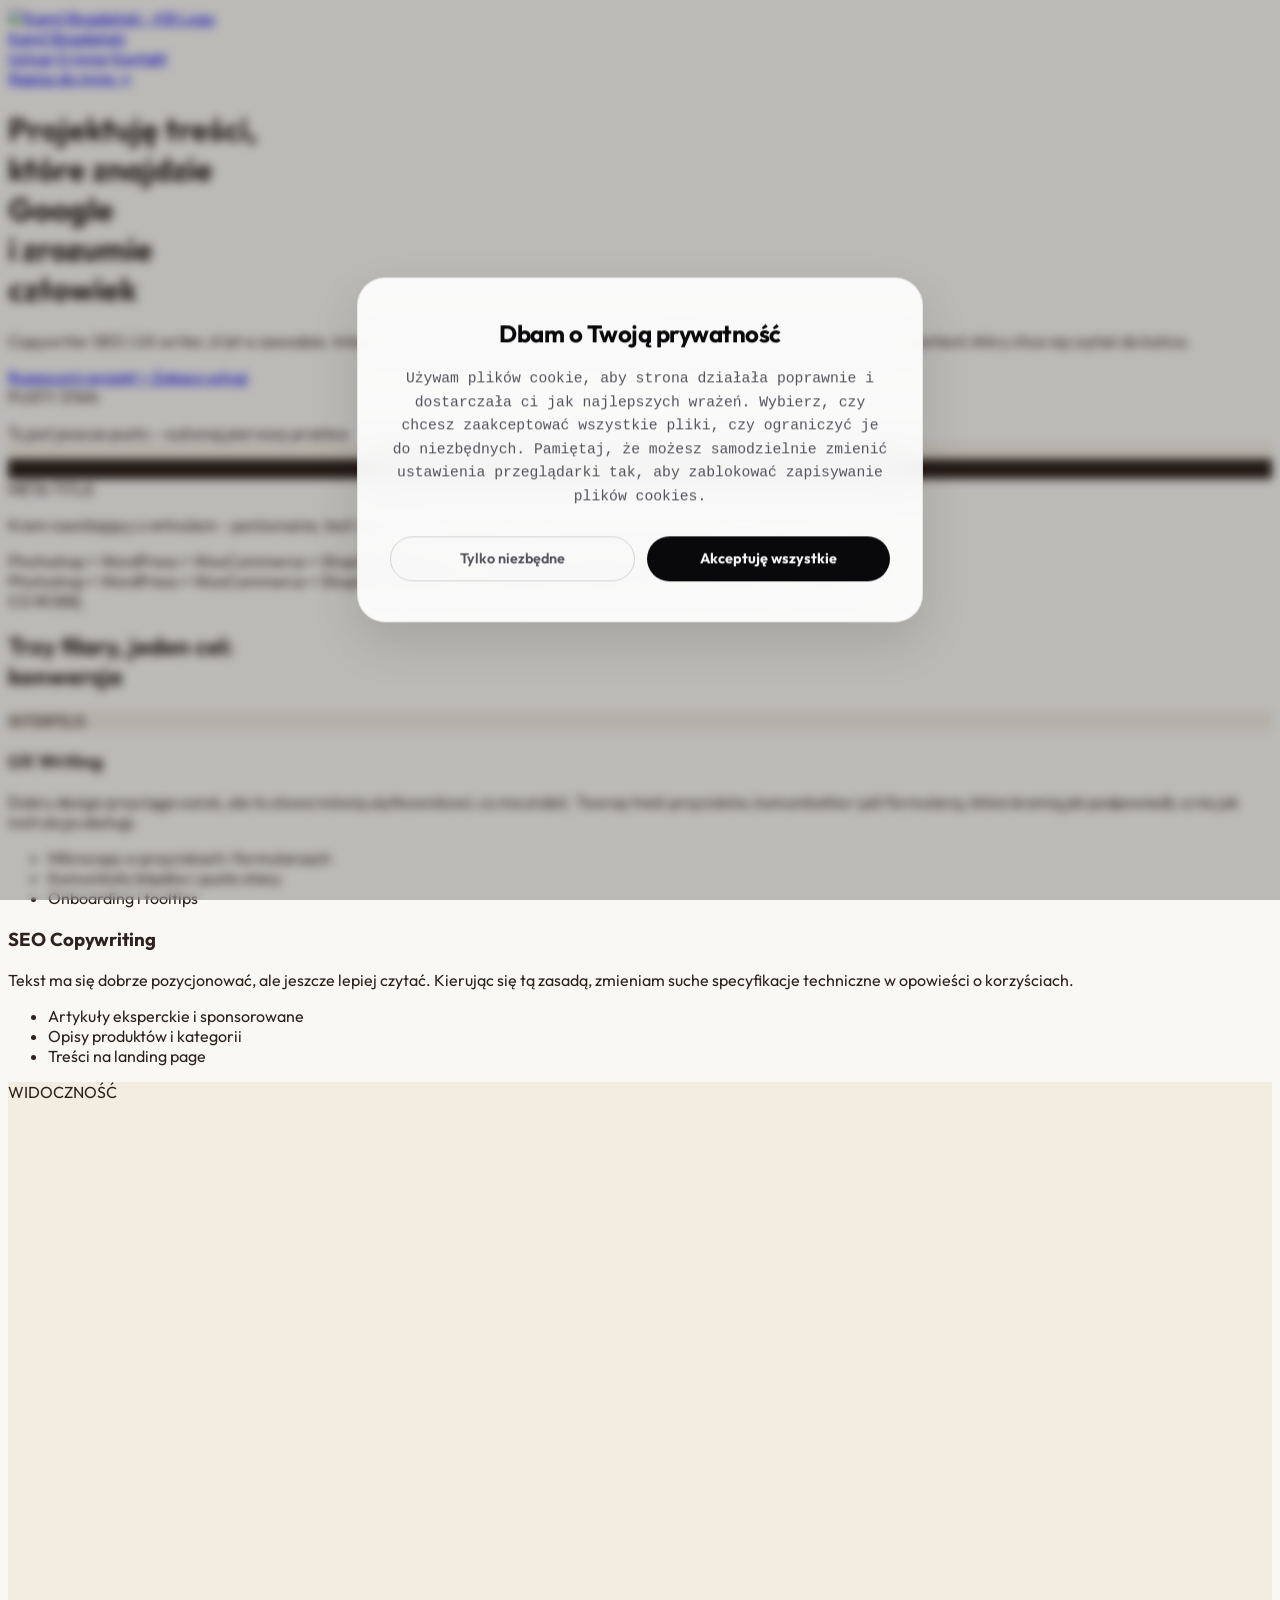
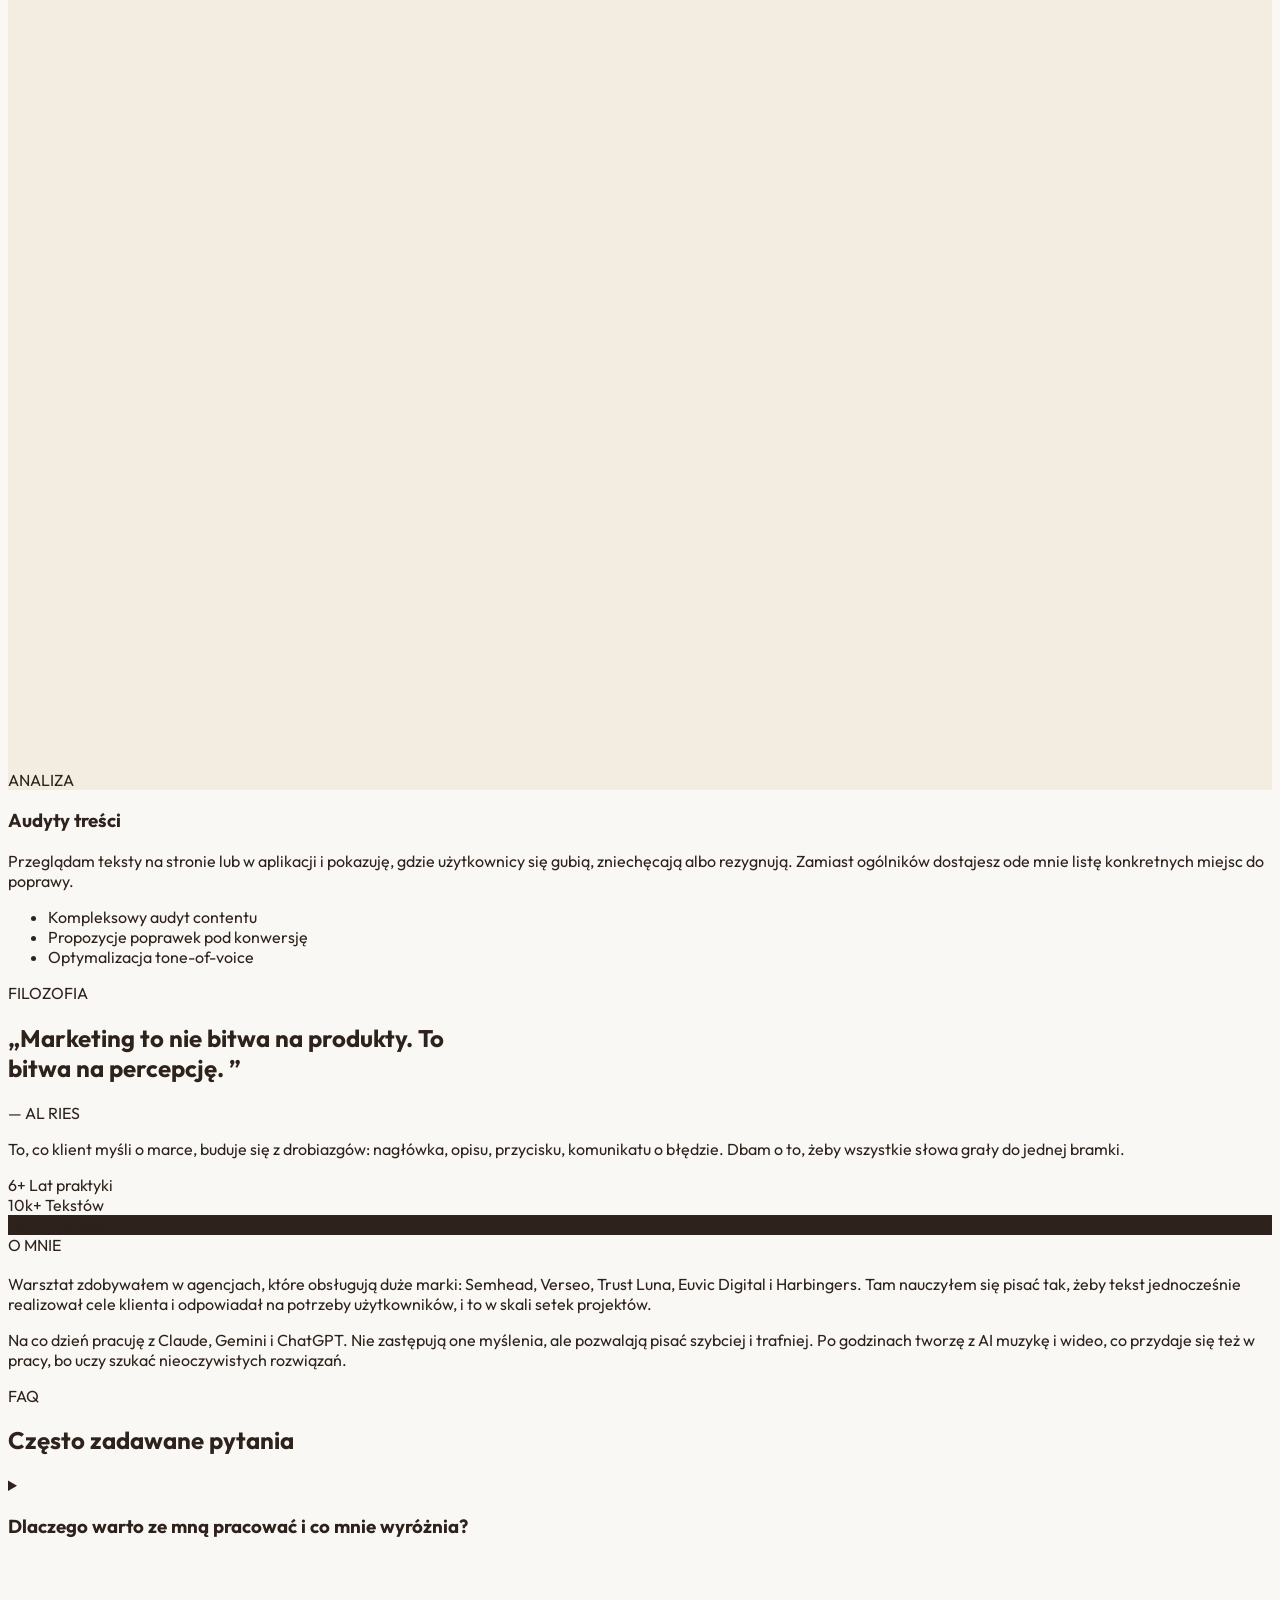
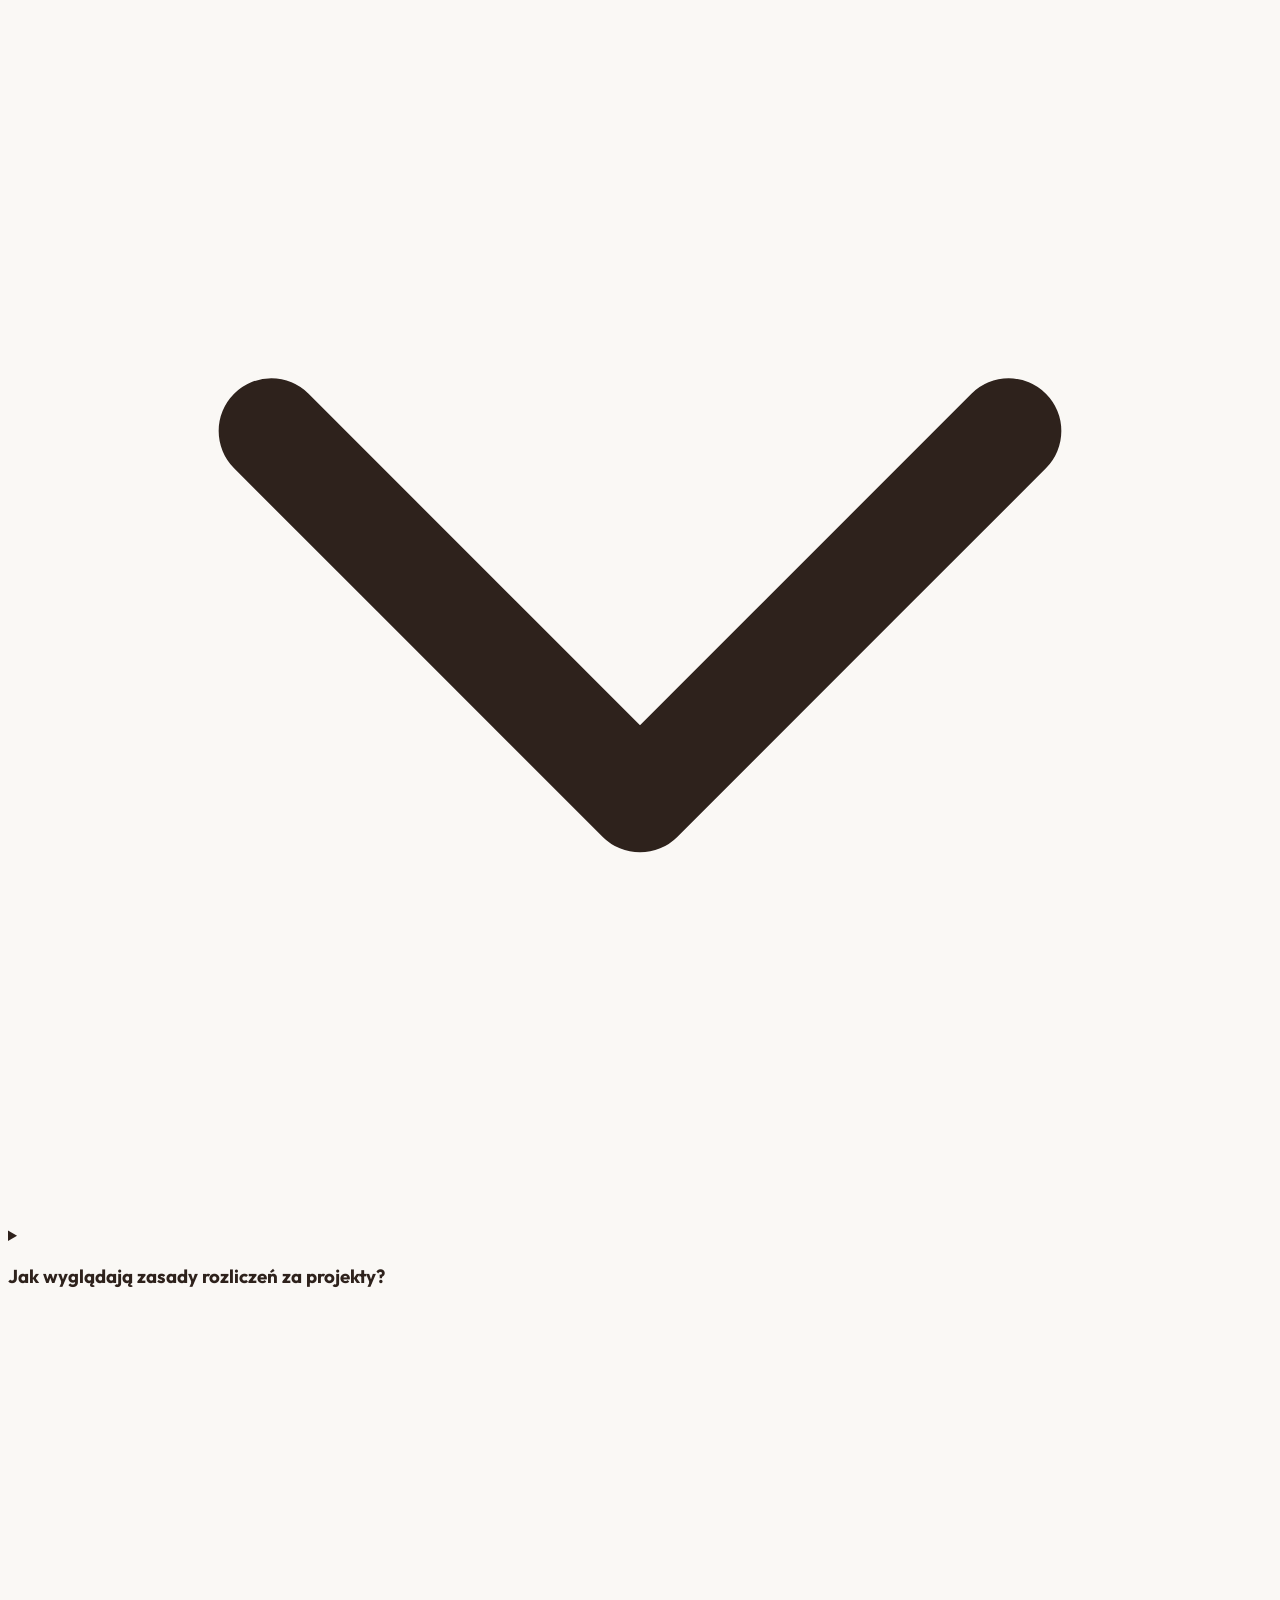
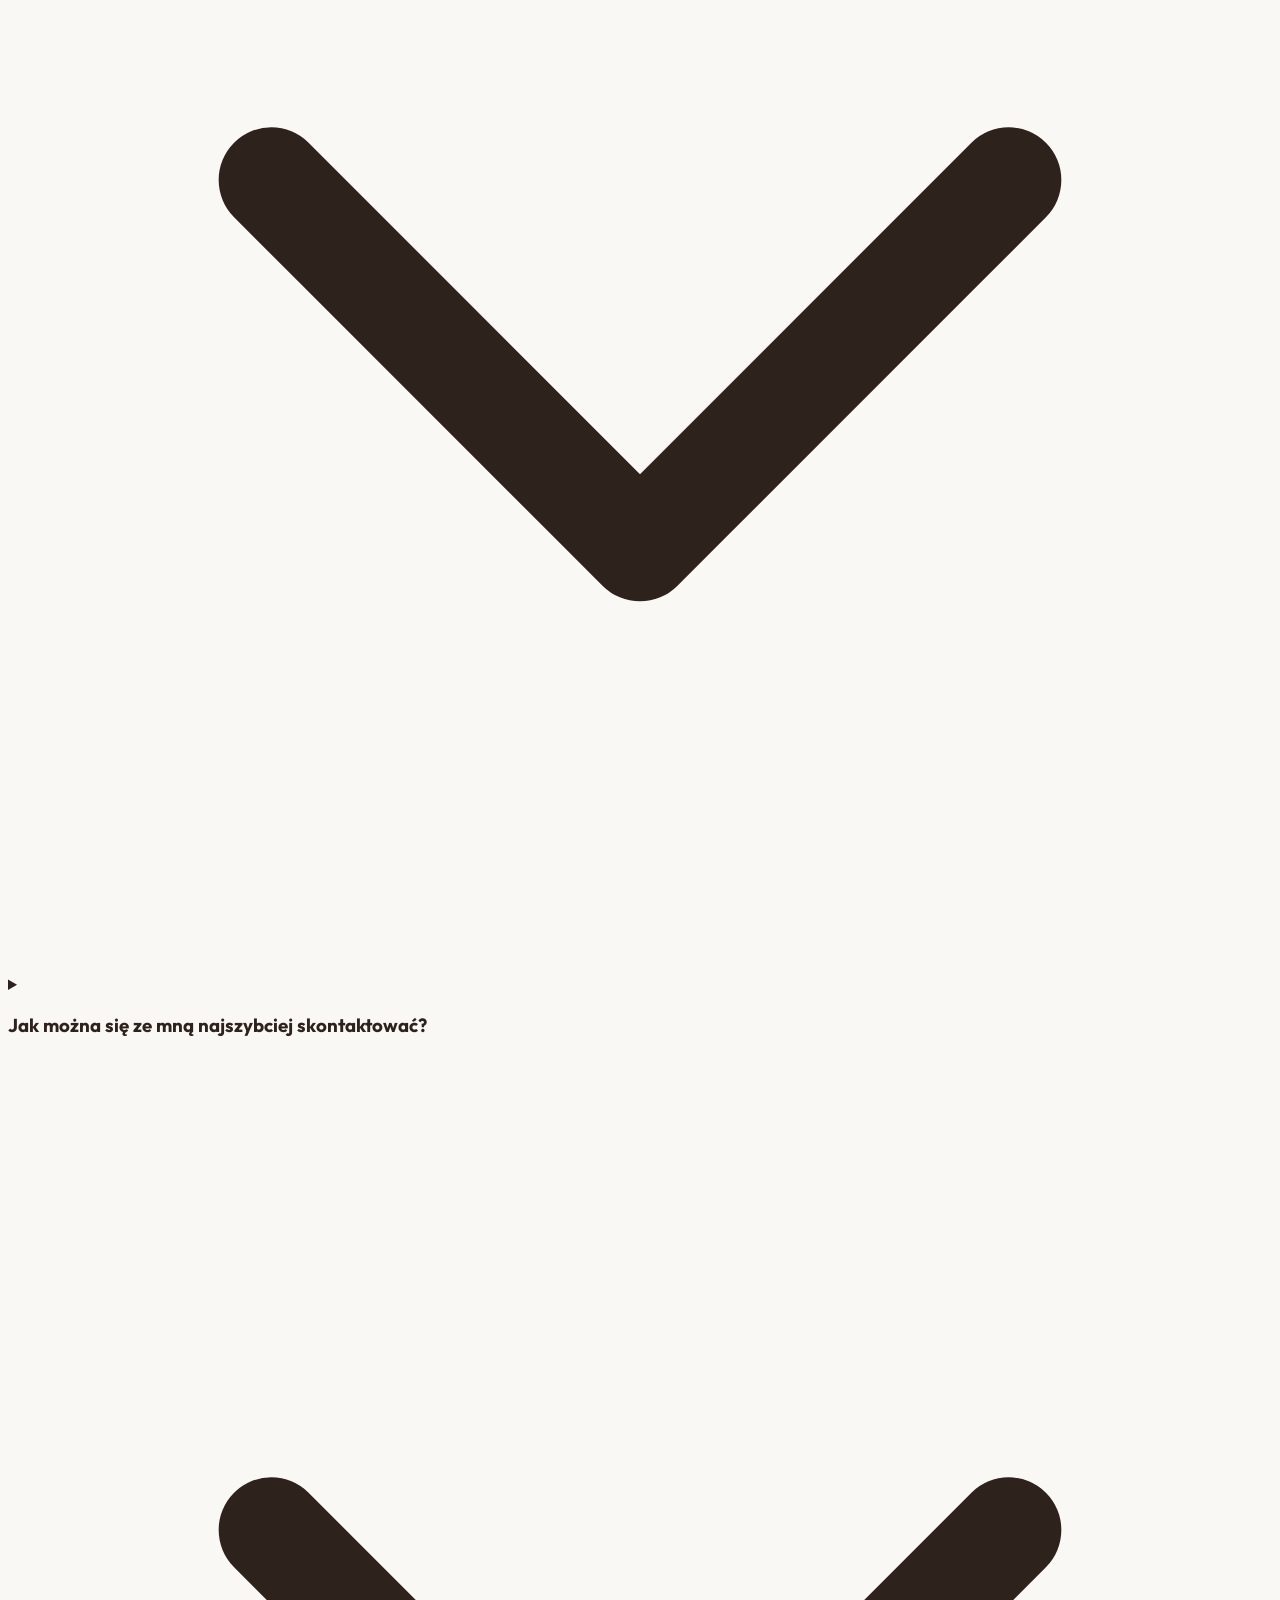
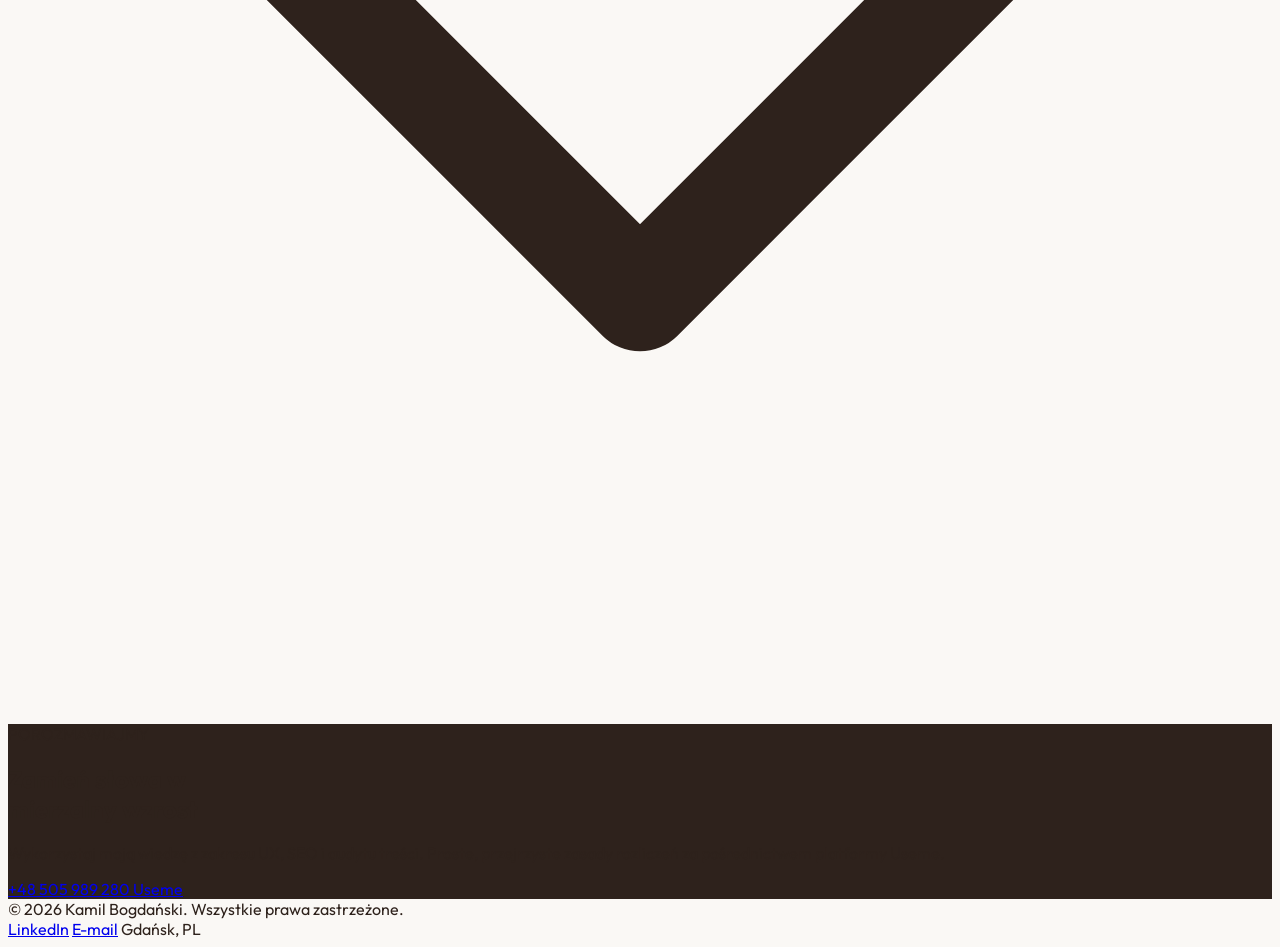
==== commit 03352633: "Update index.html" ====
--- a/index.html
+++ b/index.html
@@ -258,8 +258,7 @@
             <div class="md:col-span-7 flex flex-col justify-center">
                 <h3 class="text-[28px] md:text-[34px] font-bold text-[#2E221C] tracking-tight mb-4">UX Writing</h3>
                 <p class="text-[#5E524C] text-[15px] md:text-[16px] leading-relaxed mb-6 font-light">
-                    Świetny design przyciąga wzrok, ale to słowa prowadzą użytkownika za rękę. Piszę mikroteksty, komunikaty błędów, puste stany i onboarding, które brzmią jak rozmowa, a nie jak instrukcja obsługi.
-                </p>
+Dobry design przyciąga wzrok, ale to słowa mówią użytkownikowi, co ma zrobić. Tworzę treść przycisków, komunikatów i pól formularzy, które brzmią jak podpowiedź, a nie jak instrukcja obsługi.</p>
                 <ul class="space-y-3 text-[14px] font-medium text-[#5E524C]">
                     <li class="flex items-center gap-3">
                         <span class="w-1.5 h-1.5 rounded-full bg-[#2E221C]/30"></span>
@@ -283,7 +282,7 @@
             <div class="md:col-span-7 order-2 md:order-1 flex flex-col justify-center">
                 <h3 class="text-[28px] md:text-[34px] font-bold text-[#2E221C] tracking-tight mb-4">SEO Copywriting</h3>
                 <p class="text-[#5E524C] text-[15px] md:text-[16px] leading-relaxed mb-6 font-light">
-                    Zmieniam suche specyfikacje techniczne w opowieści o korzyściach. Tworząc teksty SEO, łączę zasady webwritingu z psychologią sprzedaży.
+                    Tekst ma się dobrze pozycjonować, ale jeszcze lepiej czytać. Kierując się tą zasadą, zmieniam suche specyfikacje techniczne w opowieści o korzyściach.
                 </p>
                 <ul class="space-y-3 text-[14px] font-medium text-[#5E524C]">
                     <li class="flex items-center gap-3">
@@ -362,20 +361,20 @@
             <div class="md:col-span-7 flex flex-col justify-center">
                 <h3 class="text-[28px] md:text-[34px] font-bold text-[#2E221C] tracking-tight mb-4">Audyty treści</h3>
                 <p class="text-[#5E524C] text-[15px] md:text-[16px] leading-relaxed mb-6 font-light">
-                    Przeprowadzam kompleksową analizę treści na stronach www i w aplikacjach. Wskazuję konkretne miejsca, w których słowa kosztują Cię utratę klientów.
+                    Przeglądam teksty na stronie lub w aplikacji i pokazuję, gdzie użytkownicy się gubią, zniechęcają albo rezygnują. Zamiast ogólników dostajesz ode mnie listę konkretnych miejsc do poprawy.
                 </p>
                 <ul class="space-y-3 text-[14px] font-medium text-[#5E524C]">
                     <li class="flex items-center gap-3">
                         <span class="w-1.5 h-1.5 rounded-full bg-[#2E221C]/30"></span>
-                        Audyt contentu + UX writing
-                    </li>
-                    <li class="flex items-center gap-3">
-                        <span class="w-1.5 h-1.5 rounded-full bg-[#2E221C]/30"></span>
-                        Rekomendacje pod konwersję
-                    </li>
-                    <li class="flex items-center gap-3">
-                        <span class="w-1.5 h-1.5 rounded-full bg-[#2E221C]/30"></span>
-                      Analiza wskaźników Core Web Vitals
+                        Kompleksowy audyt contentu 
+                    </li>
+                    <li class="flex items-center gap-3">
+                        <span class="w-1.5 h-1.5 rounded-full bg-[#2E221C]/30"></span>
+                       Propozycje poprawek pod konwersję
+                    </li>
+                    <li class="flex items-center gap-3">
+                        <span class="w-1.5 h-1.5 rounded-full bg-[#2E221C]/30"></span>
+                      Optymalizacja tone-of-voice 
                     </li>
                 </ul>
             </div>
@@ -396,9 +395,7 @@
             </h2>
             <p class="text-[11px] font-bold text-[#8E8276] uppercase tracking-wider mb-8">— AL RIES</p>
             <p class="text-[#5E524C] text-[15px] md:text-[16px] leading-relaxed max-w-2xl font-light">
-                Percepcja to suma wszystkich doświadczeń, jakie użytkownik ma z Twoją marką. I tą zasadą kieruję się w codziennej pracy. Łączę techniczną poprawność SEO z empatią UX writingu – tak, żeby produkt po prostu zarabiał.
-            </p>
-        </div>
+To, co klient myśli o marce, buduje się z drobiazgów: nagłówka, opisu, przycisku, komunikatu o błędzie. Dbam o to, żeby wszystkie słowa grały do jednej bramki. </div>
     </section>
 
  <!-- SECTION: O MNIE (BEZ ZNACZKA "AUTOR — KAMIL BOGDAŃSKI") -->
@@ -415,7 +412,7 @@
                 <!-- 100k+ Artykułów -->
                 <div class="card-warm-gradient rounded-2xl p-6 flex flex-col justify-between min-h-[110px]">
                     <span class="text-[32px] font-bold text-[#2E221C] block leading-none mb-2">10k+</span>
-                    <span class="text-[9px] font-bold text-[#8E8276] tracking-wider uppercase">Artykułów</span>
+                    <span class="text-[9px] font-bold text-[#8E8276] tracking-wider uppercase">Tekstów</span>
                 </div>
 
                 <!-- 10M+ Znaków -->
@@ -432,11 +429,9 @@
             <h3 class="text-[32px] md:text-[44px] font-bold text-[#2E221C] leading-[1.1] tracking-tight mb-6">
 </h3>
             <p class="text-[#5E524C] text-[15px] md:text-[16px] leading-relaxed mb-6 font-light">
-                Moje doświadczenie poparte jest praktyką. Solidny fundament zbudowałem w czołowych agencjach digitalowych w Polsce – Semhead, Verseo, Trust Luna, Euvic Digital i Harbingers. To tam nauczyłem się łączyć cele biznesowe z realnymi potrzebami użytkowników na dużą skalę.
-            </p>
+Warsztat zdobywałem w agencjach, które obsługują duże marki: Semhead, Verseo, Trust Luna, Euvic Digital i Harbingers. Tam nauczyłem się pisać tak, żeby tekst jednocześnie realizował cele klienta i odpowiadał na potrzeby użytkowników, i to w skali setek projektów.            </p>
             <p class="text-[#5E524C] text-[15px] md:text-[16px] leading-relaxed font-light">
-                W codziennej pracy sięgam po Claude, Gemini i ChatGPT – nie po to, żeby zastąpić redakcję, ale żeby pisać szybciej i celniej. Prywatnie eksperymentuję z produkcją wideo i muzyki w AI, co uczy mnie patrzeć na procesy kreatywne wielowymiarowo.
-            </p>
+Na co dzień pracuję z Claude, Gemini i ChatGPT. Nie zastępują one myślenia, ale pozwalają pisać szybciej i trafniej. Po godzinach tworzę z AI muzykę i wideo, co przydaje się też w pracy, bo uczy szukać nieoczywistych rozwiązań.            </p>
         </div>
     </section>
 
@@ -462,8 +457,7 @@
                     </span>
                 </summary>
                 <div class="mt-4 text-[14px] md:text-[15px] text-[#5E524C] leading-relaxed font-light">
-                    Łączę dwa światy: techniczne SEO oraz empatię UX writingu. Nie piszę tekstów po to, by tylko zapełnić stronę – projektuję komunikację, która eliminuje tarcie na ścieżce użytkownika i bezpośrednio wspiera Twoje cele biznesowe. Każde słowo opieram na analizie zachowań i danych, dbając jednocześnie o nienaganną widoczność w wyszukiwarce Google.
-                </div>
+Większość copywriterów pisze albo pod wyszukiwarkę, albo pod człowieka. Ja robię jedno i drugie. Każdy tekst ma konkretne zadanie: przyciągnąć ruch, rozwiać wątpliwości albo doprowadzić do zakupu. Sprawdzam, co działa, i poprawiam to, co nie działa.                </div>
             </details>
 
             <!-- PYTANIE 2 -->
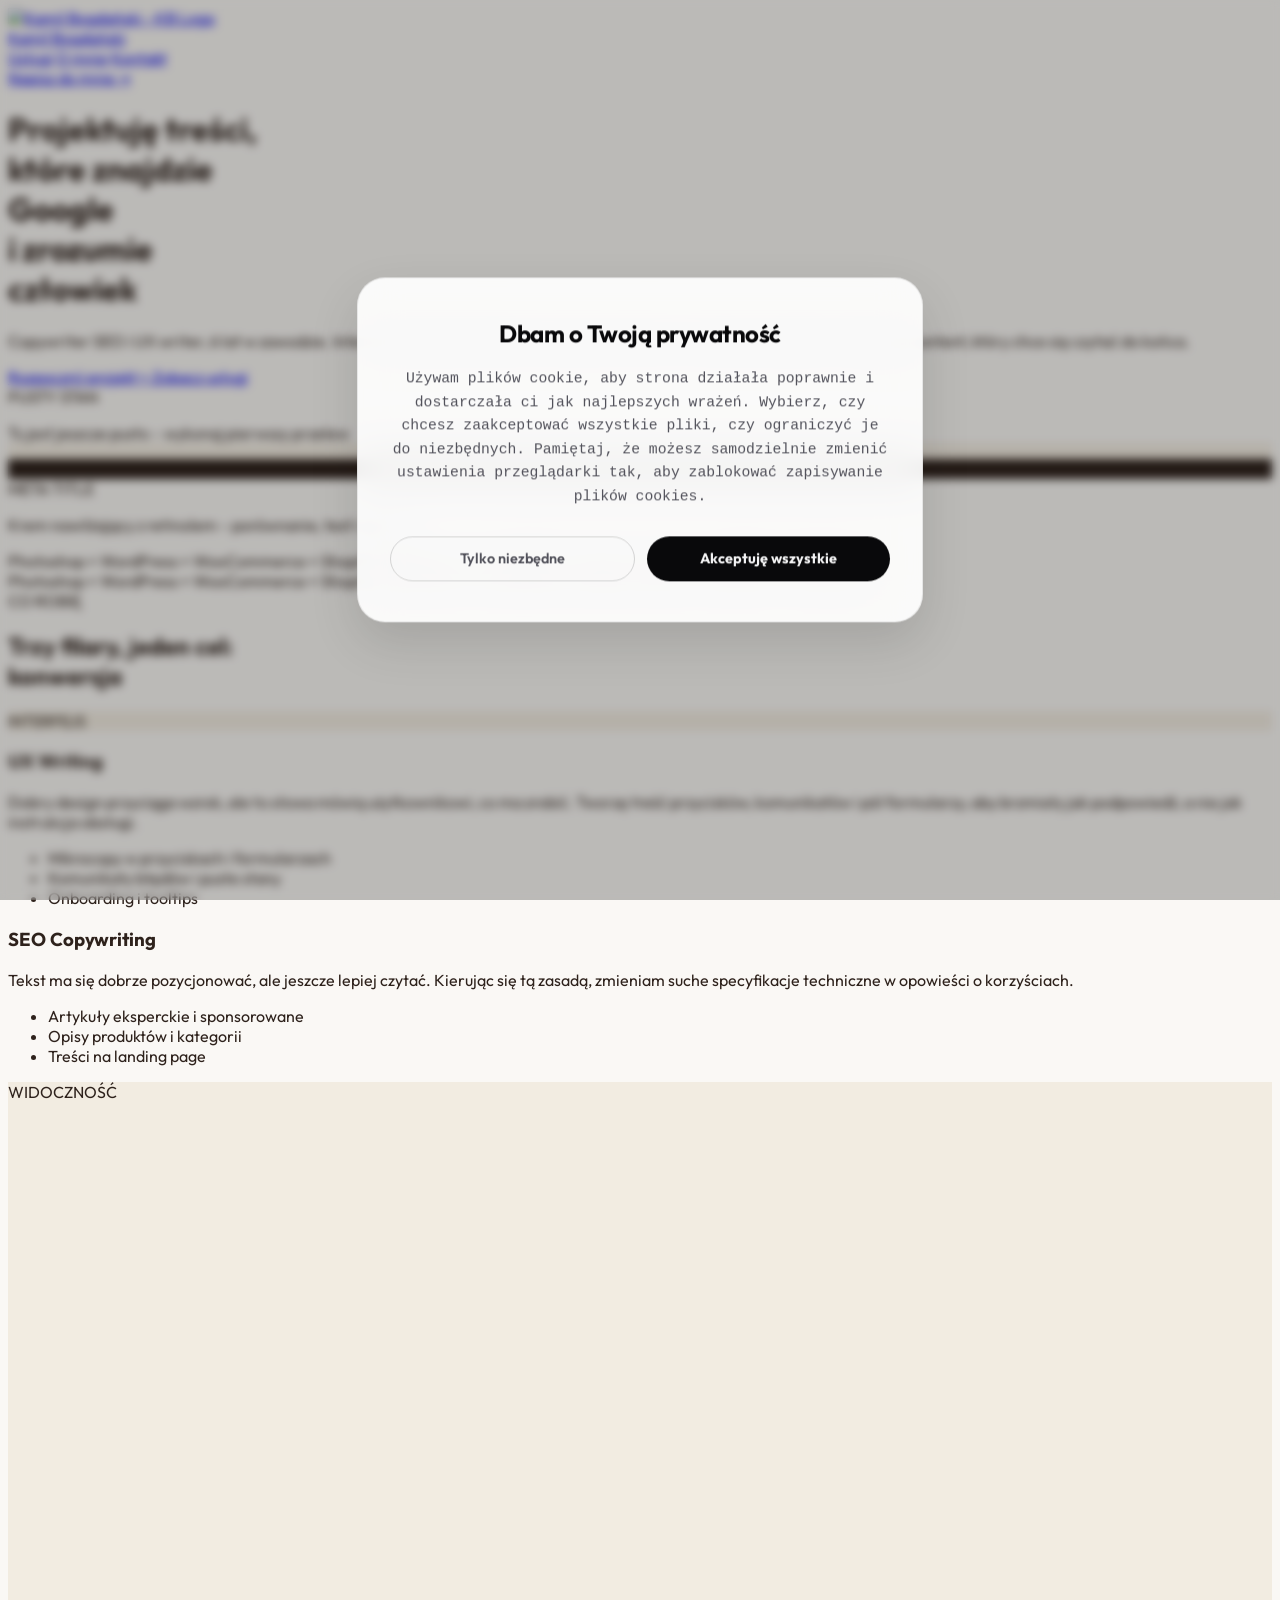
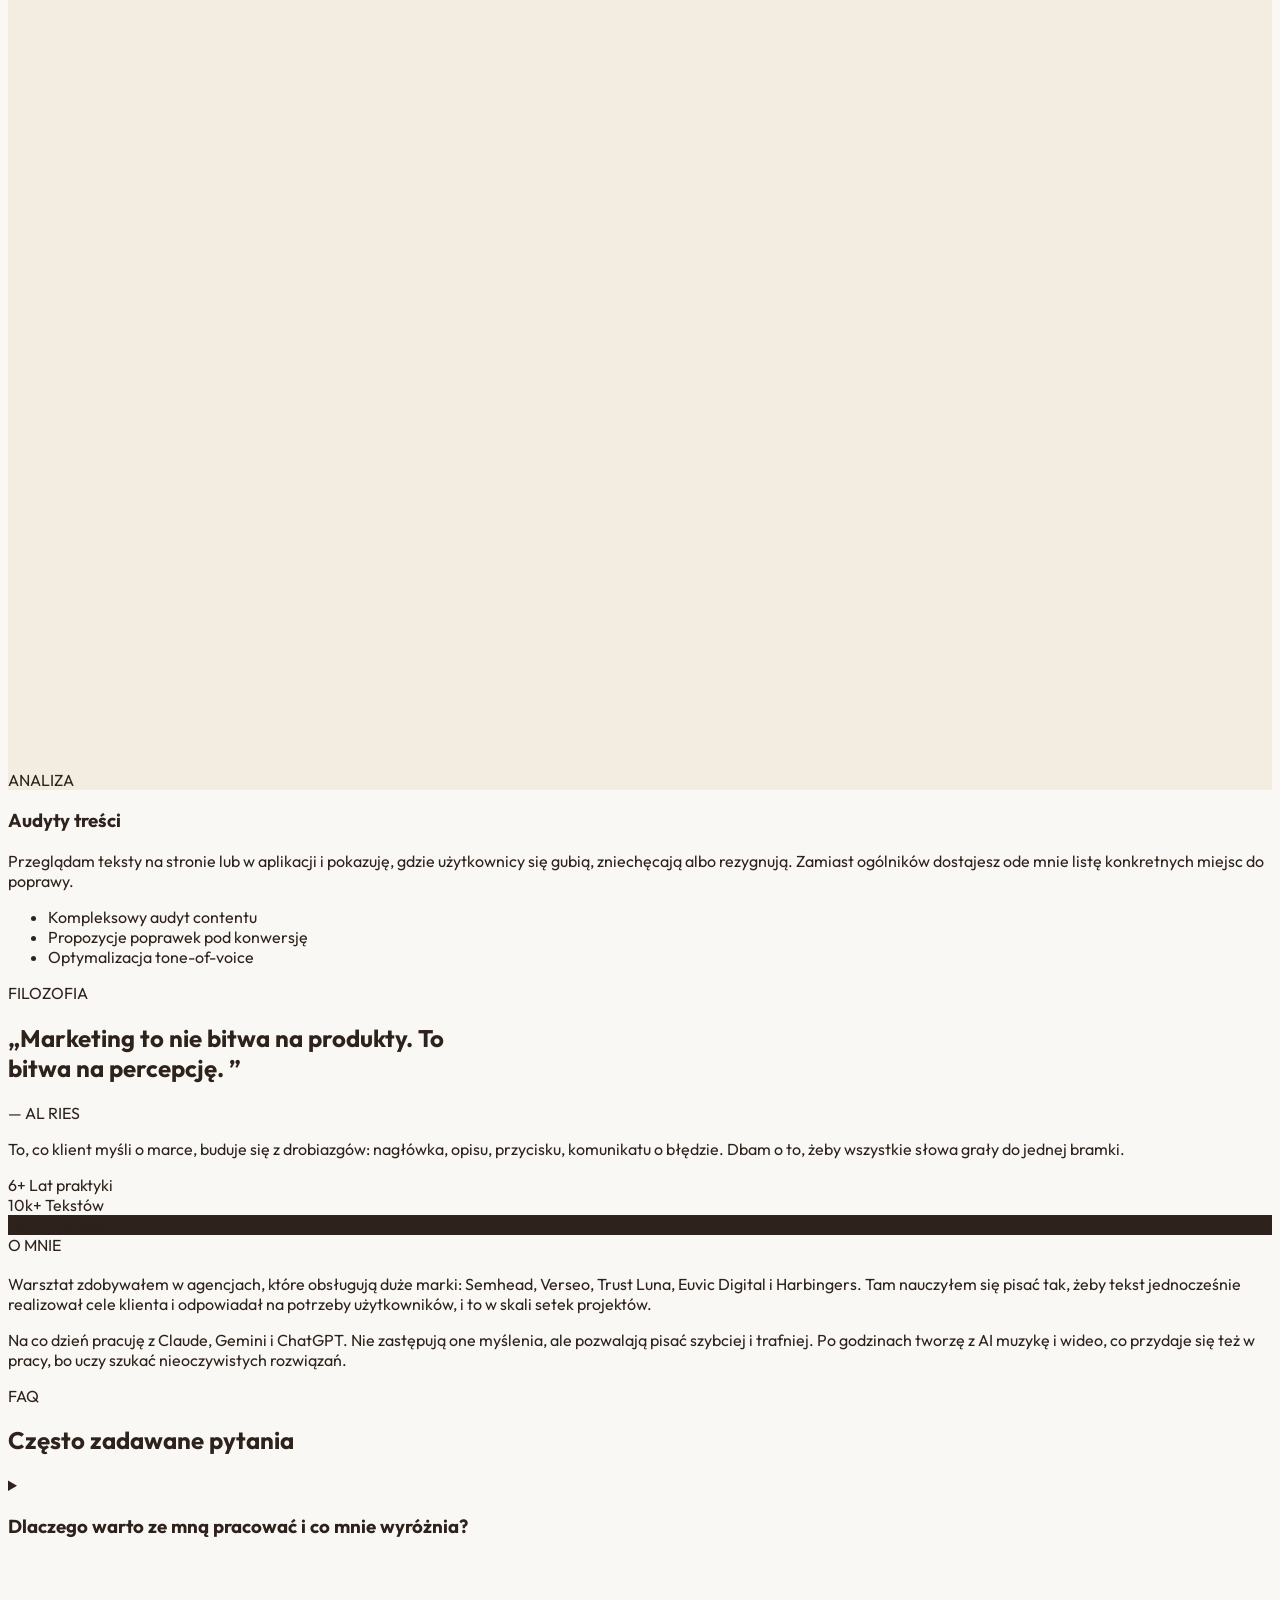
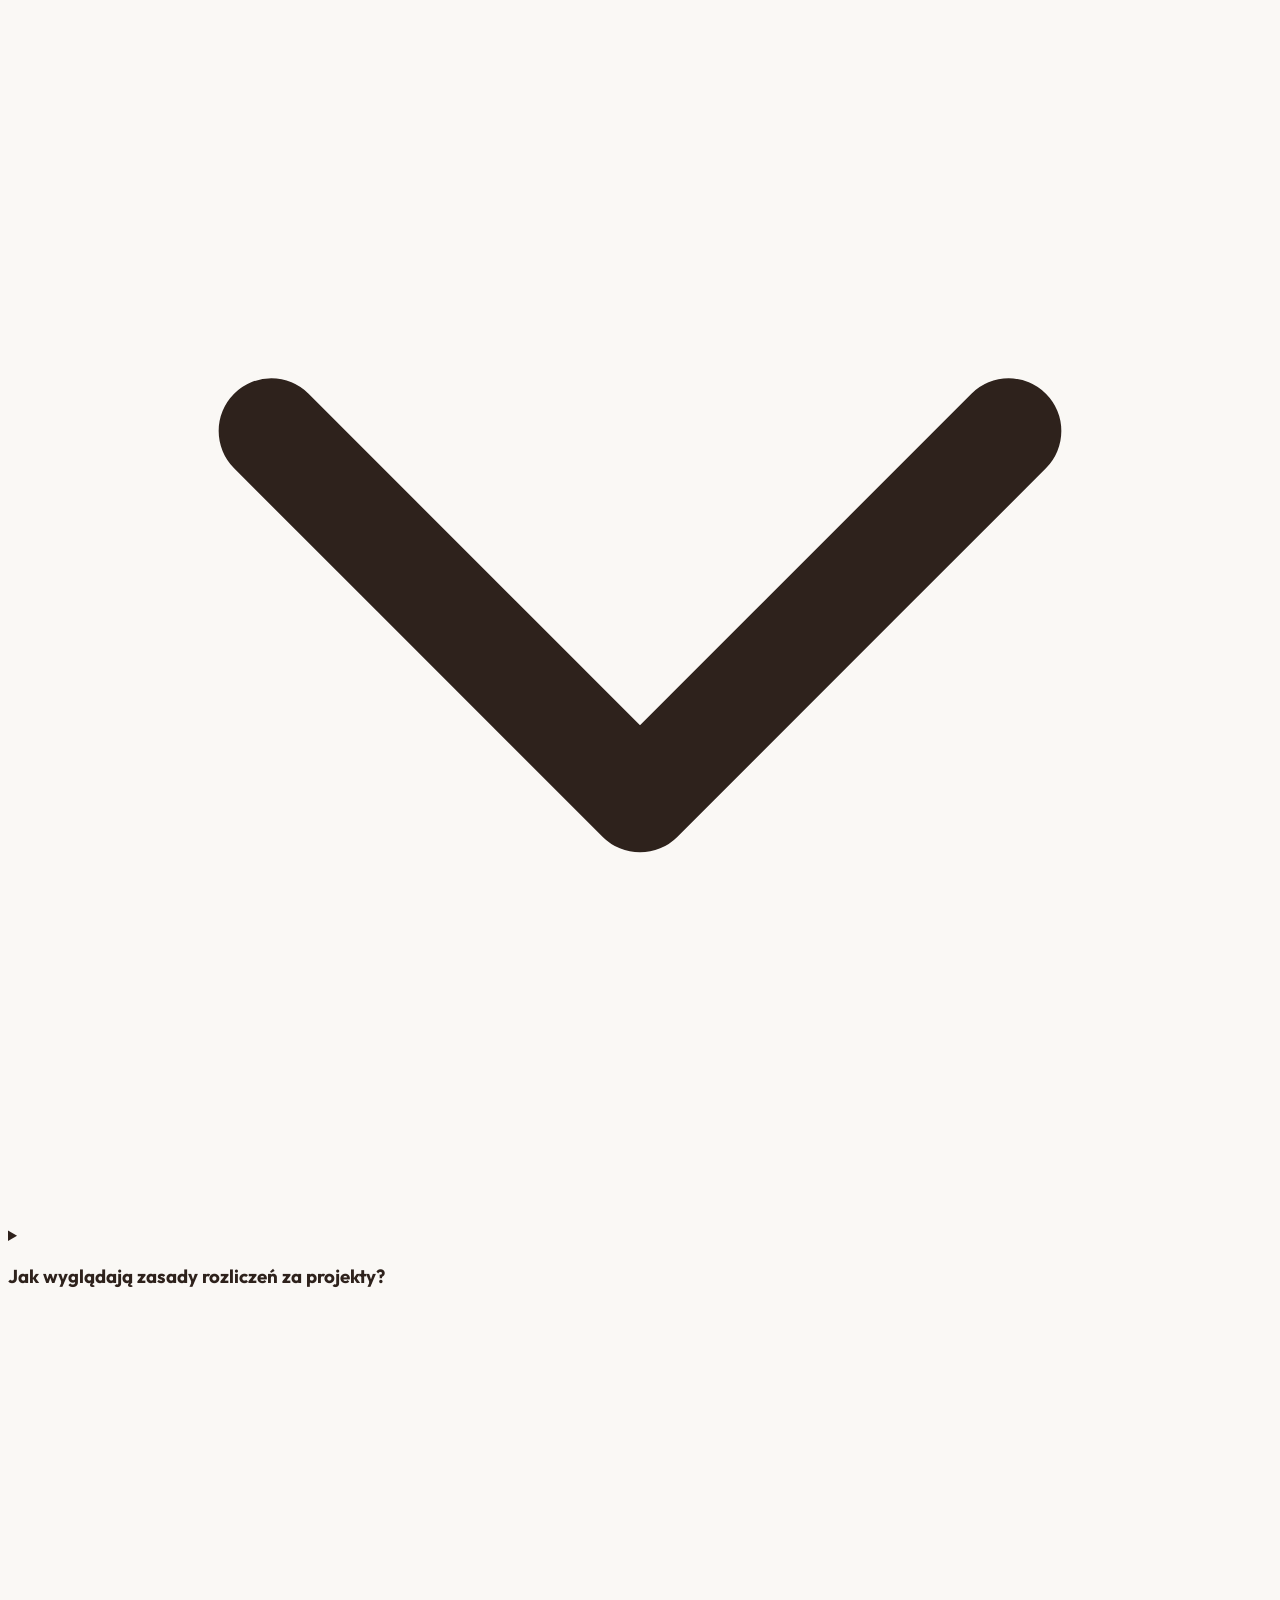
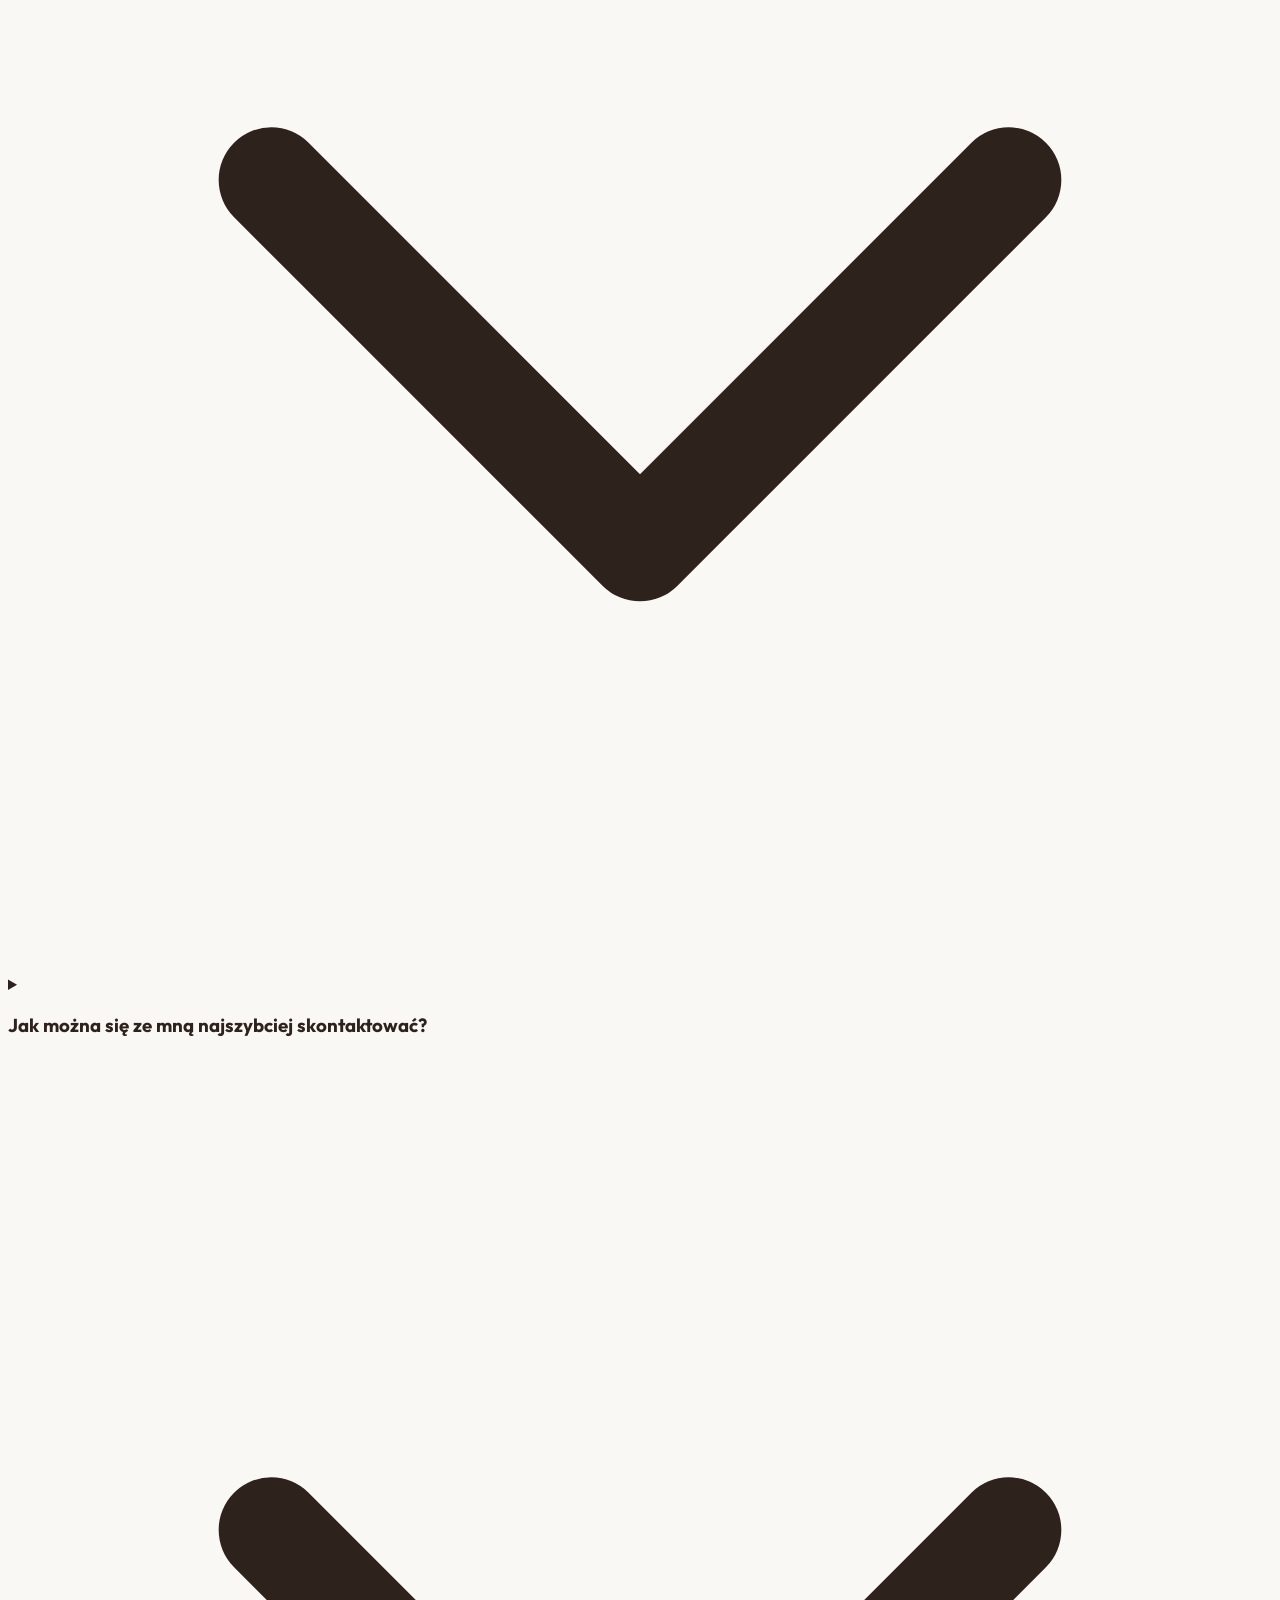
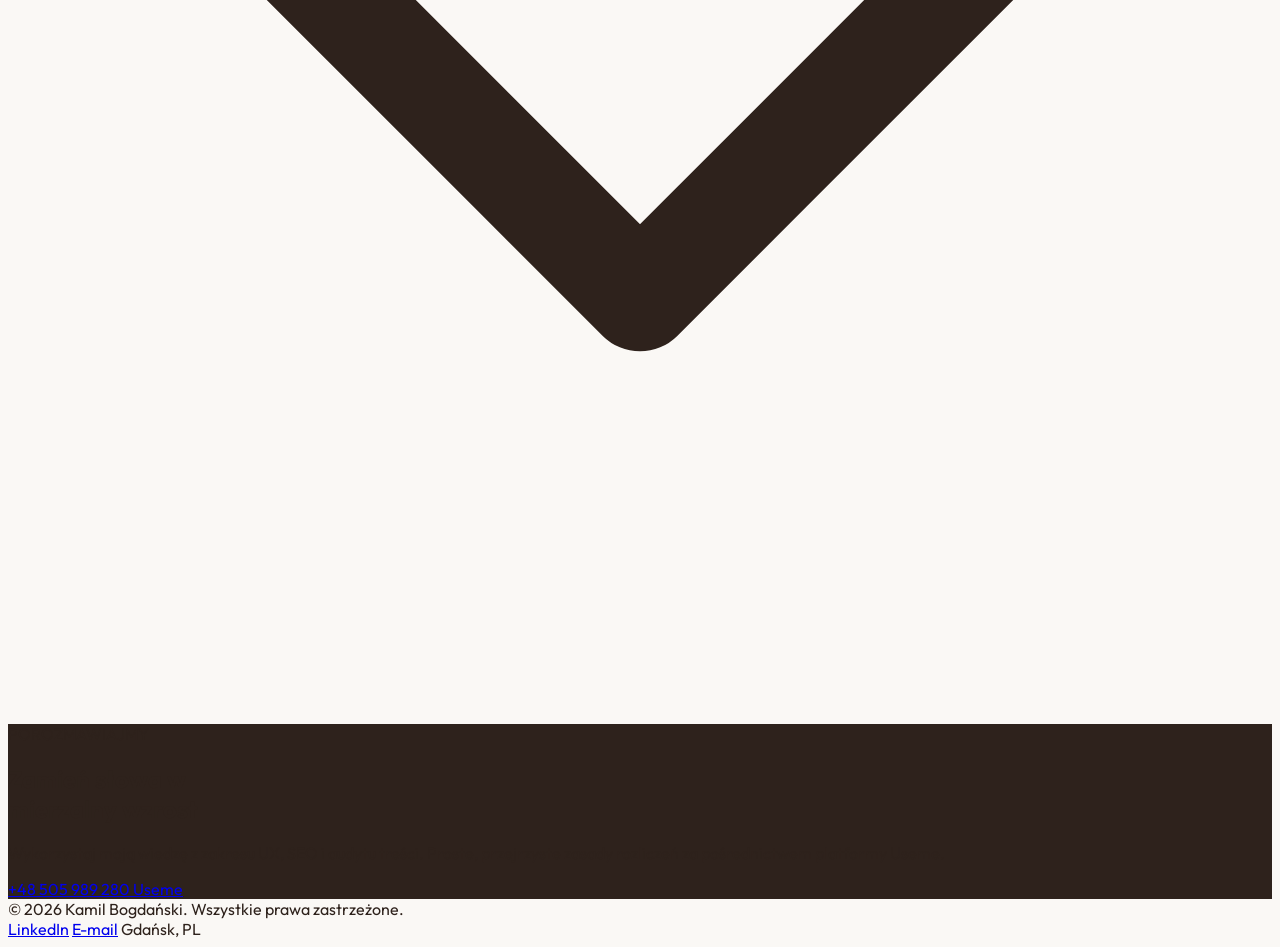
==== commit 8e3b794e: "Update index.html" ====
--- a/index.html
+++ b/index.html
@@ -258,7 +258,7 @@
             <div class="md:col-span-7 flex flex-col justify-center">
                 <h3 class="text-[28px] md:text-[34px] font-bold text-[#2E221C] tracking-tight mb-4">UX Writing</h3>
                 <p class="text-[#5E524C] text-[15px] md:text-[16px] leading-relaxed mb-6 font-light">
-Dobry design przyciąga wzrok, ale to słowa mówią użytkownikowi, co ma zrobić. Tworzę treść przycisków, komunikatów i pól formularzy, które brzmią jak podpowiedź, a nie jak instrukcja obsługi.</p>
+Dobry design przyciąga wzrok, ale to słowa mówią użytkownikowi, co ma zrobić. Tworzę treść przycisków, komunikatów i pól formularzy, aby brzmiały jak podpowiedź, a nie jak instrukcja obsługi.</p>
                 <ul class="space-y-3 text-[14px] font-medium text-[#5E524C]">
                     <li class="flex items-center gap-3">
                         <span class="w-1.5 h-1.5 rounded-full bg-[#2E221C]/30"></span>
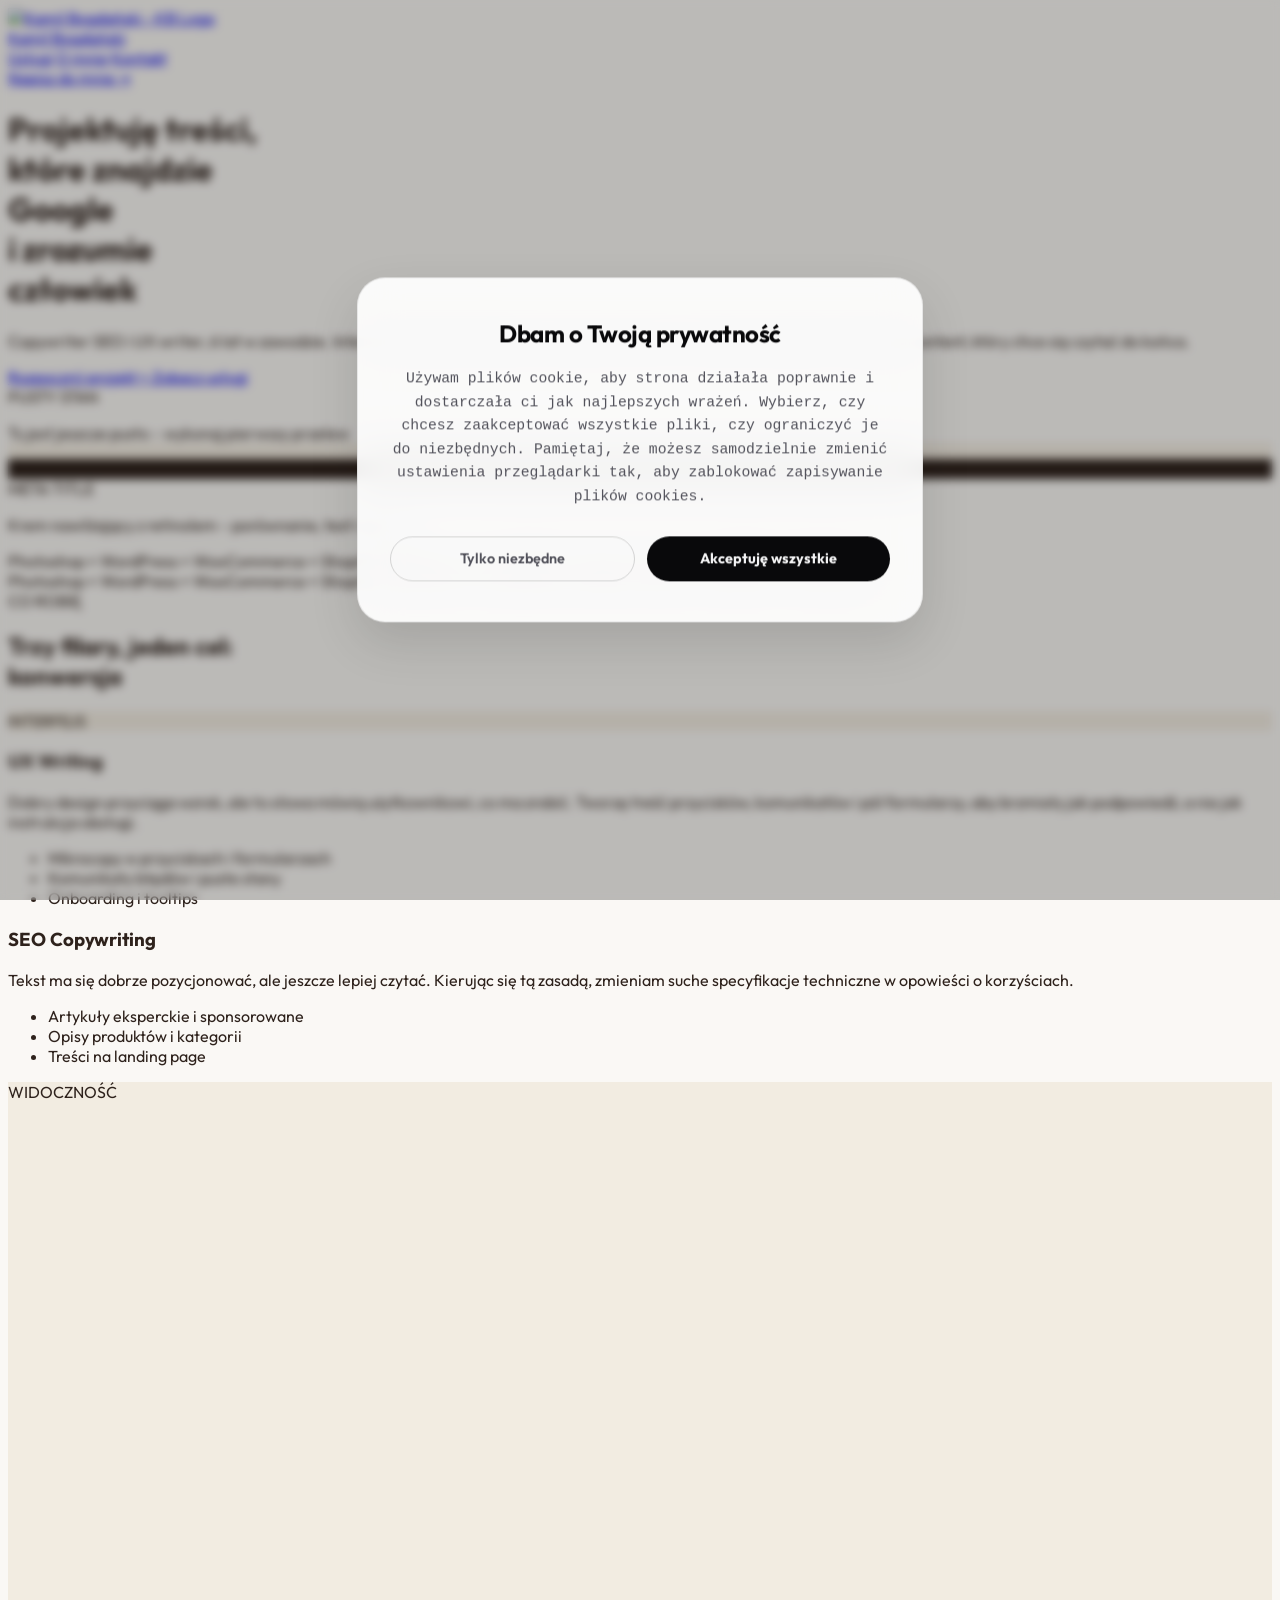
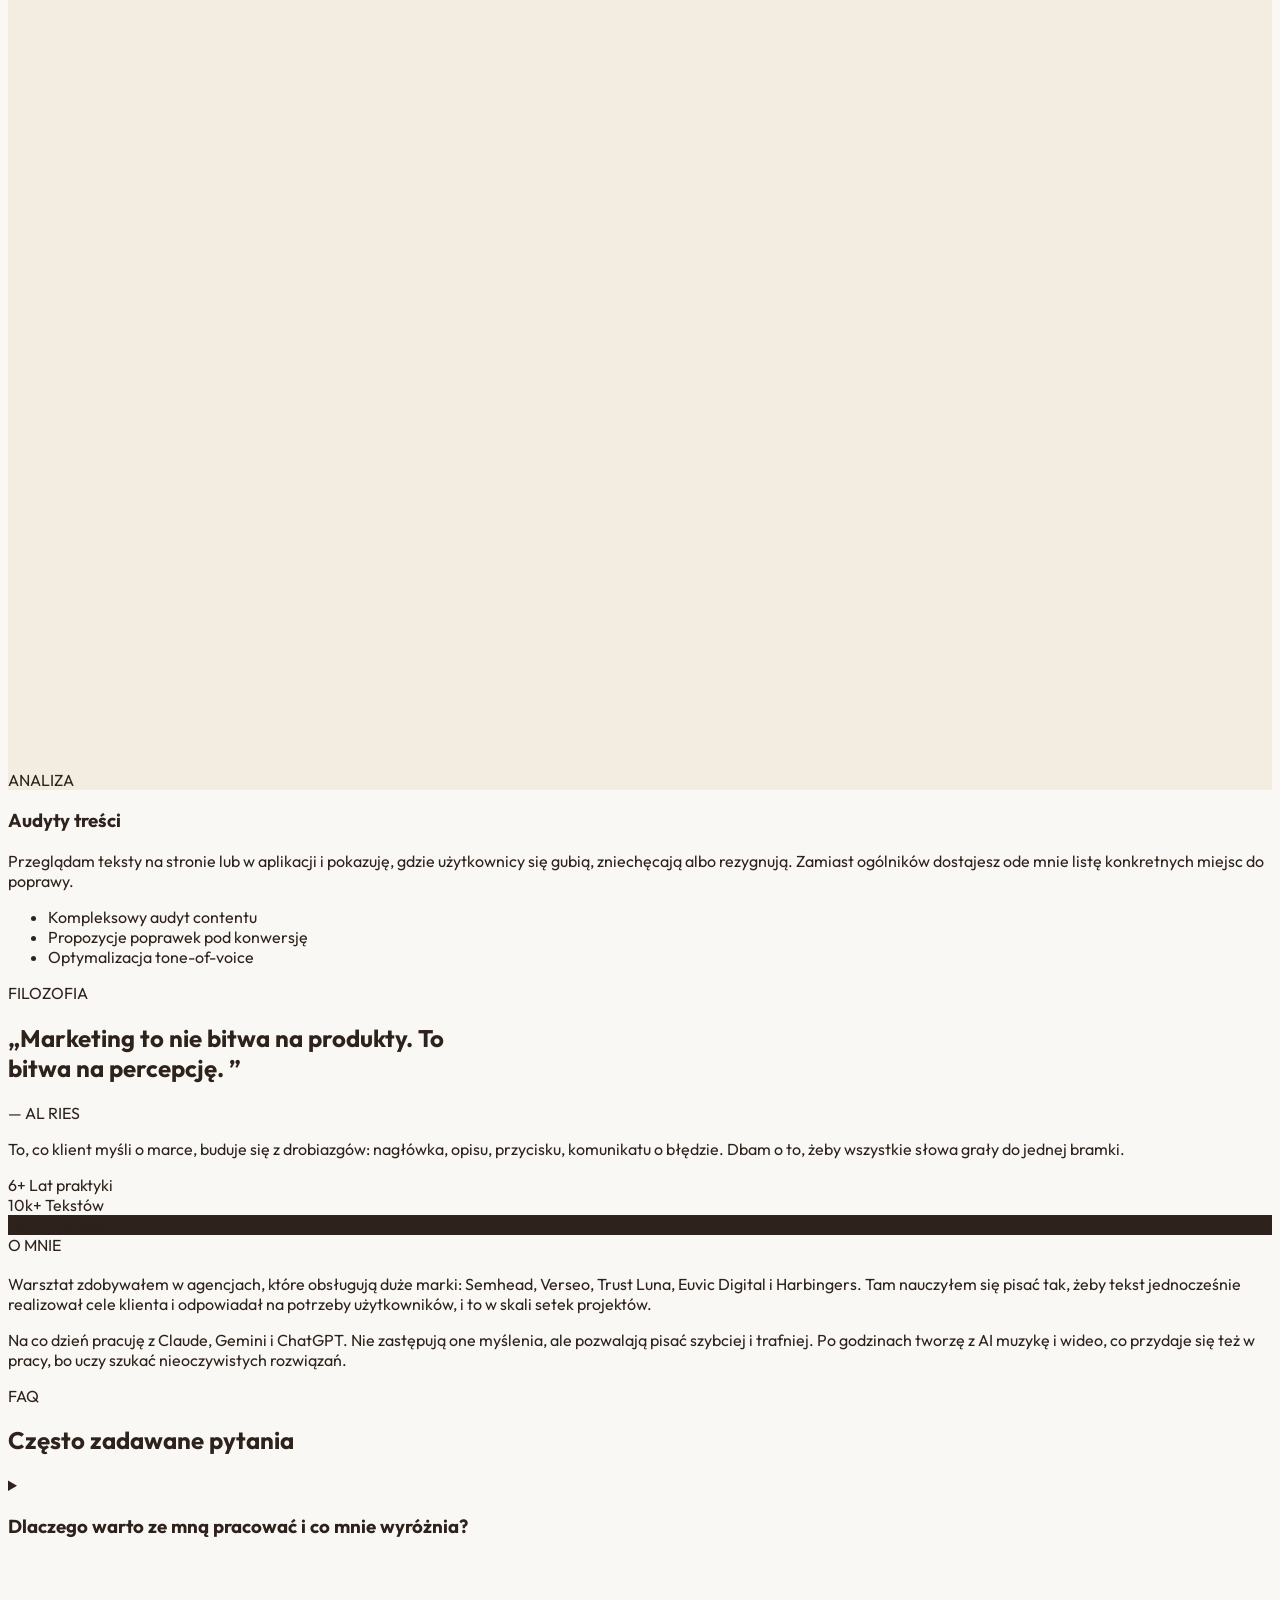
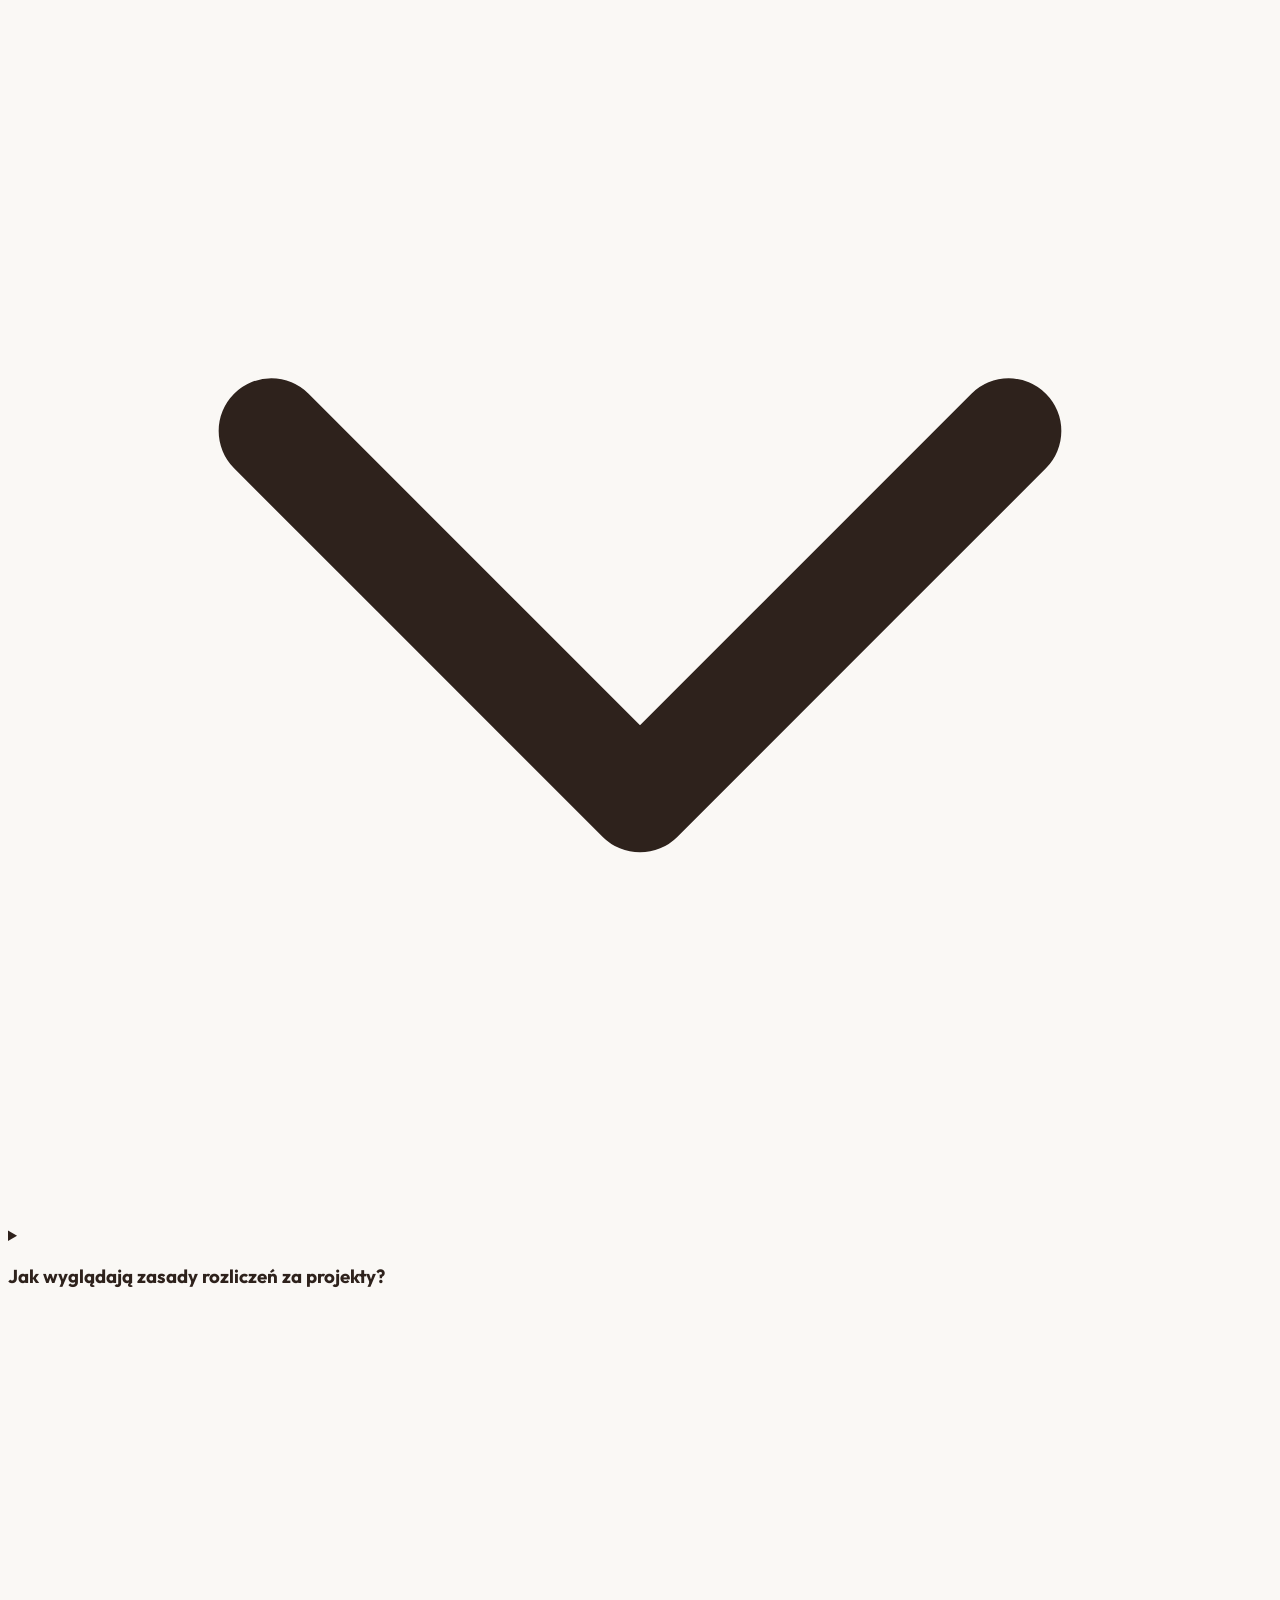
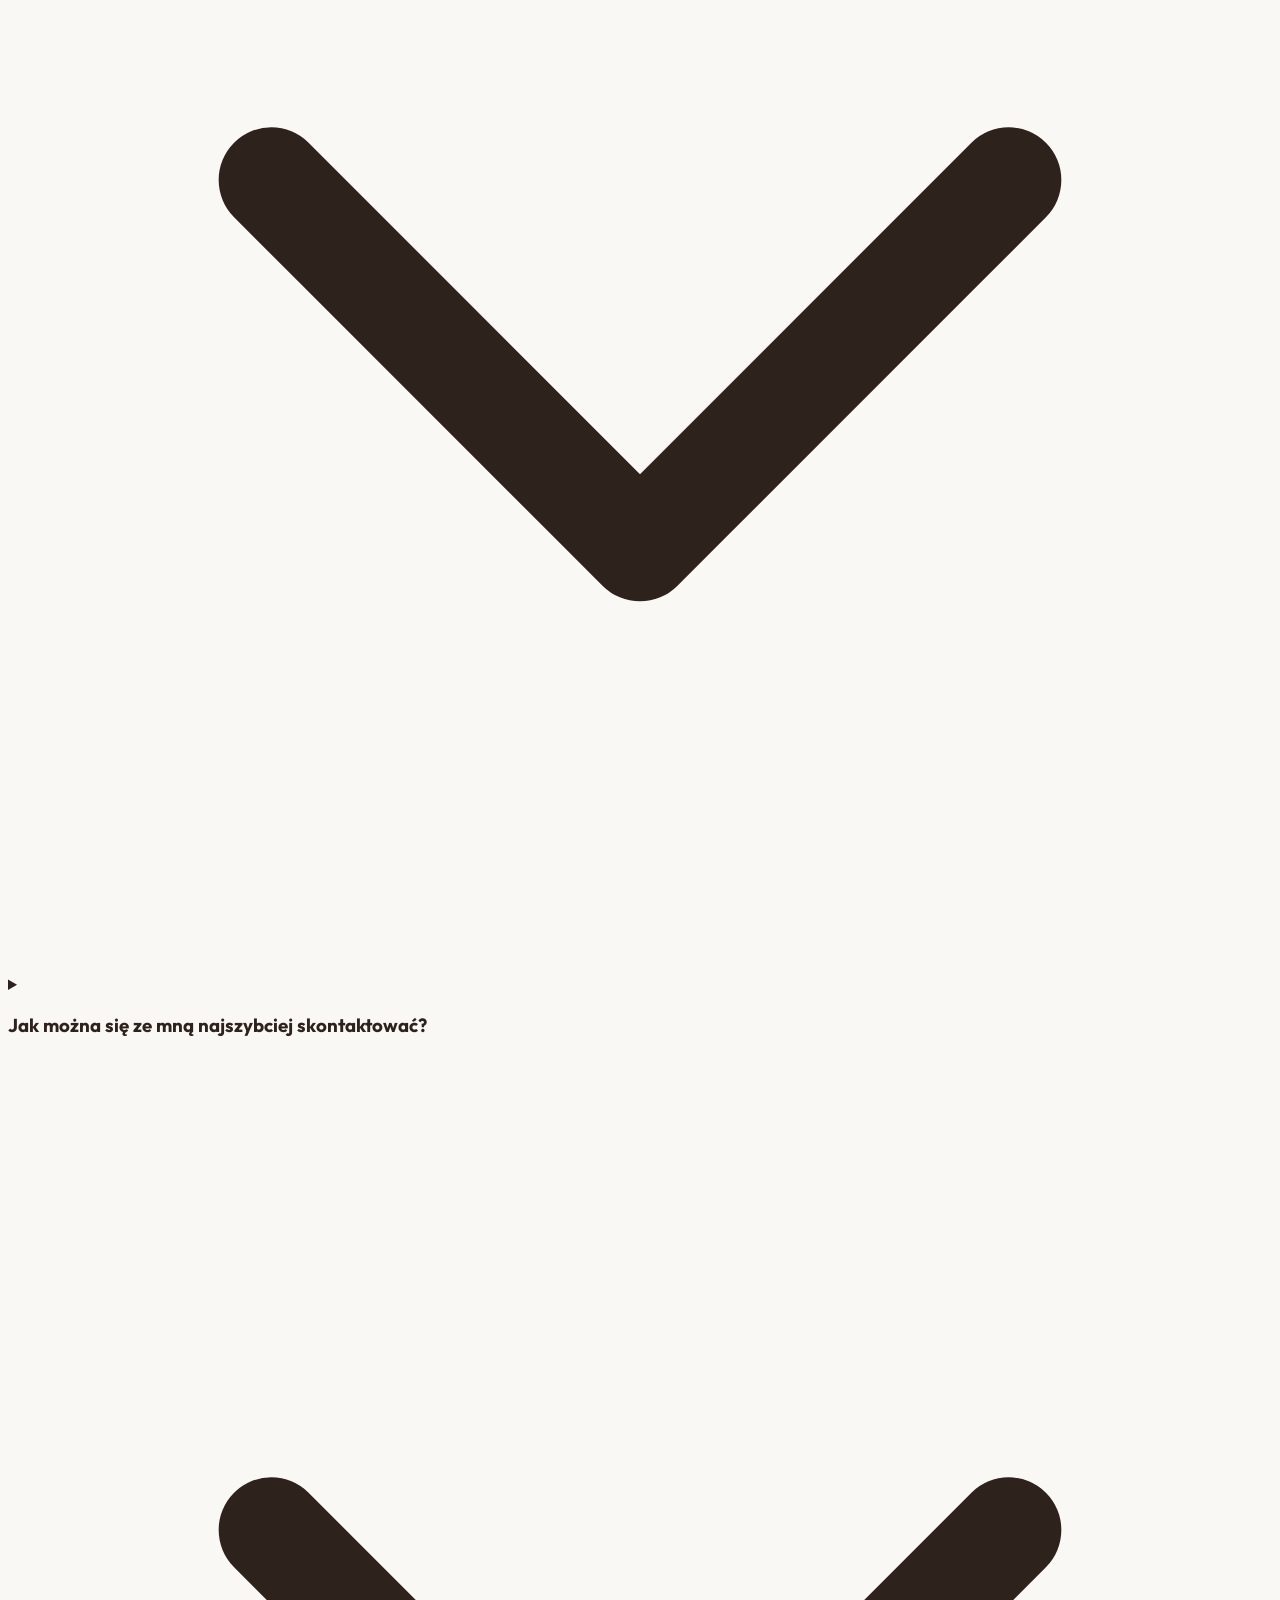
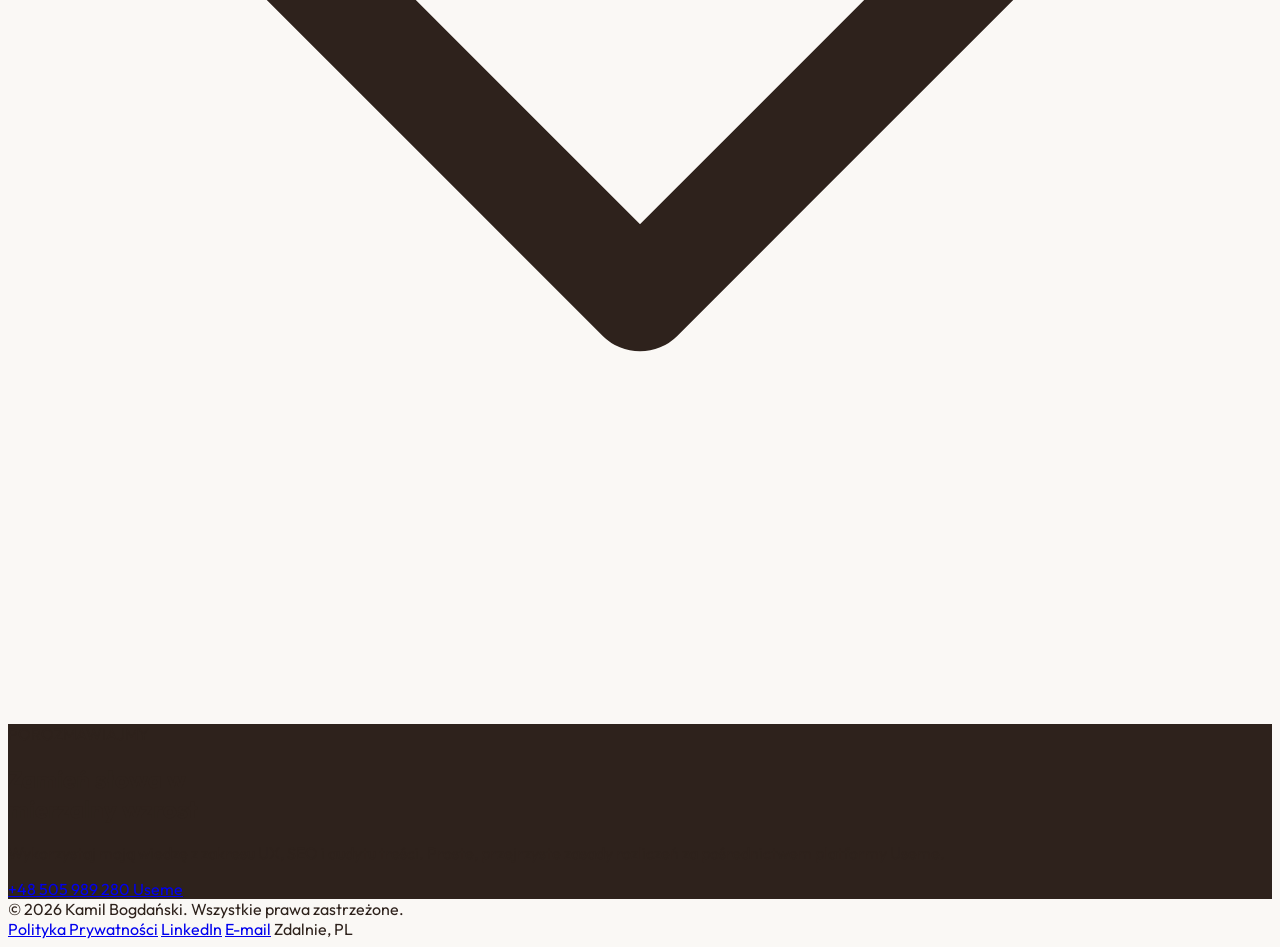
==== commit 6aac29b9: "Update index.html" ====
--- a/index.html
+++ b/index.html
@@ -525,15 +525,16 @@
         </div>
     </section>
 
-    <!-- FOOTER -->
+  <!-- FOOTER -->
     <footer class="max-w-6xl mx-auto px-6 py-10 border-t border-[#EBE3D5] flex flex-col md:flex-row items-center justify-between gap-4 text-[13px] text-[#8E8276]">
         <div>
             &copy; 2026 Kamil Bogdański. Wszystkie prawa zastrzeżone.
         </div>
         <div class="flex items-center gap-6">
-            <a href="https://www.linkedin.com/in/kamilbogdanski/" target="_blank" rel="noopener noreferrer" class="hover:text-[#2E221C] transition-colors">LinkedIn</a>
+            <a href="polityka-prywatnosci.html" class="hover:text-[#2E221C] transition-colors underline">Polityka Prywatności</a>
+            <a href="https://linkedin.com/in/kamilbogdanski/" target="_blank" rel="noopener noreferrer" class="hover:text-[#2E221C] transition-colors">LinkedIn</a>
             <a href="mailto:bogdanskikamil@gmail.com" class="hover:text-[#2E221C] transition-colors">E-mail</a>
-            <span>Gdańsk, PL</span>
+            <span>Zdalnie, PL</span>
         </div>
     </footer>
 <!-- BANER COOKIES (CENTRUM EKRANU - DESIGN SYSTEM 2026) -->
